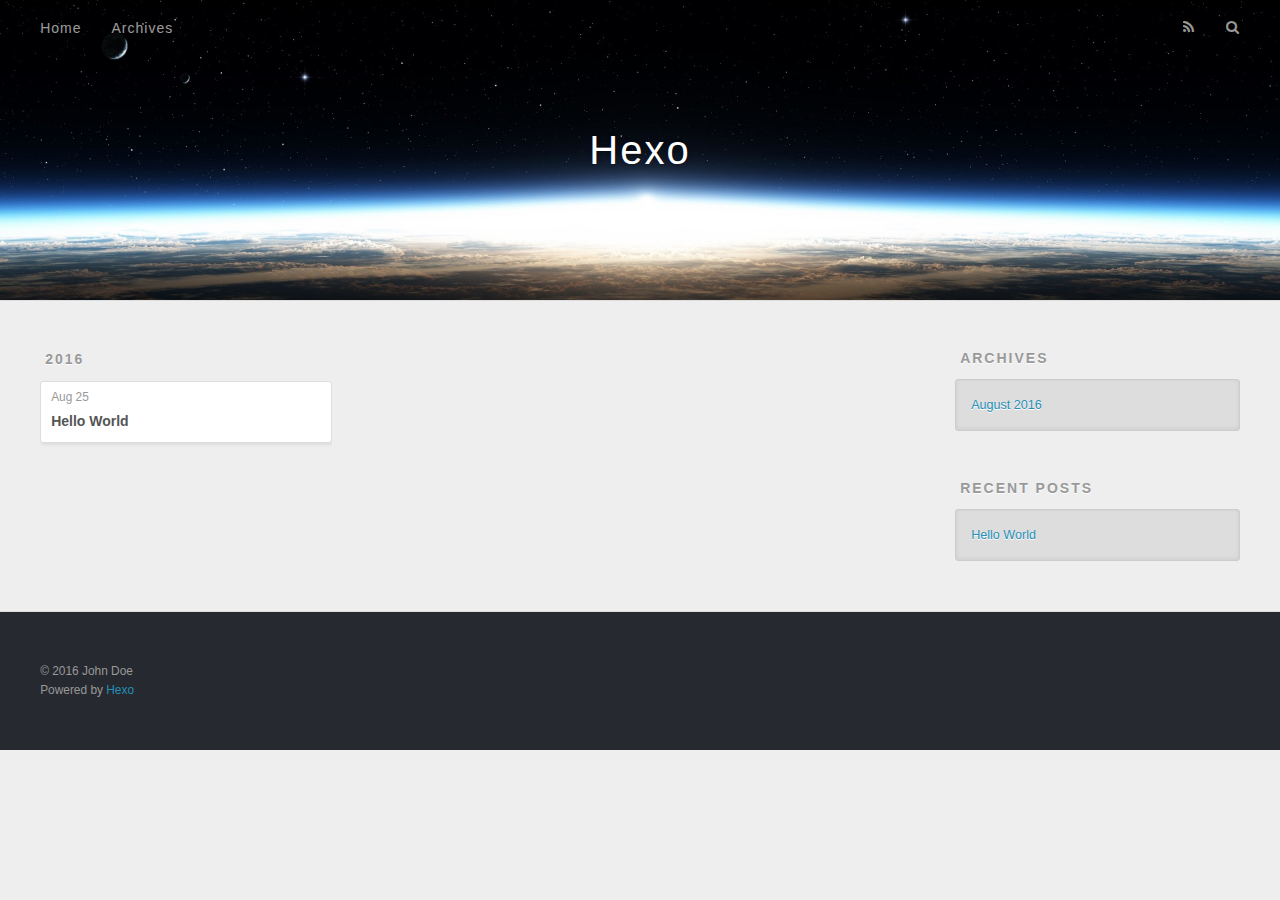
==== archives/index.html @ 9f56f997 "Site updated: 2016-08-25 18:15:41" ====
<!DOCTYPE html>
<html>
<head>
  <meta charset="utf-8">
  
  <title>Archives | Hexo</title>
  <meta name="viewport" content="width=device-width, initial-scale=1, maximum-scale=1">
  <meta property="og:type" content="website">
<meta property="og:title" content="Hexo">
<meta property="og:url" content="http://yoursite.com/archives/index.html">
<meta property="og:site_name" content="Hexo">
<meta name="twitter:card" content="summary">
<meta name="twitter:title" content="Hexo">
  
    <link rel="alternate" href="/atom.xml" title="Hexo" type="application/atom+xml">
  
  
    <link rel="icon" href="/favicon.png">
  
  
    <link href="//fonts.googleapis.com/css?family=Source+Code+Pro" rel="stylesheet" type="text/css">
  
  <link rel="stylesheet" href="/css/style.css">
  

</head>

<body>
  <div id="container">
    <div id="wrap">
      <header id="header">
  <div id="banner"></div>
  <div id="header-outer" class="outer">
    <div id="header-title" class="inner">
      <h1 id="logo-wrap">
        <a href="/" id="logo">Hexo</a>
      </h1>
      
    </div>
    <div id="header-inner" class="inner">
      <nav id="main-nav">
        <a id="main-nav-toggle" class="nav-icon"></a>
        
          <a class="main-nav-link" href="/">Home</a>
        
          <a class="main-nav-link" href="/archives">Archives</a>
        
      </nav>
      <nav id="sub-nav">
        
          <a id="nav-rss-link" class="nav-icon" href="/atom.xml" title="RSS Feed"></a>
        
        <a id="nav-search-btn" class="nav-icon" title="Search"></a>
      </nav>
      <div id="search-form-wrap">
        <form action="//google.com/search" method="get" accept-charset="UTF-8" class="search-form"><input type="search" name="q" results="0" class="search-form-input" placeholder="Search"><button type="submit" class="search-form-submit">&#xF002;</button><input type="hidden" name="sitesearch" value="http://yoursite.com"></form>
      </div>
    </div>
  </div>
</header>
      <div class="outer">
        <section id="main">
  
  
    
    
      
      
      <section class="archives-wrap">
        <div class="archive-year-wrap">
          <a href="/archives/2016" class="archive-year">2016</a>
        </div>
        <div class="archives">
    
    <article class="archive-article archive-type-post">
  <div class="archive-article-inner">
    <header class="archive-article-header">
      <a href="/2016/08/25/hello-world/" class="archive-article-date">
  <time datetime="2016-08-25T10:09:19.779Z" itemprop="datePublished">Aug 25</time>
</a>
      
  
    <h1 itemprop="name">
      <a class="archive-article-title" href="/2016/08/25/hello-world/">Hello World</a>
    </h1>
  

    </header>
  </div>
</article>
  
  
    </div></section>
  

</section>
        
          <aside id="sidebar">
  
    

  
    

  
    
  
    
  <div class="widget-wrap">
    <h3 class="widget-title">Archives</h3>
    <div class="widget">
      <ul class="archive-list"><li class="archive-list-item"><a class="archive-list-link" href="/archives/2016/08/">August 2016</a></li></ul>
    </div>
  </div>


  
    
  <div class="widget-wrap">
    <h3 class="widget-title">Recent Posts</h3>
    <div class="widget">
      <ul>
        
          <li>
            <a href="/2016/08/25/hello-world/">Hello World</a>
          </li>
        
      </ul>
    </div>
  </div>

  
</aside>
        
      </div>
      <footer id="footer">
  
  <div class="outer">
    <div id="footer-info" class="inner">
      &copy; 2016 John Doe<br>
      Powered by <a href="http://hexo.io/" target="_blank">Hexo</a>
    </div>
  </div>
</footer>
    </div>
    <nav id="mobile-nav">
  
    <a href="/" class="mobile-nav-link">Home</a>
  
    <a href="/archives" class="mobile-nav-link">Archives</a>
  
</nav>
    

<script src="//ajax.googleapis.com/ajax/libs/jquery/2.0.3/jquery.min.js"></script>


  <link rel="stylesheet" href="/fancybox/jquery.fancybox.css">
  <script src="/fancybox/jquery.fancybox.pack.js"></script>


<script src="/js/script.js"></script>

  </div>
</body>
</html>
---- css/style.css ----
body {
  width: 100%;
}
body:before,
body:after {
  content: "";
  display: table;
}
body:after {
  clear: both;
}
html,
body,
div,
span,
applet,
object,
iframe,
h1,
h2,
h3,
h4,
h5,
h6,
p,
blockquote,
pre,
a,
abbr,
acronym,
address,
big,
cite,
code,
del,
dfn,
em,
img,
ins,
kbd,
q,
s,
samp,
small,
strike,
strong,
sub,
sup,
tt,
var,
dl,
dt,
dd,
ol,
ul,
li,
fieldset,
form,
label,
legend,
table,
caption,
tbody,
tfoot,
thead,
tr,
th,
td {
  margin: 0;
  padding: 0;
  border: 0;
  outline: 0;
  font-weight: inherit;
  font-style: inherit;
  font-family: inherit;
  font-size: 100%;
  vertical-align: baseline;
}
body {
  line-height: 1;
  color: #000;
  background: #fff;
}
ol,
ul {
  list-style: none;
}
table {
  border-collapse: separate;
  border-spacing: 0;
  vertical-align: middle;
}
caption,
th,
td {
  text-align: left;
  font-weight: normal;
  vertical-align: middle;
}
a img {
  border: none;
}
input,
button {
  margin: 0;
  padding: 0;
}
input::-moz-focus-inner,
button::-moz-focus-inner {
  border: 0;
  padding: 0;
}
@font-face {
  font-family: FontAwesome;
  font-style: normal;
  font-weight: normal;
  src: url("fonts/fontawesome-webfont.eot?v=#4.0.3");
  src: url("fonts/fontawesome-webfont.eot?#iefix&v=#4.0.3") format("embedded-opentype"), url("fonts/fontawesome-webfont.woff?v=#4.0.3") format("woff"), url("fonts/fontawesome-webfont.ttf?v=#4.0.3") format("truetype"), url("fonts/fontawesome-webfont.svg#fontawesomeregular?v=#4.0.3") format("svg");
}
html,
body,
#container {
  height: 100%;
}
body {
  background: #eee;
  font: 14px "Helvetica Neue", Helvetica, Arial, sans-serif;
  -webkit-text-size-adjust: 100%;
}
.outer {
  max-width: 1220px;
  margin: 0 auto;
  padding: 0 20px;
}
.outer:before,
.outer:after {
  content: "";
  display: table;
}
.outer:after {
  clear: both;
}
.inner {
  display: inline;
  float: left;
  width: 98.33333333333333%;
  margin: 0 0.833333333333333%;
}
.left,
.alignleft {
  float: left;
}
.right,
.alignright {
  float: right;
}
.clear {
  clear: both;
}
#container {
  position: relative;
}
.mobile-nav-on {
  overflow: hidden;
}
#wrap {
  height: 100%;
  width: 100%;
  position: absolute;
  top: 0;
  left: 0;
  -webkit-transition: 0.2s ease-out;
  -moz-transition: 0.2s ease-out;
  -ms-transition: 0.2s ease-out;
  transition: 0.2s ease-out;
  z-index: 1;
  background: #eee;
}
.mobile-nav-on #wrap {
  left: 280px;
}
@media screen and (min-width: 768px) {
  #main {
    display: inline;
    float: left;
    width: 73.33333333333333%;
    margin: 0 0.833333333333333%;
  }
}
.article-date,
.article-category-link,
.archive-year,
.widget-title {
  text-decoration: none;
  text-transform: uppercase;
  letter-spacing: 2px;
  color: #999;
  margin-bottom: 1em;
  margin-left: 5px;
  line-height: 1em;
  text-shadow: 0 1px #fff;
  font-weight: bold;
}
.article-inner,
.archive-article-inner {
  background: #fff;
  -webkit-box-shadow: 1px 2px 3px #ddd;
  box-shadow: 1px 2px 3px #ddd;
  border: 1px solid #ddd;
  border-radius: 3px;
}
.article-entry h1,
.widget h1 {
  font-size: 2em;
}
.article-entry h2,
.widget h2 {
  font-size: 1.5em;
}
.article-entry h3,
.widget h3 {
  font-size: 1.3em;
}
.article-entry h4,
.widget h4 {
  font-size: 1.2em;
}
.article-entry h5,
.widget h5 {
  font-size: 1em;
}
.article-entry h6,
.widget h6 {
  font-size: 1em;
  color: #999;
}
.article-entry hr,
.widget hr {
  border: 1px dashed #ddd;
}
.article-entry strong,
.widget strong {
  font-weight: bold;
}
.article-entry em,
.widget em,
.article-entry cite,
.widget cite {
  font-style: italic;
}
.article-entry sup,
.widget sup,
.article-entry sub,
.widget sub {
  font-size: 0.75em;
  line-height: 0;
  position: relative;
  vertical-align: baseline;
}
.article-entry sup,
.widget sup {
  top: -0.5em;
}
.article-entry sub,
.widget sub {
  bottom: -0.2em;
}
.article-entry small,
.widget small {
  font-size: 0.85em;
}
.article-entry acronym,
.widget acronym,
.article-entry abbr,
.widget abbr {
  border-bottom: 1px dotted;
}
.article-entry ul,
.widget ul,
.article-entry ol,
.widget ol,
.article-entry dl,
.widget dl {
  margin: 0 20px;
  line-height: 1.6em;
}
.article-entry ul ul,
.widget ul ul,
.article-entry ol ul,
.widget ol ul,
.article-entry ul ol,
.widget ul ol,
.article-entry ol ol,
.widget ol ol {
  margin-top: 0;
  margin-bottom: 0;
}
.article-entry ul,
.widget ul {
  list-style: disc;
}
.article-entry ol,
.widget ol {
  list-style: decimal;
}
.article-entry dt,
.widget dt {
  font-weight: bold;
}
#header {
  height: 300px;
  position: relative;
  border-bottom: 1px solid #ddd;
}
#header:before,
#header:after {
  content: "";
  position: absolute;
  left: 0;
  right: 0;
  height: 40px;
}
#header:before {
  top: 0;
  background: -webkit-linear-gradient(rgba(0,0,0,0.2), transparent);
  background: -moz-linear-gradient(rgba(0,0,0,0.2), transparent);
  background: -ms-linear-gradient(rgba(0,0,0,0.2), transparent);
  background: linear-gradient(rgba(0,0,0,0.2), transparent);
}
#header:after {
  bottom: 0;
  background: -webkit-linear-gradient(transparent, rgba(0,0,0,0.2));
  background: -moz-linear-gradient(transparent, rgba(0,0,0,0.2));
  background: -ms-linear-gradient(transparent, rgba(0,0,0,0.2));
  background: linear-gradient(transparent, rgba(0,0,0,0.2));
}
#header-outer {
  height: 100%;
  position: relative;
}
#header-inner {
  position: relative;
  overflow: hidden;
}
#banner {
  position: absolute;
  top: 0;
  left: 0;
  width: 100%;
  height: 100%;
  background: url("images/banner.jpg") center #000;
  -webkit-background-size: cover;
  -moz-background-size: cover;
  background-size: cover;
  z-index: -1;
}
#header-title {
  text-align: center;
  height: 40px;
  position: absolute;
  top: 50%;
  left: 0;
  margin-top: -20px;
}
#logo,
#subtitle {
  text-decoration: none;
  color: #fff;
  font-weight: 300;
  text-shadow: 0 1px 4px rgba(0,0,0,0.3);
}
#logo {
  font-size: 40px;
  line-height: 40px;
  letter-spacing: 2px;
}
#subtitle {
  font-size: 16px;
  line-height: 16px;
  letter-spacing: 1px;
}
#subtitle-wrap {
  margin-top: 16px;
}
#main-nav {
  float: left;
  margin-left: -15px;
}
.nav-icon,
.main-nav-link {
  float: left;
  color: #fff;
  opacity: 0.6;
  text-decoration: none;
  text-shadow: 0 1px rgba(0,0,0,0.2);
  -webkit-transition: opacity 0.2s;
  -moz-transition: opacity 0.2s;
  -ms-transition: opacity 0.2s;
  transition: opacity 0.2s;
  display: block;
  padding: 20px 15px;
}
.nav-icon:hover,
.main-nav-link:hover {
  opacity: 1;
}
.nav-icon {
  font-family: FontAwesome;
  text-align: center;
  font-size: 14px;
  width: 14px;
  height: 14px;
  padding: 20px 15px;
  position: relative;
  cursor: pointer;
}
.main-nav-link {
  font-weight: 300;
  letter-spacing: 1px;
}
@media screen and (max-width: 479px) {
  .main-nav-link {
    display: none;
  }
}
#main-nav-toggle {
  display: none;
}
#main-nav-toggle:before {
  content: "\f0c9";
}
@media screen and (max-width: 479px) {
  #main-nav-toggle {
    display: block;
  }
}
#sub-nav {
  float: right;
  margin-right: -15px;
}
#nav-rss-link:before {
  content: "\f09e";
}
#nav-search-btn:before {
  content: "\f002";
}
#search-form-wrap {
  position: absolute;
  top: 15px;
  width: 150px;
  height: 30px;
  right: -150px;
  opacity: 0;
  -webkit-transition: 0.2s ease-out;
  -moz-transition: 0.2s ease-out;
  -ms-transition: 0.2s ease-out;
  transition: 0.2s ease-out;
}
#search-form-wrap.on {
  opacity: 1;
  right: 0;
}
@media screen and (max-width: 479px) {
  #search-form-wrap {
    width: 100%;
    right: -100%;
  }
}
.search-form {
  position: absolute;
  top: 0;
  left: 0;
  right: 0;
  background: #fff;
  padding: 5px 15px;
  border-radius: 15px;
  -webkit-box-shadow: 0 0 10px rgba(0,0,0,0.3);
  box-shadow: 0 0 10px rgba(0,0,0,0.3);
}
.search-form-input {
  border: none;
  background: none;
  color: #555;
  width: 100%;
  font: 13px "Helvetica Neue", Helvetica, Arial, sans-serif;
  outline: none;
}
.search-form-input::-webkit-search-results-decoration,
.search-form-input::-webkit-search-cancel-button {
  -webkit-appearance: none;
}
.search-form-submit {
  position: absolute;
  top: 50%;
  right: 10px;
  margin-top: -7px;
  font: 13px FontAwesome;
  border: none;
  background: none;
  color: #bbb;
  cursor: pointer;
}
.search-form-submit:hover,
.search-form-submit:focus {
  color: #777;
}
.article {
  margin: 50px 0;
}
.article-inner {
  overflow: hidden;
}
.article-meta:before,
.article-meta:after {
  content: "";
  display: table;
}
.article-meta:after {
  clear: both;
}
.article-date {
  float: left;
}
.article-category {
  float: left;
  line-height: 1em;
  color: #ccc;
  text-shadow: 0 1px #fff;
  margin-left: 8px;
}
.article-category:before {
  content: "\2022";
}
.article-category-link {
  margin: 0 12px 1em;
}
.article-header {
  padding: 20px 20px 0;
}
.article-title {
  text-decoration: none;
  font-size: 2em;
  font-weight: bold;
  color: #555;
  line-height: 1.1em;
  -webkit-transition: color 0.2s;
  -moz-transition: color 0.2s;
  -ms-transition: color 0.2s;
  transition: color 0.2s;
}
a.article-title:hover {
  color: #258fb8;
}
.article-entry {
  color: #555;
  padding: 0 20px;
}
.article-entry:before,
.article-entry:after {
  content: "";
  display: table;
}
.article-entry:after {
  clear: both;
}
.article-entry p,
.article-entry table {
  line-height: 1.6em;
  margin: 1.6em 0;
}
.article-entry h1,
.article-entry h2,
.article-entry h3,
.article-entry h4,
.article-entry h5,
.article-entry h6 {
  font-weight: bold;
}
.article-entry h1,
.article-entry h2,
.article-entry h3,
.article-entry h4,
.article-entry h5,
.article-entry h6 {
  line-height: 1.1em;
  margin: 1.1em 0;
}
.article-entry a {
  color: #258fb8;
  text-decoration: none;
}
.article-entry a:hover {
  text-decoration: underline;
}
.article-entry ul,
.article-entry ol,
.article-entry dl {
  margin-top: 1.6em;
  margin-bottom: 1.6em;
}
.article-entry img,
.article-entry video {
  max-width: 100%;
  height: auto;
  display: block;
  margin: auto;
}
.article-entry iframe {
  border: none;
}
.article-entry table {
  width: 100%;
  border-collapse: collapse;
  border-spacing: 0;
}
.article-entry th {
  font-weight: bold;
  border-bottom: 3px solid #ddd;
  padding-bottom: 0.5em;
}
.article-entry td {
  border-bottom: 1px solid #ddd;
  padding: 10px 0;
}
.article-entry blockquote {
  font-family: Georgia, "Times New Roman", serif;
  font-size: 1.4em;
  margin: 1.6em 20px;
  text-align: center;
}
.article-entry blockquote footer {
  font-size: 14px;
  margin: 1.6em 0;
  font-family: "Helvetica Neue", Helvetica, Arial, sans-serif;
}
.article-entry blockquote footer cite:before {
  content: "—";
  padding: 0 0.5em;
}
.article-entry .pullquote {
  text-align: left;
  width: 45%;
  margin: 0;
}
.article-entry .pullquote.left {
  margin-left: 0.5em;
  margin-right: 1em;
}
.article-entry .pullquote.right {
  margin-right: 0.5em;
  margin-left: 1em;
}
.article-entry .caption {
  color: #999;
  display: block;
  font-size: 0.9em;
  margin-top: 0.5em;
  position: relative;
  text-align: center;
}
.article-entry .video-container {
  position: relative;
  padding-top: 56.25%;
  height: 0;
  overflow: hidden;
}
.article-entry .video-container iframe,
.article-entry .video-container object,
.article-entry .video-container embed {
  position: absolute;
  top: 0;
  left: 0;
  width: 100%;
  height: 100%;
  margin-top: 0;
}
.article-more-link a {
  display: inline-block;
  line-height: 1em;
  padding: 6px 15px;
  border-radius: 15px;
  background: #eee;
  color: #999;
  text-shadow: 0 1px #fff;
  text-decoration: none;
}
.article-more-link a:hover {
  background: #258fb8;
  color: #fff;
  text-decoration: none;
  text-shadow: 0 1px #1e7293;
}
.article-footer {
  font-size: 0.85em;
  line-height: 1.6em;
  border-top: 1px solid #ddd;
  padding-top: 1.6em;
  margin: 0 20px 20px;
}
.article-footer:before,
.article-footer:after {
  content: "";
  display: table;
}
.article-footer:after {
  clear: both;
}
.article-footer a {
  color: #999;
  text-decoration: none;
}
.article-footer a:hover {
  color: #555;
}
.article-tag-list-item {
  float: left;
  margin-right: 10px;
}
.article-tag-list-link:before {
  content: "#";
}
.article-comment-link {
  float: right;
}
.article-comment-link:before {
  content: "\f075";
  font-family: FontAwesome;
  padding-right: 8px;
}
.article-share-link {
  cursor: pointer;
  float: right;
  margin-left: 20px;
}
.article-share-link:before {
  content: "\f064";
  font-family: FontAwesome;
  padding-right: 6px;
}
#article-nav {
  position: relative;
}
#article-nav:before,
#article-nav:after {
  content: "";
  display: table;
}
#article-nav:after {
  clear: both;
}
@media screen and (min-width: 768px) {
  #article-nav {
    margin: 50px 0;
  }
  #article-nav:before {
    width: 8px;
    height: 8px;
    position: absolute;
    top: 50%;
    left: 50%;
    margin-top: -4px;
    margin-left: -4px;
    content: "";
    border-radius: 50%;
    background: #ddd;
    -webkit-box-shadow: 0 1px 2px #fff;
    box-shadow: 0 1px 2px #fff;
  }
}
.article-nav-link-wrap {
  text-decoration: none;
  text-shadow: 0 1px #fff;
  color: #999;
  -webkit-box-sizing: border-box;
  -moz-box-sizing: border-box;
  box-sizing: border-box;
  margin-top: 50px;
  text-align: center;
  display: block;
}
.article-nav-link-wrap:hover {
  color: #555;
}
@media screen and (min-width: 768px) {
  .article-nav-link-wrap {
    width: 50%;
    margin-top: 0;
  }
}
@media screen and (min-width: 768px) {
  #article-nav-newer {
    float: left;
    text-align: right;
    padding-right: 20px;
  }
}
@media screen and (min-width: 768px) {
  #article-nav-older {
    float: right;
    text-align: left;
    padding-left: 20px;
  }
}
.article-nav-caption {
  text-transform: uppercase;
  letter-spacing: 2px;
  color: #ddd;
  line-height: 1em;
  font-weight: bold;
}
#article-nav-newer .article-nav-caption {
  margin-right: -2px;
}
.article-nav-title {
  font-size: 0.85em;
  line-height: 1.6em;
  margin-top: 0.5em;
}
.article-share-box {
  position: absolute;
  display: none;
  background: #fff;
  -webkit-box-shadow: 1px 2px 10px rgba(0,0,0,0.2);
  box-shadow: 1px 2px 10px rgba(0,0,0,0.2);
  border-radius: 3px;
  margin-left: -145px;
  overflow: hidden;
  z-index: 1;
}
.article-share-box.on {
  display: block;
}
.article-share-input {
  width: 100%;
  background: none;
  -webkit-box-sizing: border-box;
  -moz-box-sizing: border-box;
  box-sizing: border-box;
  font: 14px "Helvetica Neue", Helvetica, Arial, sans-serif;
  padding: 0 15px;
  color: #555;
  outline: none;
  border: 1px solid #ddd;
  border-radius: 3px 3px 0 0;
  height: 36px;
  line-height: 36px;
}
.article-share-links {
  background: #eee;
}
.article-share-links:before,
.article-share-links:after {
  content: "";
  display: table;
}
.article-share-links:after {
  clear: both;
}
.article-share-twitter,
.article-share-facebook,
.article-share-pinterest,
.article-share-google {
  width: 50px;
  height: 36px;
  display: block;
  float: left;
  position: relative;
  color: #999;
  text-shadow: 0 1px #fff;
}
.article-share-twitter:before,
.article-share-facebook:before,
.article-share-pinterest:before,
.article-share-google:before {
  font-size: 20px;
  font-family: FontAwesome;
  width: 20px;
  height: 20px;
  position: absolute;
  top: 50%;
  left: 50%;
  margin-top: -10px;
  margin-left: -10px;
  text-align: center;
}
.article-share-twitter:hover,
.article-share-facebook:hover,
.article-share-pinterest:hover,
.article-share-google:hover {
  color: #fff;
}
.article-share-twitter:before {
  content: "\f099";
}
.article-share-twitter:hover {
  background: #00aced;
  text-shadow: 0 1px #008abe;
}
.article-share-facebook:before {
  content: "\f09a";
}
.article-share-facebook:hover {
  background: #3b5998;
  text-shadow: 0 1px #2f477a;
}
.article-share-pinterest:before {
  content: "\f0d2";
}
.article-share-pinterest:hover {
  background: #cb2027;
  text-shadow: 0 1px #a21a1f;
}
.article-share-google:before {
  content: "\f0d5";
}
.article-share-google:hover {
  background: #dd4b39;
  text-shadow: 0 1px #be3221;
}
.article-gallery {
  background: #000;
  position: relative;
}
.article-gallery-photos {
  position: relative;
  overflow: hidden;
}
.article-gallery-img {
  display: none;
  max-width: 100%;
}
.article-gallery-img:first-child {
  display: block;
}
.article-gallery-img.loaded {
  position: absolute;
  display: block;
}
.article-gallery-img img {
  display: block;
  max-width: 100%;
  margin: 0 auto;
}
#comments {
  background: #fff;
  -webkit-box-shadow: 1px 2px 3px #ddd;
  box-shadow: 1px 2px 3px #ddd;
  padding: 20px;
  border: 1px solid #ddd;
  border-radius: 3px;
  margin: 50px 0;
}
#comments a {
  color: #258fb8;
}
.archives-wrap {
  margin: 50px 0;
}
.archives:before,
.archives:after {
  content: "";
  display: table;
}
.archives:after {
  clear: both;
}
.archive-year-wrap {
  margin-bottom: 1em;
}
.archives {
  -webkit-column-gap: 10px;
  -moz-column-gap: 10px;
  column-gap: 10px;
}
@media screen and (min-width: 480px) and (max-width: 767px) {
  .archives {
    -webkit-column-count: 2;
    -moz-column-count: 2;
    column-count: 2;
  }
}
@media screen and (min-width: 768px) {
  .archives {
    -webkit-column-count: 3;
    -moz-column-count: 3;
    column-count: 3;
  }
}
.archive-article {
  -webkit-column-break-inside: avoid;
  page-break-inside: avoid;
  overflow: hidden;
  break-inside: avoid-column;
}
.archive-article-inner {
  padding: 10px;
  margin-bottom: 15px;
}
.archive-article-title {
  text-decoration: none;
  font-weight: bold;
  color: #555;
  -webkit-transition: color 0.2s;
  -moz-transition: color 0.2s;
  -ms-transition: color 0.2s;
  transition: color 0.2s;
  line-height: 1.6em;
}
.archive-article-title:hover {
  color: #258fb8;
}
.archive-article-footer {
  margin-top: 1em;
}
.archive-article-date {
  color: #999;
  text-decoration: none;
  font-size: 0.85em;
  line-height: 1em;
  margin-bottom: 0.5em;
  display: block;
}
#page-nav {
  margin: 50px auto;
  background: #fff;
  -webkit-box-shadow: 1px 2px 3px #ddd;
  box-shadow: 1px 2px 3px #ddd;
  border: 1px solid #ddd;
  border-radius: 3px;
  text-align: center;
  color: #999;
  overflow: hidden;
}
#page-nav:before,
#page-nav:after {
  content: "";
  display: table;
}
#page-nav:after {
  clear: both;
}
#page-nav a,
#page-nav span {
  padding: 10px 20px;
  line-height: 1;
  height: 2ex;
}
#page-nav a {
  color: #999;
  text-decoration: none;
}
#page-nav a:hover {
  background: #999;
  color: #fff;
}
#page-nav .prev {
  float: left;
}
#page-nav .next {
  float: right;
}
#page-nav .page-number {
  display: inline-block;
}
@media screen and (max-width: 479px) {
  #page-nav .page-number {
    display: none;
  }
}
#page-nav .current {
  color: #555;
  font-weight: bold;
}
#page-nav .space {
  color: #ddd;
}
#footer {
  background: #262a30;
  padding: 50px 0;
  border-top: 1px solid #ddd;
  color: #999;
}
#footer a {
  color: #258fb8;
  text-decoration: none;
}
#footer a:hover {
  text-decoration: underline;
}
#footer-info {
  line-height: 1.6em;
  font-size: 0.85em;
}
.article-entry pre,
.article-entry .highlight {
  background: #2d2d2d;
  margin: 0 -20px;
  padding: 15px 20px;
  border-style: solid;
  border-color: #ddd;
  border-width: 1px 0;
  overflow: auto;
  color: #ccc;
  line-height: 22.400000000000002px;
}
.article-entry .highlight .gutter pre,
.article-entry .gist .gist-file .gist-data .line-numbers {
  color: #666;
  font-size: 0.85em;
}
.article-entry pre,
.article-entry code {
  font-family: "Source Code Pro", Consolas, Monaco, Menlo, Consolas, monospace;
}
.article-entry code {
  background: #eee;
  text-shadow: 0 1px #fff;
  padding: 0 0.3em;
}
.article-entry pre code {
  background: none;
  text-shadow: none;
  padding: 0;
}
.article-entry .highlight pre {
  border: none;
  margin: 0;
  padding: 0;
}
.article-entry .highlight table {
  margin: 0;
  width: auto;
}
.article-entry .highlight td {
  border: none;
  padding: 0;
}
.article-entry .highlight figcaption {
  font-size: 0.85em;
  color: #999;
  line-height: 1em;
  margin-bottom: 1em;
}
.article-entry .highlight figcaption:before,
.article-entry .highlight figcaption:after {
  content: "";
  display: table;
}
.article-entry .highlight figcaption:after {
  clear: both;
}
.article-entry .highlight figcaption a {
  float: right;
}
.article-entry .highlight .gutter pre {
  text-align: right;
  padding-right: 20px;
}
.article-entry .highlight .line {
  height: 22.400000000000002px;
}
.article-entry .highlight .line.marked {
  background: #515151;
}
.article-entry .gist {
  margin: 0 -20px;
  border-style: solid;
  border-color: #ddd;
  border-width: 1px 0;
  background: #2d2d2d;
  padding: 15px 20px 15px 0;
}
.article-entry .gist .gist-file {
  border: none;
  font-family: "Source Code Pro", Consolas, Monaco, Menlo, Consolas, monospace;
  margin: 0;
}
.article-entry .gist .gist-file .gist-data {
  background: none;
  border: none;
}
.article-entry .gist .gist-file .gist-data .line-numbers {
  background: none;
  border: none;
  padding: 0 20px 0 0;
}
.article-entry .gist .gist-file .gist-data .line-data {
  padding: 0 !important;
}
.article-entry .gist .gist-file .highlight {
  margin: 0;
  padding: 0;
  border: none;
}
.article-entry .gist .gist-file .gist-meta {
  background: #2d2d2d;
  color: #999;
  font: 0.85em "Helvetica Neue", Helvetica, Arial, sans-serif;
  text-shadow: 0 0;
  padding: 0;
  margin-top: 1em;
  margin-left: 20px;
}
.article-entry .gist .gist-file .gist-meta a {
  color: #258fb8;
  font-weight: normal;
}
.article-entry .gist .gist-file .gist-meta a:hover {
  text-decoration: underline;
}
pre .comment,
pre .title {
  color: #999;
}
pre .variable,
pre .attribute,
pre .tag,
pre .regexp,
pre .ruby .constant,
pre .xml .tag .title,
pre .xml .pi,
pre .xml .doctype,
pre .html .doctype,
pre .css .id,
pre .css .class,
pre .css .pseudo {
  color: #f2777a;
}
pre .number,
pre .preprocessor,
pre .built_in,
pre .literal,
pre .params,
pre .constant {
  color: #f99157;
}
pre .class,
pre .ruby .class .title,
pre .css .rules .attribute {
  color: #9c9;
}
pre .string,
pre .value,
pre .inheritance,
pre .header,
pre .ruby .symbol,
pre .xml .cdata {
  color: #9c9;
}
pre .css .hexcolor {
  color: #6cc;
}
pre .function,
pre .python .decorator,
pre .python .title,
pre .ruby .function .title,
pre .ruby .title .keyword,
pre .perl .sub,
pre .javascript .title,
pre .coffeescript .title {
  color: #69c;
}
pre .keyword,
pre .javascript .function {
  color: #c9c;
}
@media screen and (max-width: 479px) {
  #mobile-nav {
    position: absolute;
    top: 0;
    left: 0;
    width: 280px;
    height: 100%;
    background: #191919;
    border-right: 1px solid #fff;
  }
}
@media screen and (max-width: 479px) {
  .mobile-nav-link {
    display: block;
    color: #999;
    text-decoration: none;
    padding: 15px 20px;
    font-weight: bold;
  }
  .mobile-nav-link:hover {
    color: #fff;
  }
}
@media screen and (min-width: 768px) {
  #sidebar {
    display: inline;
    float: left;
    width: 23.333333333333332%;
    margin: 0 0.833333333333333%;
  }
}
.widget-wrap {
  margin: 50px 0;
}
.widget {
  color: #777;
  text-shadow: 0 1px #fff;
  background: #ddd;
  -webkit-box-shadow: 0 -1px 4px #ccc inset;
  box-shadow: 0 -1px 4px #ccc inset;
  border: 1px solid #ccc;
  padding: 15px;
  border-radius: 3px;
}
.widget a {
  color: #258fb8;
  text-decoration: none;
}
.widget a:hover {
  text-decoration: underline;
}
.widget ul ul,
.widget ol ul,
.widget dl ul,
.widget ul ol,
.widget ol ol,
.widget dl ol,
.widget ul dl,
.widget ol dl,
.widget dl dl {
  margin-left: 15px;
  list-style: disc;
}
.widget {
  line-height: 1.6em;
  word-wrap: break-word;
  font-size: 0.9em;
}
.widget ul,
.widget ol {
  list-style: none;
  margin: 0;
}
.widget ul ul,
.widget ol ul,
.widget ul ol,
.widget ol ol {
  margin: 0 20px;
}
.widget ul ul,
.widget ol ul {
  list-style: disc;
}
.widget ul ol,
.widget ol ol {
  list-style: decimal;
}
.category-list-count,
.tag-list-count,
.archive-list-count {
  padding-left: 5px;
  color: #999;
  font-size: 0.85em;
}
.category-list-count:before,
.tag-list-count:before,
.archive-list-count:before {
  content: "(";
}
.category-list-count:after,
.tag-list-count:after,
.archive-list-count:after {
  content: ")";
}
.tagcloud a {
  margin-right: 5px;
  display: inline-block;
}
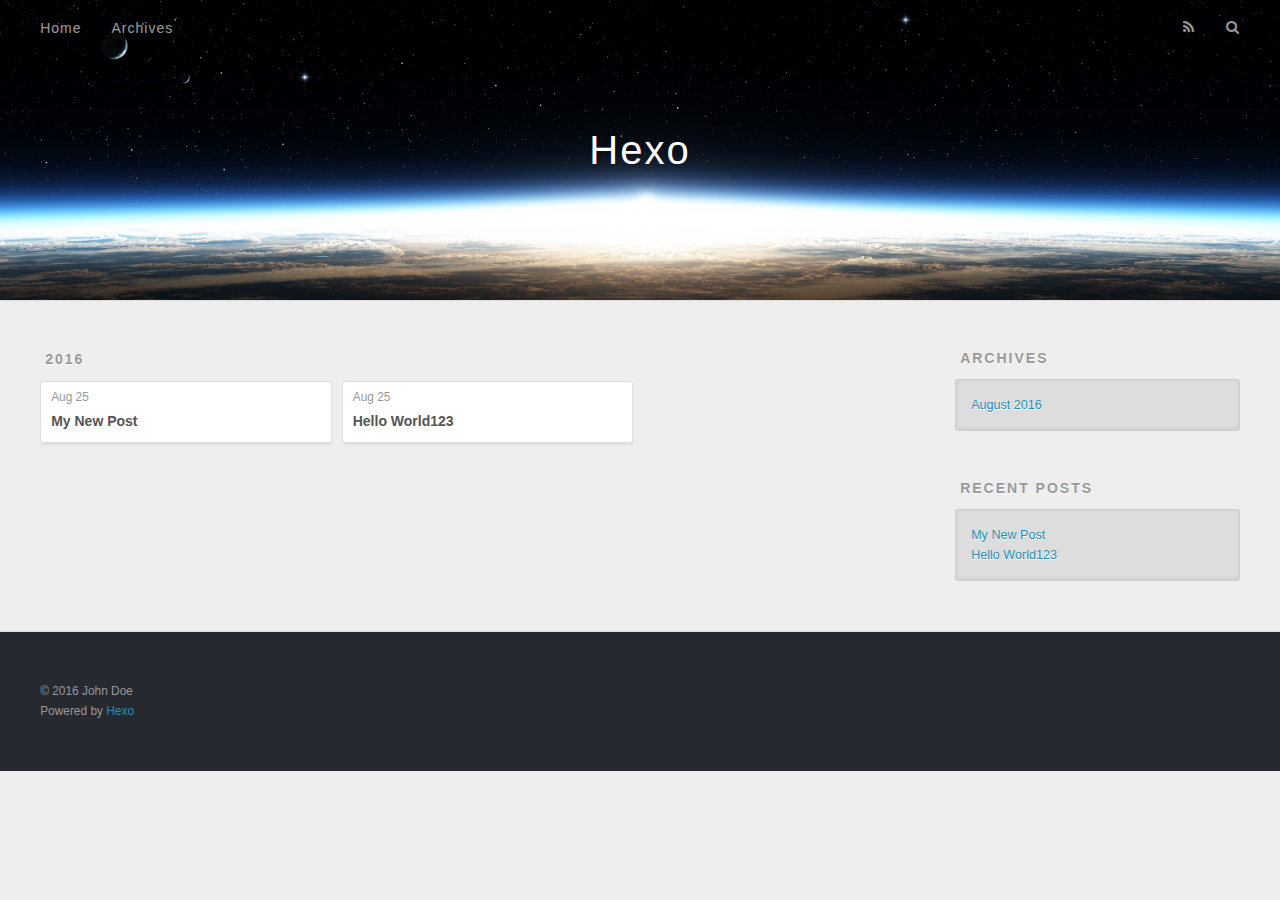
==== commit 93cfd424: "Site updated: 2016-08-25 18:24:32" ====
--- a/archives/index.html
+++ b/archives/index.html
@@ -75,13 +75,32 @@
     <article class="archive-article archive-type-post">
   <div class="archive-article-inner">
     <header class="archive-article-header">
+      <a href="/2016/08/25/My-New-Post/" class="archive-article-date">
+  <time datetime="2016-08-25T10:19:46.000Z" itemprop="datePublished">Aug 25</time>
+</a>
+      
+  
+    <h1 itemprop="name">
+      <a class="archive-article-title" href="/2016/08/25/My-New-Post/">My New Post</a>
+    </h1>
+  
+
+    </header>
+  </div>
+</article>
+  
+    
+    
+    <article class="archive-article archive-type-post">
+  <div class="archive-article-inner">
+    <header class="archive-article-header">
       <a href="/2016/08/25/hello-world/" class="archive-article-date">
   <time datetime="2016-08-25T10:09:19.779Z" itemprop="datePublished">Aug 25</time>
 </a>
       
   
     <h1 itemprop="name">
-      <a class="archive-article-title" href="/2016/08/25/hello-world/">Hello World</a>
+      <a class="archive-article-title" href="/2016/08/25/hello-world/">Hello World123</a>
     </h1>
   
 
@@ -122,7 +141,11 @@
       <ul>
         
           <li>
-            <a href="/2016/08/25/hello-world/">Hello World</a>
+            <a href="/2016/08/25/My-New-Post/">My New Post</a>
+          </li>
+        
+          <li>
+            <a href="/2016/08/25/hello-world/">Hello World123</a>
           </li>
         
       </ul>
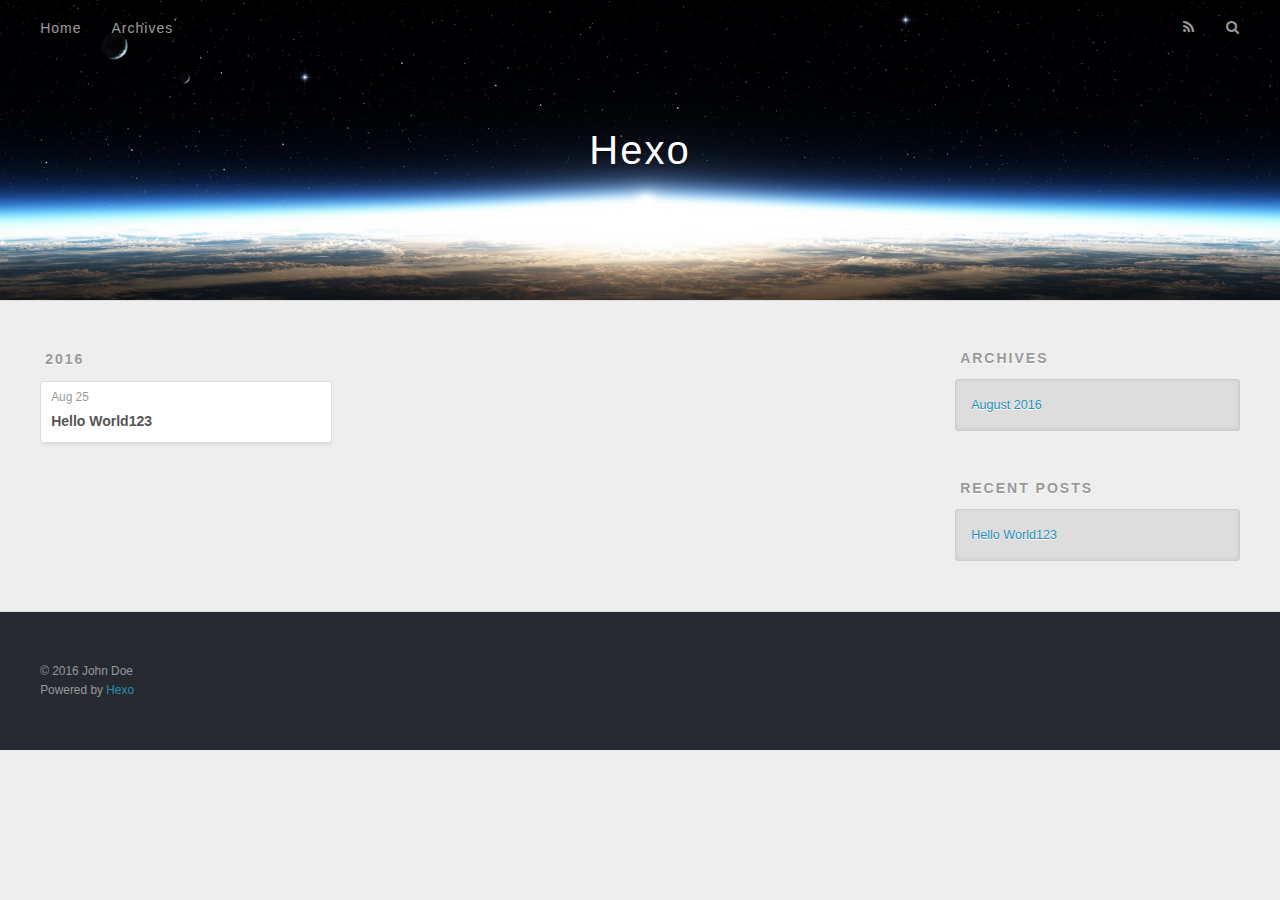
==== commit 67cf040b: "Site updated: 2016-08-25 18:25:23" ====
--- a/archives/index.html
+++ b/archives/index.html
@@ -75,25 +75,6 @@
     <article class="archive-article archive-type-post">
   <div class="archive-article-inner">
     <header class="archive-article-header">
-      <a href="/2016/08/25/My-New-Post/" class="archive-article-date">
-  <time datetime="2016-08-25T10:19:46.000Z" itemprop="datePublished">Aug 25</time>
-</a>
-      
-  
-    <h1 itemprop="name">
-      <a class="archive-article-title" href="/2016/08/25/My-New-Post/">My New Post</a>
-    </h1>
-  
-
-    </header>
-  </div>
-</article>
-  
-    
-    
-    <article class="archive-article archive-type-post">
-  <div class="archive-article-inner">
-    <header class="archive-article-header">
       <a href="/2016/08/25/hello-world/" class="archive-article-date">
   <time datetime="2016-08-25T10:09:19.779Z" itemprop="datePublished">Aug 25</time>
 </a>
@@ -141,10 +122,6 @@
       <ul>
         
           <li>
-            <a href="/2016/08/25/My-New-Post/">My New Post</a>
-          </li>
-        
-          <li>
             <a href="/2016/08/25/hello-world/">Hello World123</a>
           </li>
         
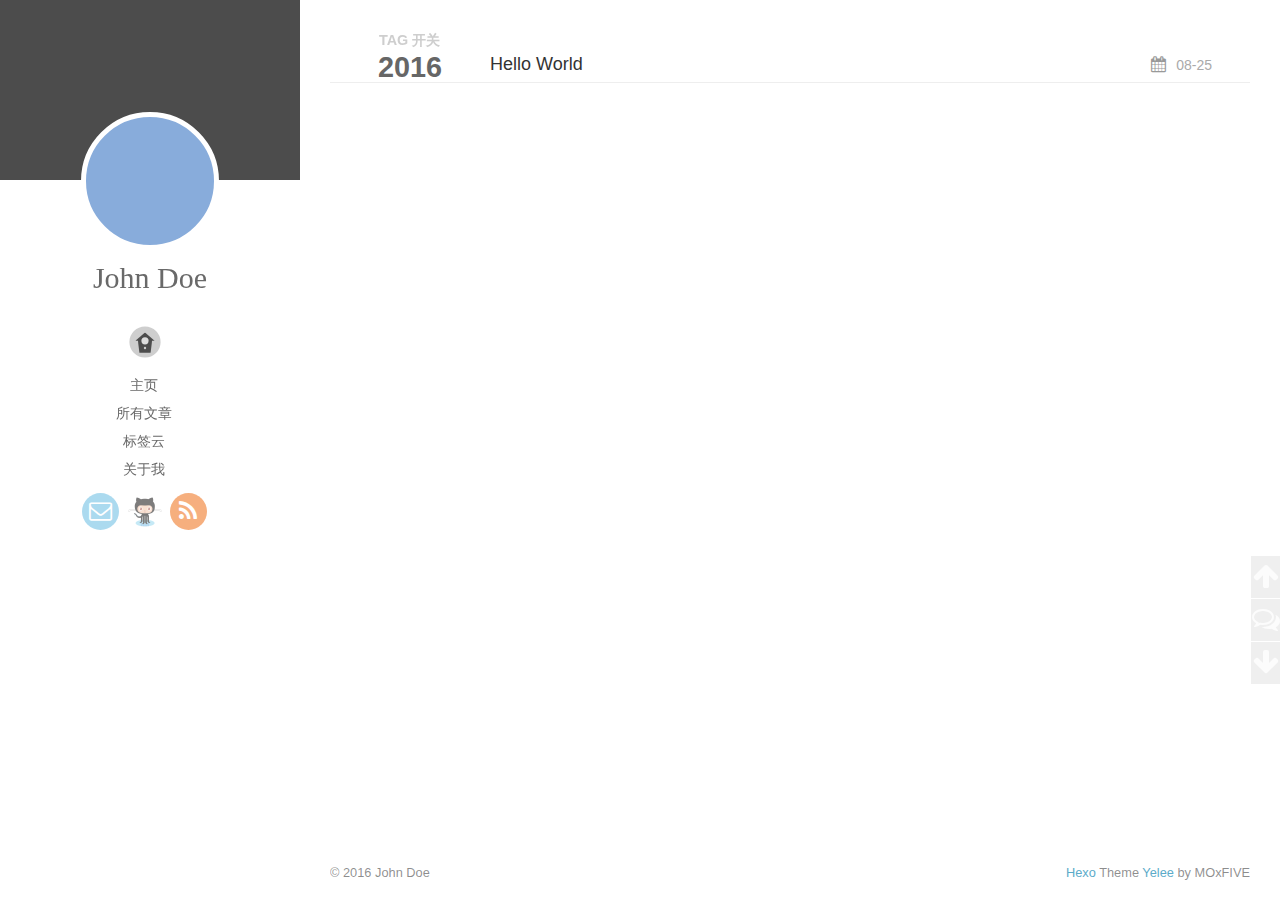
==== commit bab235de: "Site updated: 2016-08-26 11:46:05" ====
--- a/archives/index.html
+++ b/archives/index.html
@@ -12,54 +12,185 @@
 <meta name="twitter:card" content="summary">
 <meta name="twitter:title" content="Hexo">
   
-    <link rel="alternate" href="/atom.xml" title="Hexo" type="application/atom+xml">
+    <link rel="alternative" href="/atom.xml" title="Hexo" type="application/atom+xml">
   
   
     <link rel="icon" href="/favicon.png">
   
-  
-    <link href="//fonts.googleapis.com/css?family=Source+Code+Pro" rel="stylesheet" type="text/css">
-  
   <link rel="stylesheet" href="/css/style.css">
-  
-
+  <link rel="stylesheet" href="/font-awesome/css/font-awesome.min.css">
+  <link rel="apple-touch-icon" href="/apple-touch-icon.png">
+  
 </head>
-
 <body>
   <div id="container">
-    <div id="wrap">
-      <header id="header">
-  <div id="banner"></div>
-  <div id="header-outer" class="outer">
-    <div id="header-title" class="inner">
-      <h1 id="logo-wrap">
-        <a href="/" id="logo">Hexo</a>
-      </h1>
-      
+    <div class="left-col">
+    <div class="overlay"></div>
+<div class="intrude-less">
+    <header id="header" class="inner">
+        <a href="/" class="profilepic">
+            
+            <img lazy-src="/img/avatar.png" class="js-avatar">
+            
+        </a>
+
+        <hgroup>
+          <h1 class="header-author"><a href="/">John Doe</a></h1>
+        </hgroup>
+
+        
+                
+
+
+        
+            <div id="switch-btn" class="switch-btn">
+                <div class="icon">
+                    <div class="icon-ctn">
+                        <div class="icon-wrap icon-house" data-idx="0">
+                            <div class="birdhouse"></div>
+                            <div class="birdhouse_holes"></div>
+                        </div>
+                        <div class="icon-wrap icon-ribbon hide" data-idx="1">
+                            <div class="ribbon"></div>
+                        </div>
+                        
+                        <div class="icon-wrap icon-link hide" data-idx="2">
+                            <div class="loopback_l"></div>
+                            <div class="loopback_r"></div>
+                        </div>
+                        
+                        
+                        <div class="icon-wrap icon-me hide" data-idx="3">
+                            <div class="user"></div>
+                            <div class="shoulder"></div>
+                        </div>
+                        
+                    </div>
+                    
+                </div>
+                <div class="tips-box hide">
+                    <div class="tips-arrow"></div>
+                    <ul class="tips-inner">
+                        <li>菜单</li>
+                        <li>标签</li>
+                        
+                        <li>友情链接</li>
+                        
+                        
+                        <li>关于我</li>
+                        
+                    </ul>
+                </div>
+            </div>
+        
+
+        <div id="switch-area" class="switch-area">
+            <div class="switch-wrap">
+                <section class="switch-part switch-part1">
+                    <nav class="header-menu">
+                        <ul>
+                        
+                            <li><a href="/">主页</a></li>
+                        
+                            <li><a href="/archives/">所有文章</a></li>
+                        
+                            <li><a href="/tags/">标签云</a></li>
+                        
+                            <li><a href="/about/">关于我</a></li>
+                        
+                        </ul>
+                    </nav>
+                    <nav class="header-nav">
+                        <ul class="social">
+                            
+                                <li id="Email"><a class="Email" target="_blank" href="mailto:123@123.com" title="Email"></a></li>
+                            
+                                <li id="GitHub"><a class="GitHub" target="_blank" href="#" title="GitHub"></a></li>
+                            
+                                <li id="RSS"><a class="RSS" target="_blank" href="/atom.xml" title="RSS"></a></li>
+                            
+                        </ul>
+                    </nav>
+                </section>
+                
+                
+                <section class="switch-part switch-part2">
+                    <div class="widget tagcloud" id="js-tagcloud">
+                        
+                    </div>
+                </section>
+                
+                
+                
+                <section class="switch-part switch-part3">
+                    <div id="js-friends">
+                    
+                      <a target="_blank" class="main-nav-link switch-friends-link" href="https://hexo.io">Hexo</a>
+                    
+                      <a target="_blank" class="main-nav-link switch-friends-link" href="https://pages.github.com/">GitHub</a>
+                    
+                      <a target="_blank" class="main-nav-link switch-friends-link" href="http://moxfive.xyz/">MOxFIVE</a>
+                    
+                    </div>
+                </section>
+                
+
+                
+                
+                <section class="switch-part switch-part4">
+                
+                    <div id="js-aboutme">专注于前端</div>
+                </section>
+                
+            </div>
+        </div>
+    </header>                
+</div>
     </div>
-    <div id="header-inner" class="inner">
-      <nav id="main-nav">
-        <a id="main-nav-toggle" class="nav-icon"></a>
-        
-          <a class="main-nav-link" href="/">Home</a>
-        
-          <a class="main-nav-link" href="/archives">Archives</a>
-        
-      </nav>
-      <nav id="sub-nav">
-        
-          <a id="nav-rss-link" class="nav-icon" href="/atom.xml" title="RSS Feed"></a>
-        
-        <a id="nav-search-btn" class="nav-icon" title="Search"></a>
-      </nav>
-      <div id="search-form-wrap">
-        <form action="//google.com/search" method="get" accept-charset="UTF-8" class="search-form"><input type="search" name="q" results="0" class="search-form-input" placeholder="Search"><button type="submit" class="search-form-submit">&#xF002;</button><input type="hidden" name="sitesearch" value="http://yoursite.com"></form>
+    <div class="mid-col">
+      <nav id="mobile-nav">
+      <div class="overlay">
+          <div class="slider-trigger"></div>
+          <h1 class="header-author js-mobile-header hide"><a href="/" title="回到主页">John Doe</a></h1>
       </div>
+    <div class="intrude-less">
+        <header id="header" class="inner">
+            <a href="/" class="profilepic">
+                <img lazy-src="/img/avatar.png" class="js-avatar">
+            </a>
+            <hgroup>
+              <h1 class="header-author"><a href="/" title="回到主页">John Doe</a></h1>
+            </hgroup>
+            
+            <nav class="header-menu">
+                <ul>
+                
+                    <li><a href="/">主页</a></li>
+                
+                    <li><a href="/archives/">所有文章</a></li>
+                
+                    <li><a href="/tags/">标签云</a></li>
+                
+                    <li><a href="/about/">关于我</a></li>
+                
+                <div class="clearfix"></div>
+                </ul>
+            </nav>
+            <nav class="header-nav">
+                        <ul class="social">
+                            
+                                <li id="Email"><a class="Email" target="_blank" href="mailto:123@123.com" title="Email"></a></li>
+                            
+                                <li id="GitHub"><a class="GitHub" target="_blank" href="#" title="GitHub"></a></li>
+                            
+                                <li id="RSS"><a class="RSS" target="_blank" href="/atom.xml" title="RSS"></a></li>
+                            
+                        </ul>
+            </nav>
+        </header>                
     </div>
-  </div>
-</header>
-      <div class="outer">
-        <section id="main">
+</nav>
+      <div class="body-wrap">
   
   
     
@@ -75,16 +206,24 @@
     <article class="archive-article archive-type-post">
   <div class="archive-article-inner">
     <header class="archive-article-header">
-      <a href="/2016/08/25/hello-world/" class="archive-article-date">
-  <time datetime="2016-08-25T10:09:19.779Z" itemprop="datePublished">Aug 25</time>
+          <div class="article-meta">
+              <a href="/2016/08/25/hello-world/" class="archive-article-date">
+      <time datetime="2016-08-25T10:09:19.779Z" itemprop="datePublished">08-25</time>
 </a>
-      
+        </div>
+         
   
     <h1 itemprop="name">
-      <a class="archive-article-title" href="/2016/08/25/hello-world/">Hello World123</a>
+      <a class="archive-article-title" href="/2016/08/25/hello-world/">Hello World</a>
     </h1>
   
 
+        <div class="article-info info-on-archive">
+          
+
+          
+        </div>
+        <div class="clearfix"></div>
     </header>
   </div>
 </article>
@@ -93,74 +232,120 @@
     </div></section>
   
 
-</section>
-        
-          <aside id="sidebar">
-  
-    
-
-  
-    
-
-  
-    
-  
-    
-  <div class="widget-wrap">
-    <h3 class="widget-title">Archives</h3>
-    <div class="widget">
-      <ul class="archive-list"><li class="archive-list-item"><a class="archive-list-link" href="/archives/2016/08/">August 2016</a></li></ul>
+    
+
+</div>
+      <footer id="footer">
+    <div class="outer">
+        <div id="footer-info">
+            <div class="footer-left">
+                &copy; 2016 John Doe
+            </div>
+            <div class="footer-right">
+                <a href="http://hexo.io/" target="_blank" title="快速、简洁且高效的静态博客框架">Hexo</a>  Theme <a href="https://github.com/MOxFIVE/hexo-theme-yelee" target="_blank" title="简而不减双栏 Hexo 博客主题">Yelee</a> by MOxFIVE
+            </div>
+        </div>
+        <div class="visit">
+            <span id="busuanzi_container_site_pv" style='display:none'>
+                <span id="site-visit" >本站到访数: 
+                    <span id="busuanzi_value_site_uv"></span>
+                </span>
+            </span>
+            <span id="busuanzi_container_page_pv" style='display:none'>
+                <span id="page-visit">, 本页阅读量: 
+                    <span id="busuanzi_value_page_pv"></span>
+                </span>
+            </span>
+        </div>
     </div>
-  </div>
-
-
-  
-    
-  <div class="widget-wrap">
-    <h3 class="widget-title">Recent Posts</h3>
-    <div class="widget">
-      <ul>
-        
-          <li>
-            <a href="/2016/08/25/hello-world/">Hello World123</a>
-          </li>
-        
-      </ul>
-    </div>
-  </div>
-
-  
-</aside>
-        
-      </div>
-      <footer id="footer">
-  
-  <div class="outer">
-    <div id="footer-info" class="inner">
-      &copy; 2016 John Doe<br>
-      Powered by <a href="http://hexo.io/" target="_blank">Hexo</a>
-    </div>
-  </div>
 </footer>
     </div>
-    <nav id="mobile-nav">
-  
-    <a href="/" class="mobile-nav-link">Home</a>
-  
-    <a href="/archives" class="mobile-nav-link">Archives</a>
-  
-</nav>
-    
-
-<script src="//ajax.googleapis.com/ajax/libs/jquery/2.0.3/jquery.min.js"></script>
-
-
-  <link rel="stylesheet" href="/fancybox/jquery.fancybox.css">
-  <script src="/fancybox/jquery.fancybox.pack.js"></script>
-
-
-<script src="/js/script.js"></script>
-
+    
+    <script>
+        var yiliaConfig = {
+            fancybox: false,
+            mathjax: true,
+            animate: true,
+            isHome: false,
+            isPost: false,
+            isArchive: true,
+            isTag: false,
+            isCategory: false,
+            open_in_new: false
+        }
+    </script>
+
+
+<script src="http://7.url.cn/edu/jslib/comb/require-2.1.6,jquery-1.9.1.min.js"></script>
+<script src="/js/main.js"></script>
+
+    <script>
+        $(document).ready(function() {
+            var iPad = window.navigator.userAgent.indexOf('iPad');
+            if (iPad > -1 || $(".left-col").css("display") === "none") {
+                var bgColorList = ["#9db3f4", "#414141", "#e5a859", "#f5dfc6", "#c084a0", "#847e72", "#cd8390", "#996731"];
+                var bgColor = Math.ceil(Math.random() * (bgColorList.length - 1));
+                $("body").css({"background-color": bgColorList[bgColor], "background-size": "cover"});
+            }
+            else {
+                var backgroundnum = 5;
+                var backgroundimg = "url(/background/bg-x.jpg)".replace(/x/gi, Math.ceil(Math.random() * backgroundnum));
+                $("body").css({"background": backgroundimg, "background-attachment": "fixed", "background-size": "cover"});
+            }
+        })
+    </script>
+
+
+
+
+<script type="text/x-mathjax-config">
+MathJax.Hub.Config({
+    tex2jax: {
+        inlineMath: [ ['$','$'], ["\\(","\\)"]  ],
+        processEscapes: true,
+        skipTags: ['script', 'noscript', 'style', 'textarea', 'pre', 'code']
+    }
+});
+
+MathJax.Hub.Queue(function() {
+    var all = MathJax.Hub.getAllJax(), i;
+    for(i=0; i < all.length; i += 1) {
+        all[i].SourceElement().parentNode.className += ' has-jax';                 
+    }       
+});
+</script>
+
+<script type="text/javascript" src="http://cdn.mathjax.org/mathjax/latest/MathJax.js?config=TeX-AMS-MML_HTMLorMML">
+</script>
+
+
+<div class="scroll" id="scroll">
+    <a href="#" title="返回顶部"><i class="fa fa-arrow-up"></i></a>
+    <a href="#comments" title="查看评论"><i class="fa fa-comments-o"></i></a>
+    <a href="#footer" title="转到底部"><i class="fa fa-arrow-down"></i></a>
+</div>
+
+<script>
+    $(document).ready(function() {
+        if ($("#comments").length < 1) {
+            $("#scroll > a:nth-child(2)").hide();
+        };
+    })
+</script>
+
+    <button class="hide-labels">TAG 开关</button>
+    <script src="http://7.url.cn/edu/jslib/comb/require-2.1.6,jquery-1.9.1.min.js">
+    </script>
+    <script>
+        $(document).ready(function() {
+            $("button").click(function() {
+                $(".article-info").toggle(200);
+            });
+        });
+    </script>
+
+<script async src="https://dn-lbstatics.qbox.me/busuanzi/2.3/busuanzi.pure.mini.js">
+</script>
   </div>
 </body>
 </html>--- a/css/style.css
+++ b/css/style.css
@@ -8,6 +8,13 @@
 }
 body:after {
   clear: both;
+}
+@font-face {
+  font-family: 'FontAwesome';
+  src: url("fonts/fontawesome-webfont.eot");
+  src: url("fonts/fontawesome-webfont.eot?#iefix") format("embedded-opentype"), url("fonts/fontawesome-webfont.woff") format("woff"), url("fonts/fontawesome-webfont.ttf") format("truetype"), url("fonts/fontawesome-webfont.svgz#FontAwesomeRegular") format("svg"), url("fonts/fontawesome-webfont.svg#FontAwesomeRegular") format("svg");
+  font-weight: normal;
+  font-style: normal;
 }
 html,
 body,
@@ -100,6 +107,13 @@
 a img {
   border: none;
 }
+ol {
+  list-style: decimal;
+  padding-left: 20px;
+}
+ul {
+  list-style: none;
+}
 input,
 button {
   margin: 0;
@@ -114,8 +128,8 @@
   font-family: FontAwesome;
   font-style: normal;
   font-weight: normal;
-  src: url("fonts/fontawesome-webfont.eot?v=#4.0.3");
-  src: url("fonts/fontawesome-webfont.eot?#iefix&v=#4.0.3") format("embedded-opentype"), url("fonts/fontawesome-webfont.woff?v=#4.0.3") format("woff"), url("fonts/fontawesome-webfont.ttf?v=#4.0.3") format("truetype"), url("fonts/fontawesome-webfont.svg#fontawesomeregular?v=#4.0.3") format("svg");
+  src: url("font-awesome/fonts/fontawesome-webfont.eot?v=#4.5.0");
+  src: url("font-awesome/fonts/fontawesome-webfont.eot?#iefix&v=#4.5.0") format("embedded-opentype"), url("font-awesome/fonts/fontawesome-webfont.woff?v=#4.5.0") format("woff"), url("font-awesome/fonts/fontawesome-webfont.ttf?v=#4.5.0") format("truetype"), url("font-awesome/fonts/fontawesome-webfont.svg#fontawesomeregular?v=#4.5.0") format("svg");
 }
 html,
 body,
@@ -123,1006 +137,1856 @@
   height: 100%;
 }
 body {
-  background: #eee;
-  font: 14px "Helvetica Neue", Helvetica, Arial, sans-serif;
-  -webkit-text-size-adjust: 100%;
-}
-.outer {
-  max-width: 1220px;
-  margin: 0 auto;
-  padding: 0 20px;
-}
-.outer:before,
-.outer:after {
+  font-family: "Lucida Grande", Verdana, "Helvetica Neue", Arial, sans-serif, "Microsoft YaHei", "Hiragino Sans GB", "WenQuanYi Micro Hei", sans-serif;
+  font-size: 16px;
+  background: #fff;
+  color: rgba(0,0,0,0.6);
+  -webkit-overflow-scrolling: touch;
+}
+::selection {
+  background: rgba(147,181,224,0.6);
+  color: #fff;
+}
+h2,
+h3,
+h4,
+h5,
+h6 {
+  font-family: Times, Georgia, serif, "Microsoft YaHei", "Hiragino Sans GB", "WenQuanYi Micro Hei", sans-serif;
+}
+h1,
+h2,
+h3 {
+  display: block;
+}
+h1 {
+  font-size: 1.5em;
+  font-family: "Segoe UI", "Lucida Grande", Verdana, "Helvetica Neue", Arial, sans-serif, "Microsoft YaHei", "Hiragino Sans GB", "WenQuanYi Micro Hei", sans-serif;
+}
+h2 {
+  font-size: 1.3em;
+}
+h3 {
+  font-size: 1.1em;
+}
+h4,
+h5,
+h6 {
+  font-size: 1em;
+}
+a {
+  text-decoration: none;
+  outline-width: 0;
+  color: #258fb8;
+  outline: none;
+}
+.alignleft {
+  float: left;
+}
+.alignright {
+  float: right;
+}
+.clearfix {
+  *zoom: 1;
+}
+.clearfix:after {
   content: "";
   display: table;
-}
-.outer:after {
   clear: both;
 }
 .inner {
-  display: inline;
-  float: left;
-  width: 98.33333333333333%;
-  margin: 0 0.833333333333333%;
-}
-.left,
-.alignleft {
-  float: left;
-}
-.right,
-.alignright {
-  float: right;
-}
-.clear {
-  clear: both;
+  width: 1000px;
+  margin: 0 auto;
+}
+.hide {
+  display: none;
+}
+@media screen and (max-width: 1040px) {
+  .inner {
+    width: 100%;
+  }
 }
 #container {
   position: relative;
-}
-.mobile-nav-on {
-  overflow: hidden;
-}
-#wrap {
+  min-height: 100%;
+}
+#container #mobile-nav {
+  display: none;
+}
+#container #mobile-nav .overlay {
+  height: 110px;
+  position: absolute;
+  width: 100%;
+  background: #4d4d4d;
+}
+#container #mobile-nav .overlay.fixed {
+  position: fixed;
+  height: 42px;
+  z-index: 99;
+}
+#container #mobile-nav #header {
+  padding: 10px 0 0 0;
+}
+#container #mobile-nav #header .profilepic {
+  display: block;
+  position: relative;
+  z-index: 100;
+}
+#container #mobile-nav #header .header-menu {
+  height: auto;
+  margin: 10px;
+}
+#container #mobile-nav #header .header-menu ul {
+  text-align: center;
+  cursor: default;
+}
+#container #mobile-nav #header .header-menu li {
+  display: inline-block;
+  margin: 3px;
+}
+#container .left-col {
+  background: rgba(255,255,255,0.85);
+  width: 300px;
+  position: fixed;
+  opacity: 1;
+  -webkit-transition: all 0.2s ease-in;
+  -moz-transition: all 0.2s ease-in;
+  -ms-transition: all 0.2s ease-in;
+  transition: all 0.2s ease-in;
   height: 100%;
+}
+#container .left-col .overlay {
   width: 100%;
-  position: absolute;
-  top: 0;
-  left: 0;
-  -webkit-transition: 0.2s ease-out;
-  -moz-transition: 0.2s ease-out;
-  -ms-transition: 0.2s ease-out;
-  transition: 0.2s ease-out;
-  z-index: 1;
-  background: #eee;
-}
-.mobile-nav-on #wrap {
-  left: 280px;
-}
-@media screen and (min-width: 768px) {
-  #main {
-    display: inline;
+  height: 180px;
+  background-color: #000;
+  position: absolute;
+  opacity: 0.7;
+}
+#container .left-col .intrude-less {
+  width: 76%;
+  text-align: center;
+  margin: 112px auto 0;
+}
+#container .left-col li:hover {
+  background: none;
+  font-weight: bold;
+}
+#container .mid-col {
+  position: absolute;
+  right: 0;
+  min-height: 100%;
+  background: rgba(255,255,255,0.8);
+  left: 300px;
+  width: auto;
+}
+@media screen and (max-width: 800px) {
+  #container .left-col {
+    display: none;
+  }
+  #container .mid-col {
+    left: 0;
+  }
+  #container #header .header-nav {
+    position: relative;
+  }
+  #container .header-author.fixed {
+    position: fixed;
+    top: -8px;
+    width: 100%;
+    color: #ddd;
+  }
+  #container .header-author.fixed a {
+    color: #fff;
+  }
+  #container .overlay .slider-trigger {
+    position: absolute;
+    z-index: 101;
+    bottom: 0;
+    left: 0;
+    width: 42px;
+    height: 42px;
+  }
+  #container .overlay .slider-trigger:hover {
+    background: #444;
+  }
+  #container .overlay .slider-trigger:before {
+    color: #ddd;
+    content: "\f00b";
+    font: 16px FontAwesome;
+    width: 16px;
+    height: 16px;
+    margin-left: 9px;
+    margin-top: 14px;
+    display: block;
+  }
+  #container .article-header {
+    border-left: none;
+    padding: 0;
+    border-bottom: 1px dotted #ddd;
+  }
+  #container .article-header h1 {
+    margin-bottom: 10px;
+  }
+  #container #header .header-subtitle {
+    padding: 0 3em;
+    font-size: 1em;
+  }
+  #container .article-info-index.article-info {
+    padding-top: 10px;
+    margin: 0;
+    border-top: 1px solid #ddd;
+  }
+  #container .article-info-post.article-info {
+    margin: 0;
+    padding-top: 10px;
+    border: none;
+  }
+  #container .article-more-link a {
+    float: right;
+  }
+  #container #viewer-box .viewer-box-l {
+    font-size: 14px;
+  }
+  #container .article {
+/*    padding: 10px;*/
+    margin: 10px;
+    font-size: 14px;
+  }
+  #container .article .article-entry {
+    padding-left: 0;
+    padding-right: 0;
+    padding-top: 10px;
+  }
+  #container .article .article-title {
+    font-size: 18px;
+/*max-width: 185px;*/
+    padding-right: 5em;
+    display: block;
+    margin: 0;
+  }
+  #container .article .article-meta {
+    width: auto;
+  }
+  #container .article .article-meta .article-date {
+    margin: 0;
+  }
+  #container .article .article-meta .article-date time {
+    padding-right: 0.5em;
+  }
+  #container .article .article-meta .article-tag-list {
+    margin-top: 7px;
+    position: absolute;
+    right: 10px;
+    top: 0;
+  }
+  #container .article .article-meta .article-tag-list:before {
     float: left;
-    width: 73.33333333333333%;
-    margin: 0 0.833333333333333%;
-  }
-}
-.article-date,
-.article-category-link,
-.archive-year,
-.widget-title {
-  text-decoration: none;
-  text-transform: uppercase;
-  letter-spacing: 2px;
-  color: #999;
-  margin-bottom: 1em;
-  margin-left: 5px;
-  line-height: 1em;
-  text-shadow: 0 1px #fff;
-  font-weight: bold;
-}
-.article-inner,
-.archive-article-inner {
-  background: #fff;
-  -webkit-box-shadow: 1px 2px 3px #ddd;
-  box-shadow: 1px 2px 3px #ddd;
-  border: 1px solid #ddd;
-  border-radius: 3px;
-}
-.article-entry h1,
-.widget h1 {
-  font-size: 2em;
-}
-.article-entry h2,
-.widget h2 {
-  font-size: 1.5em;
-}
-.article-entry h3,
-.widget h3 {
-  font-size: 1.3em;
-}
-.article-entry h4,
-.widget h4 {
-  font-size: 1.2em;
-}
-.article-entry h5,
-.widget h5 {
-  font-size: 1em;
-}
-.article-entry h6,
-.widget h6 {
-  font-size: 1em;
-  color: #999;
-}
-.article-entry hr,
-.widget hr {
-  border: 1px dashed #ddd;
-}
-.article-entry strong,
-.widget strong {
-  font-weight: bold;
-}
-.article-entry em,
-.widget em,
-.article-entry cite,
-.widget cite {
-  font-style: italic;
-}
-.article-entry sup,
-.widget sup,
-.article-entry sub,
-.widget sub {
-  font-size: 0.75em;
-  line-height: 0;
-  position: relative;
-  vertical-align: baseline;
-}
-.article-entry sup,
-.widget sup {
-  top: -0.5em;
-}
-.article-entry sub,
-.widget sub {
-  bottom: -0.2em;
-}
-.article-entry small,
-.widget small {
-  font-size: 0.85em;
-}
-.article-entry acronym,
-.widget acronym,
-.article-entry abbr,
-.widget abbr {
-  border-bottom: 1px dotted;
-}
-.article-entry ul,
-.widget ul,
-.article-entry ol,
-.widget ol,
-.article-entry dl,
-.widget dl {
-  margin: 0 20px;
-  line-height: 1.6em;
-}
-.article-entry ul ul,
-.widget ul ul,
-.article-entry ol ul,
-.widget ol ul,
-.article-entry ul ol,
-.widget ul ol,
-.article-entry ol ol,
-.widget ol ol {
-  margin-top: 0;
-  margin-bottom: 0;
-}
-.article-entry ul,
-.widget ul {
-  list-style: disc;
-}
-.article-entry ol,
-.widget ol {
-  list-style: decimal;
-}
-.article-entry dt,
-.widget dt {
-  font-weight: bold;
+    margin-top: 1px;
+    left: 0;
+  }
+  #container .article .article-meta .article-tag-list .article-tag-list-item {
+    float: left;
+    padding-left: 0;
+    width: auto;
+    max-width: 83px;
+  }
+  #container .article .article-meta .article-category {
+    margin-top: 7px;
+    position: absolute;
+    right: 10px;
+    top: -30px;
+  }
+  #container .article .article-meta .article-category:before {
+    float: left;
+    margin-top: 1px;
+    left: 15px;
+  }
+  #container .article .article-meta .article-category .article-category-link {
+    max-width: 83px;
+    width: auto;
+    padding-left: 10px;
+  }
+  #container .article-inner {
+    padding: 12px;
+  }
+  #container .archive-article-inner .article-meta {
+    top: 0;
+    margin-top: 0.5em;
+  }
+  #container .archives .archive-article {
+    padding: 0;
+  }
+  #container .archives .archive-article-date {
+    margin-right: 0;
+  }
+  #container .archives .article-info {
+    display: none;
+  }
+  #container .archive-article-inner .article-meta .archive-article-date,
+  #container .share {
+    padding: 3px 10px;
+  }
+  #container .duoshuo {
+    padding: 0 13px;
+  }
+  #container #disqus_thread {
+    padding: 0 13px;
+  }
+  #container #mobile-nav {
+    display: block;
+  }
+  #container #page-nav .extend {
+    opacity: 1;
+  }
+  #container #page-nav {
+    margin-top: 1em;
+  }
+  #container #page-nav .page-number {
+    margin-bottom: 1.5em;
+  }
+  #container .instagram .open-ins {
+    left: 2px;
+    top: -30px;
+    color: #aaa;
+  }
+  #container .info-on-right {
+    float: initial;
+  }
+  #container .archives-wrap {
+    margin: 10px 10px 0px;
+    padding: 10px;
+    padding-right: 0;
+  }
+  #container .archives-wrap .archive-year-wrap {
+    position: relative;
+    padding: 0 0 0 0;
+  }
+  #container .archives-wrap .archive-year-wrap a {
+    padding: 0 0 0 0;
+  }
+  #container .archives-wrap h1 {
+    font-size: 1.2em;
+    margin-bottom: 0.3em;
+  }
+  #container .archives .archive-article {
+    padding: 10px 0;
+    margin-left: 0;
+  }
+  #container #footer .footer-left {
+    float: initial;
+    margin-bottom: 0.5em;
+  }
+  #container #footer .footer-right {
+    float: initial;
+    margin-bottom: 1em;
+  }
+  #container #footer .visit {
+    margin: 0;
+  }
+  #container .article-category::before {
+    display: none;
+  }
+  #container .article-tag::before {
+    display: none;
+  }
+  #container .article-meta time:before {
+    display: none;
+  }
+  #container .visit {
+    margin-top: 1em;
+  }
+  #container #tocButton {
+    z-index: 100;
+    position: fixed;
+    left: 0.5em;
+    top: auto; /*In order to cover style in article.styl*/
+    bottom: 10px;
+    padding: 0.2em 0.4em;
+    border-radius: 6px;
+    border-style: outset;
+    background: rgba(255,255,255,0.7);
+    font-size: 1em;
+    font-weight: bold;
+    color: #808080;
+  }
+  #container #tocButton:hover {
+    color: #88acdb;
+    font-size: 1em;
+  }
+  #container .toc-article {
+    display: none;
+    z-index: 99;
+    left: 0;
+    top: 38%;
+    bottom: 1em;
+    height: auto;
+    max-height: 58%;
+    width: none;
+    width: auto;
+    min-width: 7em;
+    max-width: 61.8%;
+    overflow: auto;
+    margin-left: 0;
+    padding: 10px;
+    padding-left: 0;
+    border-radius: 2.8%;
+    background: none;
+    font-size: 1em;
+    line-height: 1.25em;
+  }
+  #container .toc-article .toc-title {
+    display: none;
+  }
+  #container .toc-article .toc {
+    padding: 0.5em;
+  }
+  #container .toc-article ol {
+    margin: 0;
+    padding: 0.5em;
+    border-radius: 5px;
+    background: rgba(255,255,255,0.75);
+  }
+  #container .toc-article ol ol {
+    padding: 0.1em 0;
+    padding-left: 1.2em;
+  }
+  #container .toc-article a {
+    color: #767676;
+  }
+  #container .copyright {
+    width: 90%;
+    padding: 0.5em 1.3em;
+  }
+  #container .scroll {
+    right: 1.2em;
+  }
+  #container .scroll li {
+    font-size: 1.7em;
+  }
+  #container .hide-labels {
+    z-index: 100;
+    position: fixed;
+    left: 0.5em;
+    top: auto;
+    bottom: 10px;
+    padding: 0.2em 0.4em;
+    border-radius: 6px;
+    border-style: outset;
+    opacity: 0.9;
+    background: rgba(255,255,255,0.8);
+    font-weight: bold;
+    color: #808080;
+  }
+  #container #post-nav-button {
+    display: none;
+  }
+  #container .post-list {
+    visibility: hidden;
+  }
+  #container .ua {
+    display: none !important;
+  }
+  #container #header .social li:nth-child(5n) {
+    margin-right: 3px;
+  }
+}
+.header-author {
+  text-align: center;
+  margin: 13px 0;
+  font-family: Roboto, "Roboto", serif;
+  font-size: 30px;
+  -webkit-transition: 0.3s;
+  -moz-transition: 0.3s;
+  -ms-transition: 0.3s;
+  transition: 0.3s;
 }
 #header {
-  height: 300px;
-  position: relative;
-  border-bottom: 1px solid #ddd;
-}
-#header:before,
-#header:after {
-  content: "";
-  position: absolute;
-  left: 0;
-  right: 0;
-  height: 40px;
-}
-#header:before {
-  top: 0;
-  background: -webkit-linear-gradient(rgba(0,0,0,0.2), transparent);
-  background: -moz-linear-gradient(rgba(0,0,0,0.2), transparent);
-  background: -ms-linear-gradient(rgba(0,0,0,0.2), transparent);
-  background: linear-gradient(rgba(0,0,0,0.2), transparent);
-}
-#header:after {
-  bottom: 0;
-  background: -webkit-linear-gradient(transparent, rgba(0,0,0,0.2));
-  background: -moz-linear-gradient(transparent, rgba(0,0,0,0.2));
-  background: -ms-linear-gradient(transparent, rgba(0,0,0,0.2));
-  background: linear-gradient(transparent, rgba(0,0,0,0.2));
-}
-#header-outer {
-  height: 100%;
-  position: relative;
-}
-#header-inner {
+  width: 100%;
+}
+#header a {
+  color: #696969;
+}
+#header a:hover {
+  color: #b0a0aa;
+}
+#header .profilepic {
+  text-align: center;
+  display: block;
+  border: 5px solid #fff;
+  border-radius: 300px;
+  width: 128px;
+  height: 128px;
+  margin: 0 auto;
   position: relative;
   overflow: hidden;
-}
-#banner {
-  position: absolute;
-  top: 0;
-  left: 0;
+  background: #88acdb;
+  -webkit-transition: all 0.2s ease-in;
+  display: -webkit-box;
+  -webkit-box-orient: horizontal;
+  -webkit-box-pack: center;
+  -webkit-box-align: center;
+  text-align: center;
+}
+#header .profilepic img {
+  width: 20%;
+  height: 20%;
+  border-radius: 300px;
+  opacity: 0;
+  -webkit-transition: all 0.2s ease-in;
+}
+#header .profilepic img.show {
   width: 100%;
   height: 100%;
-  background: url("images/banner.jpg") center #000;
-  -webkit-background-size: cover;
-  -moz-background-size: cover;
-  background-size: cover;
-  z-index: -1;
-}
-#header-title {
+  opacity: 1;
+}
+#header .profilepic:hover {
+  background: #fff;
+  border: 5px solid #88acdb;
+  -webkit-box-shadow: 0 0 1.5em #88acdb;
+  box-shadow: 0 0 1.5em #88acdb;
+  -webkit-animation: profilepic 0.15s linear infinite alternate;
+  -moz-animation: profilepic 0.15s linear infinite alternate;
+  -ms-animation: profilepic 0.15s linear infinite alternate;
+  animation: profilepic 0.15s linear infinite alternate;
+  -webkit-animation: profilepic 0.15s linear infinite alternate;
+}
+@-moz-keyframes profilepic {
+  0% {
+    right: 4px;
+    top: 1x;
+  }
+  100% {
+    right: 0px;
+    top: -1px;
+  }
+}
+@-webkit-keyframes profilepic {
+  0% {
+    right: 4px;
+    top: 1x;
+  }
+  100% {
+    right: 0px;
+    top: -1px;
+  }
+}
+@-o-keyframes profilepic {
+  0% {
+    right: 4px;
+    top: 1x;
+  }
+  100% {
+    right: 0px;
+    top: -1px;
+  }
+}
+@keyframes profilepic {
+  0% {
+    right: 4px;
+    top: 1x;
+  }
+  100% {
+    right: 0px;
+    top: -1px;
+  }
+}
+#header .header-subtitle {
   text-align: center;
-  height: 40px;
-  position: absolute;
-  top: 50%;
+  color: #999;
+  font-size: 14px;
+  line-height: 25px;
+  overflow: hidden;
+  text-overflow: ellipsis;
+  display: -webkit-box;
+  -webkit-line-clamp: 2;
+  -webkit-box-orient: vertical;
+}
+#header .header-menu {
+  font-weight: 550;
+  line-height: 28px;
+  font-family: inherit;
+  cursor: pointer;
+  text-transform: uppercase;
+  float: none;
+  min-height: 84px;
+  max-height: 140px;
+  overflow: auto;
+  margin-left: -12px;
+  text-align: center;
+  display: -webkit-box;
+  -webkit-box-orient: horizontal;
+  -webkit-box-pack: center;
+  -webkit-box-align: center;
+}
+#header .header-menu li {
+  cursor: default;
+}
+#header .header-menu li a {
+  font-size: 14px;
+  min-width: 300px;
+}
+#header .switch-area {
+  position: relative;
+  width: 100%;
+  overflow: hidden;
+  min-height: 500px;
+  font-size: 14px;
+}
+#header .switch-area .switch-wrap {
+  -webkit-transition: -webkit-transform 0.3s ease-in;
+  -moz-transition: -moz-transform 0.3s ease-in;
+  -ms-transition: -ms-transform 0.3s ease-in;
+  transition: transform 0.3s ease-in;
+  position: relative;
+}
+#header .turn-left {
+  -webkit-transform: translate(-100%, 0);
+  -moz-transform: translate(-100%, 0);
+  -ms-transform: translate(-100%, 0);
+  transform: translate(-100%, 0);
+}
+#header .header-nav {
+  width: 100%;
+  position: absolute;
+  -webkit-transition: -webkit-transform 0.3s ease-in;
+  -moz-transition: -moz-transform 0.3s ease-in;
+  -ms-transition: -ms-transform 0.3s ease-in;
+  transition: transform 0.3s ease-in;
+}
+#header .header-nav .social {
+  margin-right: 11px;
+  margin-top: 10px;
+  text-align: center;
+  font-family: Arial;
+}
+#header .header-nav .social li {
+  display: inline-block;
+  width: 37px;
+  border-radius: 50%;
+  margin-right: 3px;
+  margin-bottom: 6px;
+  font: 23px FontAwesome;
+  background: #6f7170;
+  opacity: 0.58;
+  text-align: center;
+}
+#header .header-nav .social li a {
+  line-height: 37px;
+  color: #fff;
+}
+#header .header-nav .social li:hover {
+  opacity: 1;
+  -webkit-transform: scale(1.08);
+  -moz-transform: scale(1.08);
+  -ms-transform: scale(1.08);
+  transform: scale(1.08);
+}
+#header .header-nav .social li:nth-child(5n),
+#header .header-nav .social li:last-child {
+  margin-right: 0;
+}
+#header .header-nav .social #新浪微博 {
+  background: url("/img/weibo.png") center no-repeat #ecc260;
+}
+#header .header-nav .social .新浪微博:before {
+  content: "\f18a";
+  color: transparent;
+}
+#header .header-nav .social #GitHub {
+  background: url("/img/github.png") center no-repeat #fff;
+}
+#header .header-nav .social .GitHub:before {
+  content: "\f113";
+  color: transparent;
+}
+#header .header-nav .social #V2EX {
+  background: url("/img/v2ex.png") center no-repeat #e4cdb4;
+}
+#header .header-nav .social .V2EX:before {
+  content: "\f073";
+  color: transparent;
+}
+#header .header-nav .social #RSS {
+  background: #ef7522;
+}
+#header .header-nav .social .RSS:before {
+  content: "\f09e";
+}
+#header .header-nav .social #知乎 {
+  background: url("/img/zhihu.png") center no-repeat #0078d8;
+}
+#header .header-nav .social .知乎:before {
+  content: "\f073";
+  color: transparent;
+}
+#header .header-nav .social #豆瓣 {
+  background: url("/img/douban.png") center no-repeat #06c611;
+}
+#header .header-nav .social .豆瓣:before {
+  content: "\f073";
+  color: transparent;
+}
+#header .header-nav .social #Google {
+  background: #c83d20;
+}
+#header .header-nav .social .Google:before {
+  content: "\f1a0";
+}
+#header .header-nav .social #Twitter {
+  background: #55cff8;
+}
+#header .header-nav .social .Twitter:before {
+  content: "\f099";
+}
+#header .header-nav .social #LinkedIn {
+  background: #005a87;
+}
+#header .header-nav .social .LinkedIn:before {
+  content: "\f0e1";
+}
+#header .header-nav .social #Email {
+  background: #6fc0e4;
+}
+#header .header-nav .social .Email:before {
+  content: "\f003";
+}
+#header .header-nav .social #Facebook {
+  background: #3b5998;
+}
+#header .header-nav .social .Facebook:before {
+  content: "\f09a";
+}
+#header .header-nav .social #QQ {
+  background: #1cbcef;
+}
+#header .header-nav .social .QQ:before {
+  content: "\f1d6";
+}
+#header .header-nav .social #微信 {
+  background: #8cdc49;
+}
+#header .header-nav .social .微信:before {
+  content: "\f1d7";
+}
+#header .header-nav .social #PayPal {
+  background: #03a4e4;
+}
+#header .header-nav .social .PayPal:before {
+  content: "\f1ed";
+}
+#header .header-nav .social #StackOverflow {
+  background: #f48024;
+}
+#header .header-nav .social .StackOverflow:before {
+  content: "\f16c";
+}
+#header .header-nav .social #Instagram {
+  background: #bab0a6;
+}
+#header .header-nav .social .Instagram:before {
+  content: "\f16d";
+}
+#header .header-nav .social #Flickr {
+  background: #0365c8;
+}
+#header .header-nav .social .Flickr:before {
+  content: "\f16e";
+}
+#header .switch-part {
+  width: 100%;
+  position: absolute;
+}
+#header .switch-part1 {
   left: 0;
-  margin-top: -20px;
-}
-#logo,
-#subtitle {
-  text-decoration: none;
+}
+#header .switch-part2 {
+  left: 100%;
+  top: 20px;
+  overlay-x: hidden;
+  overflow-y: auto;
+  max-height: 200px;
+}
+#header .switch-part3 {
+  left: 200%;
+  line-height: 30px;
+}
+#header .switch-part3 .switch-friends-link {
+  margin-right: 9px;
+  border-radius: 3px;
+  padding: 5px;
+}
+#header .switch-part3 .switch-friends-link:hover {
+  background: #88acdb;
   color: #fff;
-  font-weight: 300;
-  text-shadow: 0 1px 4px rgba(0,0,0,0.3);
-}
-#logo {
-  font-size: 40px;
-  line-height: 40px;
-  letter-spacing: 2px;
-}
-#subtitle {
-  font-size: 16px;
-  line-height: 16px;
-  letter-spacing: 1px;
-}
-#subtitle-wrap {
-  margin-top: 16px;
-}
-#main-nav {
-  float: left;
-  margin-left: -15px;
-}
-.nav-icon,
-.main-nav-link {
-  float: left;
-  color: #fff;
-  opacity: 0.6;
-  text-decoration: none;
-  text-shadow: 0 1px rgba(0,0,0,0.2);
-  -webkit-transition: opacity 0.2s;
-  -moz-transition: opacity 0.2s;
-  -ms-transition: opacity 0.2s;
-  transition: opacity 0.2s;
-  display: block;
-  padding: 20px 15px;
-}
-.nav-icon:hover,
-.main-nav-link:hover {
+}
+#header .switch-part4 {
+  left: 300%;
+  text-align: left;
+  line-height: 30px;
+}
+.duoshuo {
+  padding: 0 40px;
+}
+#disqus_thread {
+  padding: 0 40px;
+}
+.search {
+  width: 68%;
+  height: 18px;
+  margin-top: 1px;
+  padding: 0;
+  font-family: inherit;
+  border: 2px solid transparent;
+  border-bottom: 2px solid #d3d3d3;
+  border-radius: 2px;
+  opacity: 0.2;
+  background: none;
+}
+.search:hover {
+  border: 2px solid #d3d3d3;
   opacity: 1;
-}
-.nav-icon {
-  font-family: FontAwesome;
-  text-align: center;
-  font-size: 14px;
-  width: 14px;
-  height: 14px;
-  padding: 20px 15px;
-  position: relative;
-  cursor: pointer;
-}
-.main-nav-link {
-  font-weight: 300;
-  letter-spacing: 1px;
-}
-@media screen and (max-width: 479px) {
-  .main-nav-link {
-    display: none;
-  }
-}
-#main-nav-toggle {
-  display: none;
-}
-#main-nav-toggle:before {
-  content: "\f0c9";
-}
-@media screen and (max-width: 479px) {
-  #main-nav-toggle {
-    display: block;
-  }
-}
-#sub-nav {
-  float: right;
-  margin-right: -15px;
-}
-#nav-rss-link:before {
-  content: "\f09e";
-}
-#nav-search-btn:before {
-  content: "\f002";
-}
-#search-form-wrap {
-  position: absolute;
-  top: 15px;
-  width: 150px;
-  height: 30px;
-  right: -150px;
-  opacity: 0;
-  -webkit-transition: 0.2s ease-out;
-  -moz-transition: 0.2s ease-out;
-  -ms-transition: 0.2s ease-out;
-  transition: 0.2s ease-out;
-}
-#search-form-wrap.on {
-  opacity: 1;
-  right: 0;
-}
-@media screen and (max-width: 479px) {
-  #search-form-wrap {
-    width: 100%;
-    right: -100%;
-  }
-}
-.search-form {
-  position: absolute;
-  top: 0;
-  left: 0;
-  right: 0;
-  background: #fff;
-  padding: 5px 15px;
-  border-radius: 15px;
   -webkit-box-shadow: 0 0 10px rgba(0,0,0,0.3);
   box-shadow: 0 0 10px rgba(0,0,0,0.3);
 }
-.search-form-input {
+#scroll {
+  right: 0;
+}
+.scroll {
+  z-index: 999;
+  position: fixed;
+  top: 61.8%;
+  text-align: center;
+  line-height: 42px;
+}
+.scroll a {
+  display: block;
+  width: 29px;
+  height: 42px;
+  font-size: 28px;
+  background: rgba(215,216,215,0.4);
+}
+.scroll a .fa {
+  color: rgba(255,255,255,0.8);
+}
+.scroll a:hover {
+  background: rgba(147,181,224,0.3) !important;
+}
+.scroll a:hover .fa {
+  color: #fff;
+}
+.scroll a:not(:last-child) {
+  border-bottom: 1px solid #fff;
+}
+.hide-labels {
+  position: fixed;
+  left: 378px;
+  top: 30px;
+  padding: 1px;
   border: none;
+  border-radius: 5px;
+  cursor: pointer;
+  outline: none;
+  font-family: inherit;
+  font-size: 0.9em;
+  font-weight: bold;
+  color: #666;
   background: none;
+  opacity: 0.32;
+  -webkit-appearance: none;
+}
+.hide-labels:hover {
+  color: #88acdb;
+  opacity: 1;
+}
+#post-nav-button {
+  left: 300px;
+  top: 61.8%;
+}
+#post-nav-button a {
+  border-bottom-color: transparent;
+  background: none;
+  cursor: pointer;
+}
+#post-nav-button a .fa-times {
+  display: none;
+}
+.post-list {
+  display: none;
+  text-align: left;
+  font-size: 0.9em;
+  line-height: 1.3em;
+  list-style: decimal;
+}
+.post-list li {
+  margin: 0.4em 0 0.1em 0.7em;
+}
+.post-list li a {
+  color: #808080;
+}
+.post-list li a:hover {
+color
+  text-decoration: none;
+}
+.post-list li:hover a {
+  color: #88acdb;
+}
+.archives-wrap {
+  position: relative;
+  margin: 0 30px;
+  padding-right: 1.5em;
+  border-bottom: 1px solid #eee;
+  background: #fff;
+}
+.archives-wrap:first-child {
+  margin-top: 30px;
+}
+.archives-wrap:last-child {
+  margin-bottom: 80px;
+}
+.archives-wrap .archive-year-wrap {
+  line-height: 35px;
+  width: 200px;
+  position: absolute;
+  padding-top: 20px;
+  font-size: 1.8em;
+}
+.archives-wrap .archive-year-wrap a {
+  color: #666;
+  font-weight: bold;
+  padding-left: 48px;
+}
+.archives {
+  position: relative;
+}
+.archives .article-info {
+  border: none;
+}
+.archives .archive-article {
+  margin-left: 160px;
+  padding: 0.5em 0;
+  border-bottom: 1px solid #eee;
+  border-top: 1px solid #fff;
+  position: relative;
+}
+.archives .archive-article:first-child {
+  border-top: 1em;
+  padding-top: 20px;
+}
+.archives .archive-article:last-child {
+  border-bottom: none;
+}
+.archives .archive-article-title {
+  font-size: 18px;
+  color: #333;
+  -webkit-transition: color 0.3s;
+  -moz-transition: color 0.3s;
+  -ms-transition: color 0.3s;
+  transition: color 0.3s;
+}
+.archives .archive-article-title:hover {
+  color: #657b83;
+}
+.archives .archive-article-title span {
+  display: block;
+  color: #a8a8a8;
+  font-size: 12px;
+  line-height: 14px;
+  height: 7px;
+  padding-left: 2px;
+}
+.archives .archive-article-title span:before {
+  display: inline-block;
+  content: "“";
+  font-family: serif;
+  font-size: 30px;
+  float: left;
+  margin: 4px 4px 0 -12px;
+  color: #c8c8c8;
+}
+.archive-article-inner .archive-article-header {
+  position: relative;
+}
+.archive-article-inner .article-meta {
+  position: relative;
+  float: right;
+  margin-top: -10px;
   color: #555;
-  width: 100%;
-  font: 13px "Helvetica Neue", Helvetica, Arial, sans-serif;
-  outline: none;
-}
-.search-form-input::-webkit-search-results-decoration,
-.search-form-input::-webkit-search-cancel-button {
-  -webkit-appearance: none;
-}
-.search-form-submit {
-  position: absolute;
-  top: 50%;
-  right: 10px;
-  margin-top: -7px;
-  font: 13px FontAwesome;
+  background: none;
+  text-align: right;
+  width: auto;
+}
+.archive-article-inner .article-meta .article-date time {
+  color: #aaa;
+}
+.archive-article-inner .article-meta .archive-article-date,
+.archive-article-inner .article-meta .article-tag-list {
+  margin-right: 1em;
+  display: -moz-inline-stack;
+  display: inline-block;
+  vertical-align: middle;
+  zoom: 1;
+  color: #666;
+  font-size: 14px;
+}
+.archive-article-inner .article-meta .archive-article-date {
+  cursor: default;
+  font-size: 14px;
+  margin-bottom: 5px;
+  margin-top: -10px;
+}
+.archive-article-inner .article-meta .archive-article-date time:before {
+  content: "\f073";
+  color: #999;
+  position: relative;
+  margin-right: 10px;
+  font: 16px FontAwesome;
+}
+.archive-article-inner .article-meta .article-category:before {
+  float: left;
+  margin-top: 1px;
+  left: 15px;
+}
+.archive-article-inner .article-meta .article-category .article-category-link {
+  width: auto;
+  max-width: 83px;
+  padding-left: 10px;
+}
+.archive-article-inner .article-meta .article-tag-list {
+  margin-top: 0px;
+}
+.archive-article-inner .article-meta .article-tag-list:before {
+  left: 15px;
+}
+.archive-article-inner .article-meta .article-tag-list .article-tag-list-item {
+  display: inline-block;
+  width: auto;
+  max-width: 83px;
+  padding-left: 8px;
+  font-size: 12px;
+}
+.archives-wrap {
+  background: rgba(255,255,255,0.4);
+}
+.archives-wrap .archives {
+  background: transparent;
+}
+.body-wrap {
+  margin-bottom: 80px;
+}
+.article {
+  margin: 30px;
+  margin-bottom: 5px;
+  position: relative;
+  background: rgba(255,255,255,0.45);
+  -webkit-transition: all 0.2s ease-in;
+}
+.article.show {
+  visibility: visible;
+  -webkit-animation: cd-bounce-1 0.6s;
+  -moz-animation: cd-bounce-1 0.6s;
+  -webkit-animation: cd-bounce-1 0.6s;
+  -moz-animation: cd-bounce-1 0.6s;
+  -ms-animation: cd-bounce-1 0.6s;
+  animation: cd-bounce-1 0.6s;
+}
+.article.hidden {
+  visibility: hidden;
+}
+.article img {
+  max-width: 100%;
+  margin: 0.5em auto;
+}
+@-webkit-keyframes cd-bounce-1 {
+  0% {
+    opacity: 0;
+    -webkit-transform: scale(1);
+  }
+  60% {
+    opacity: 1;
+    -webkit-transform: scale(1.01);
+  }
+  100% {
+    -webkit-transform: scale(1);
+  }
+}
+@-moz-keyframes cd-bounce-1 {
+  0% {
+    opacity: 0;
+    -moz-transform: scale(1);
+  }
+  60% {
+    opacity: 1;
+    -moz-transform: scale(1.01);
+  }
+  100% {
+    -moz-transform: scale(1);
+  }
+}
+.article-index {
+  margin-left: 200px;
+  padding: 15px 0;
+  margin-right: 75px;
+}
+.article-index .brief {
+  display: block;
+  color: #a8a8a8;
+  font-size: 12px;
+  line-height: 14px;
+  height: 7px;
+  padding-left: 2px;
+}
+.article-index .brief:before {
+  display: inline-block;
+  content: "“";
+  font-family: serif;
+  font-size: 30px;
+  float: left;
+  margin: 4px 4px 0 -12px;
+  color: #c8c8c8;
+}
+.article-title {
+  color: #696969;
+  margin-left: 0px;
+  font-weight: 300;
+  line-height: 35px;
+  margin-bottom: 20px;
+  font-size: 26px;
+  -webkit-transition: color 0.3s;
+  -moz-transition: color 0.3s;
+  -o-transition: color 0.3s;
+  -webkit-transition: color 0.3s;
+  -moz-transition: color 0.3s;
+  -ms-transition: color 0.3s;
+  transition: color 0.3s;
+}
+.article-title:hover {
+  color: #b0a0aa;
+}
+.article-inner {
+  position: relative;
+  margin-bottom: 0px;
+  padding-bottom: 0.5em;
+  word-break: break-word;
+}
+.article-header {
+  border-left: 6px solid #eee;
+  padding: 15px 8.2em 15px 25px;
+}
+.article-header:hover {
+  border-left: 5px solid #9c9;
+}
+.article-info li:hover {
+  background: none;
+}
+.article-info-index.article-info {
+  padding-top: 20px;
+  margin: 30px 30px 0 30px;
+  border-top: 1px solid #ddd;
+}
+.article-info-post.article-info {
+  padding: 0;
   border: none;
-  background: none;
-  color: #bbb;
-  cursor: pointer;
-}
-.search-form-submit:hover,
-.search-form-submit:focus {
-  color: #777;
-}
-.article {
-  margin: 50px 0;
-}
-.article-inner {
-  overflow: hidden;
-}
-.article-meta:before,
-.article-meta:after {
+  margin: -30px 0 20px 30px;
+}
+.article-entry {
+  line-height: 1.65em;
+  padding: 0 2em;
+}
+.article-entry a:hover {
+  text-decoration: underline;
+  color: #9c9;
+}
+.article-entry p {
+  margin-top: 0.2em;
+  font-size: 1em;
+}
+.article-entry li {
+  margin: 0.1em;
+  font-size: 1.1em;
+}
+.article-entry blockquote {
+  padding: 0.4em 20px;
+  margin-top: 10px;
+  border-left: 4px solid rgba(147,181,224,0.4);
+  background: rgba(255,255,255,0.4);
+}
+.article-entry blockquote p {
+  margin-top: 0;
+}
+.article-entry blockquote blockquote {
+  border-left: none;
+}
+.article-entry em {
+  font-style: italic;
+}
+.article-entry ul li:before {
+  display: inline-block;
   content: "";
-  display: table;
-}
-.article-meta:after {
-  clear: both;
-}
-.article-date {
-  float: left;
-}
-.article-category {
-  float: left;
-  line-height: 1em;
-  color: #ccc;
-  text-shadow: 0 1px #fff;
-  margin-left: 8px;
-}
-.article-category:before {
-  content: "\2022";
-}
-.article-category-link {
-  margin: 0 12px 1em;
-}
-.article-header {
-  padding: 20px 20px 0;
-}
-.article-title {
-  text-decoration: none;
-  font-size: 2em;
+  width: 0.4em;
+  height: 0.4em;
+  margin-right: 0.5em;
+  margin-bottom: 0.11em;
+  border: 1px solid #d3d3d3;
+  border-radius: 50%;
+  background: #d3d3d3;
+}
+.article-entry ul,
+.article-entry ol {
+  font-size: 14px;
+  margin: 10px 0px;
+}
+.article-entry li ul,
+.article-entry li ol {
+  margin-left: 30px;
+}
+.article-entry li ul li:before,
+.article-entry li ol li:before {
+  content: "";
+  background: #dedede;
+}
+.article-entry h1 {
+  margin-top: 30px;
+}
+.article-entry h2 {
+  margin: 0.5em auto;
   font-weight: bold;
-  color: #555;
-  line-height: 1.1em;
-  -webkit-transition: color 0.2s;
-  -moz-transition: color 0.2s;
-  -ms-transition: color 0.2s;
-  transition: color 0.2s;
-}
-a.article-title:hover {
-  color: #258fb8;
-}
-.article-entry {
-  color: #555;
-  padding: 0 20px;
-}
-.article-entry:before,
-.article-entry:after {
-  content: "";
-  display: table;
-}
-.article-entry:after {
-  clear: both;
-}
-.article-entry p,
-.article-entry table {
-  line-height: 1.6em;
-  margin: 1.6em 0;
-}
-.article-entry h1,
-.article-entry h2,
-.article-entry h3,
+  color: #9c9;
+  padding-bottom: 5px;
+  border-bottom: 1px solid #ddd;
+  text-align: center;
+}
+.article-entry h2:hover {
+  color: #88acdb;
+}
+.article-entry h2::before,
+.article-entry h2::after {
+  content: " —— ";
+  font-family: Arial;
+}
+.article-entry h3 {
+  margin: 0.5em auto;
+  color: #438aac;
+  background: rgba(243,248,253,0.6);
+  border: 1px solid #d2e8fa;
+  padding: 0.2em 0.6em;
+  font-weight: normal;
+}
+.article-entry h3:hover a {
+  text-decoration: underline;
+}
+.article-entry h3::after {
+  content: " >";
+}
 .article-entry h4,
 .article-entry h5,
 .article-entry h6 {
+  margin-top: 20px;
   font-weight: bold;
-}
-.article-entry h1,
-.article-entry h2,
-.article-entry h3,
-.article-entry h4,
-.article-entry h5,
-.article-entry h6 {
-  line-height: 1.1em;
-  margin: 1.1em 0;
-}
-.article-entry a {
-  color: #258fb8;
-  text-decoration: none;
-}
-.article-entry a:hover {
-  text-decoration: underline;
-}
-.article-entry ul,
-.article-entry ol,
-.article-entry dl {
-  margin-top: 1.6em;
-  margin-bottom: 1.6em;
-}
-.article-entry img,
+  color: #574c4c;
+  padding-bottom: 5px;
+  border-bottom: 1px solid #ddd;
+}
+.article-entry h4:hover,
+.article-entry h5:hover,
+.article-entry h6:hover {
+  color: #88acdb;
+}
 .article-entry video {
   max-width: 100%;
-  height: auto;
+}
+.article-entry strong {
+  font-weight: bold;
+}
+.article-entry .caption {
   display: block;
-  margin: auto;
-}
-.article-entry iframe {
-  border: none;
+  font-size: 0.8em;
+  color: #aaa;
+}
+.article-entry hr {
+  height: 0;
+  margin-top: 20px;
+  margin-bottom: 20px;
+  border-left: 0;
+  border-right: 0;
+  border-top: 1px solid #ddd;
+  border-bottom: 1px solid #fff;
 }
 .article-entry table {
   width: 100%;
+  max-width: 65em;
+  border: 1px solid #dedede;
+  margin: 15px auto;
   border-collapse: collapse;
-  border-spacing: 0;
-}
-.article-entry th {
+  empty-cells: show;
+}
+.article-entry table tr,
+.article-entry table td {
+  height: 35px;
+}
+.article-entry table th {
   font-weight: bold;
-  border-bottom: 3px solid #ddd;
-  padding-bottom: 0.5em;
-}
-.article-entry td {
-  border-bottom: 1px solid #ddd;
-  padding: 10px 0;
-}
-.article-entry blockquote {
-  font-family: Georgia, "Times New Roman", serif;
-  font-size: 1.4em;
-  margin: 1.6em 20px;
   text-align: center;
-}
-.article-entry blockquote footer {
+  background: rgba(158,188,226,0.2);
+  white-space: nowrap;
+}
+.article-entry table tbody tr:hover {
+  background: #efefef;
+}
+.article-entry table td,
+.article-entry table th {
+  border: 1px solid #dedede;
+  padding: 0 10px;
+}
+.article-entry table tr:nth-child(2n) {
+  background: rgba(158,188,226,0.12);
+}
+.article-entry table td:nth-child(1) {
+  white-space: nowrap;
+}
+.article-entry figure table {
+  border: none;
+  width: auto;
+  margin: 0;
+}
+.article-entry figure table tbody tr:hover {
+  background: none;
+}
+.article-meta {
+  position: absolute;
+  right: 0;
+  top: 23px;
+  width: 150px;
+  font-size: 14;
+  text-align: center;
+  z-index: 1;
+}
+.article-meta time {
+  color: #aaa;
+}
+.article-meta time:before {
+  margin-top: 0px;
+  margin-right: 4px;
+  content: "\f073";
+  font: 1em FontAwesome;
+  color: #999;
+}
+.article-more-link {
+  float: right;
+  margin-top: 5px;
+}
+.article-more-link a {
+  padding: 2px 4px;
+  -webkit-border-radius: 2px;
+  -moz-border-radius: 2px;
+  border-radius: 2px;
+  background: #88acdb;
+  color: #fff;
+  font-size: 0.9em;
+  line-height: 1em;
+  -webkit-transition: background 0.3s;
+  -moz-transition: background 0.3s;
+  -ms-transition: background 0.3s;
+  transition: background 0.3s;
+  opacity: 0.6;
+}
+.article-more-link a:hover {
+  background: #9c9;
+  opacity: 1;
+}
+.article-more-link a.hidden {
+  visibility: hidden;
+}
+.article-more-link:hover {
+  -webkit-transform: scale(1.06);
+  -moz-transform: scale(1.06);
+  -ms-transform: scale(1.06);
+  transform: scale(1.06);
+}
+#article-nav {
+  display: table;
+  width: 100%;
+  height: 2.5em;
+  margin: 1em auto;
+  background: rgba(158,188,226,0.6);
+}
+#article-nav:hover {
+  background: #93b5e0;
+}
+.article-nav-title {
+  display: table-cell;
+  vertical-align: middle;
+}
+.article-nav-title a {
+  color: #fff;
+}
+.article-nav-title a:hover {
+  font-style: italic;
+}
+#article-nav-older {
+  padding-right: 1em;
+  text-align: right;
+}
+#article-nav-older::after {
+  padding-left: 0.5em;
+  content: "→";
+  color: #fff;
+  font-weight: bold;
+  font-family: Calibri;
+}
+#article-nav-newer {
+  padding-left: 1em;
+  text-align: left;
+}
+#article-nav-newer::before {
+  padding-right: 0.5em;
+  content: "←";
+  color: #fff;
+  font-weight: bold;
+  font-family: Calibri;
+}
+#intro {
+  display: inline;
+  font-weight: normal;
+  font-size: inherit;
+  opacity: 0;
+  color: #fff;
+}
+#intro::before,
+#intro::after {
+  content: none;
+}
+li:hover {
+  background: rgba(158,188,226,0.21);
+}
+.article-entry > ol:last-child > li:nth-child(2n) {
+  background: rgba(158,188,226,0.12);
+}
+.article-entry > ol:last-child li {
+  word-break: break-all;
+}
+.article-entry > ol:last-child li:hover {
+  background: #f0f0f0;
+}
+#tocButton {
+  position: fixed;
+  border: none;
+  left: 220px;
+  top: 382px;
+  background: none;
+  font-size: 0.9em;
+  font-weight: bold;
+  color: #d3d3d3;
+  cursor: pointer;
+  font-family: inherit;
+  outline: none; /*Remove button border when clicked.*/
+  -webkit-appearance: none; /*Remove iOS button style*/
+}
+#tocButton:hover {
+  color: #88acdb;
+}
+.toc-article {
+  position: fixed;
+  width: 230px;
+  top: 378px;
+  bottom: 1em;
+  left: 0;
+  margin-left: 0em;
+  padding: 6px 10px 10px 50px;
+  border-radius: 2.8%;
+  overflow: auto;
+}
+#toc {
+  float: right;
+  font-size: 0.9em;
+  line-height: 1.65em;
+}
+#toc a {
+  color: #808080;
+}
+#toc a:visited {
+  color: #f48385;
+}
+#toc a:hover {
+  color: #88acdb;
+  text-decoration: none;
+}
+#toc li:hover {
+  background: none;
+}
+#toc li:hover li:hover {
+  background: rgba(158,188,226,0.21);
+}
+#toc .toc-title {
+  font-weight: bold;
+  color: #808080;
+}
+#toc .toc {
+  padding: 0.7em;
+  padding-right: 0;
+}
+#toc .toc li {
+  list-style-type: none;
+}
+#toc ol {
+  margin-left: 0;
+}
+#toc .toc-child {
+  padding-left: 1.25em;
+  margin: 4px 0;
+}
+#toc .toc-link:hover {
+  background: rgba(158,188,226,0.21);
+}
+.copyright {
+  width: 85%;
+  max-width: 45em;
+  margin: 0 auto;
+  padding: 0.5em 1.8em;
+  border: 1px solid #d3d3d3;
+  font-size: 0.93em;
+  line-height: 1.6em;
+  word-break: break-word;
+  background: rgba(255,255,255,0.4);
+}
+.copyright span {
+  margin-right: 1em;
+  color: #b5b5b5;
+  font-weight: bold;
+}
+.copyright a {
+  color: #808080;
+}
+.copyright a:hover {
+  color: #a3d2a3;
+  text-decoration: underline;
+}
+.copyright:hover p .copy-path::after {
+  content: "复制";
+}
+.copyright .copy-path {
+  margin-left: 1em;
+}
+.copyright .copy-path:hover {
+  color: #808080;
+  cursor: pointer;
+}
+@-moz-keyframes cd-bounce-1 {
+  0% {
+    opacity: 0;
+    -webkit-transform: scale(1);
+    -moz-transform: scale(1);
+    -ms-transform: scale(1);
+    -o-transform: scale(1);
+    -webkit-transform: scale(1);
+    -moz-transform: scale(1);
+    -ms-transform: scale(1);
+    transform: scale(1);
+  }
+  60% {
+    opacity: 1;
+    -webkit-transform: scale(1.01);
+    -moz-transform: scale(1.01);
+    -ms-transform: scale(1.01);
+    -o-transform: scale(1.01);
+    -webkit-transform: scale(1.01);
+    -moz-transform: scale(1.01);
+    -ms-transform: scale(1.01);
+    transform: scale(1.01);
+  }
+  100% {
+    -webkit-transform: scale(1);
+    -moz-transform: scale(1);
+    -ms-transform: scale(1);
+    -o-transform: scale(1);
+    -webkit-transform: scale(1);
+    -moz-transform: scale(1);
+    -ms-transform: scale(1);
+    transform: scale(1);
+  }
+}
+@-webkit-keyframes cd-bounce-1 {
+  0% {
+    opacity: 0;
+    -webkit-transform: scale(1);
+    -moz-transform: scale(1);
+    -ms-transform: scale(1);
+    -o-transform: scale(1);
+    -webkit-transform: scale(1);
+    -moz-transform: scale(1);
+    -ms-transform: scale(1);
+    transform: scale(1);
+  }
+  60% {
+    opacity: 1;
+    -webkit-transform: scale(1.01);
+    -moz-transform: scale(1.01);
+    -ms-transform: scale(1.01);
+    -o-transform: scale(1.01);
+    -webkit-transform: scale(1.01);
+    -moz-transform: scale(1.01);
+    -ms-transform: scale(1.01);
+    transform: scale(1.01);
+  }
+  100% {
+    -webkit-transform: scale(1);
+    -moz-transform: scale(1);
+    -ms-transform: scale(1);
+    -o-transform: scale(1);
+    -webkit-transform: scale(1);
+    -moz-transform: scale(1);
+    -ms-transform: scale(1);
+    transform: scale(1);
+  }
+}
+@-o-keyframes cd-bounce-1 {
+  0% {
+    opacity: 0;
+    -webkit-transform: scale(1);
+    -moz-transform: scale(1);
+    -ms-transform: scale(1);
+    -o-transform: scale(1);
+    -webkit-transform: scale(1);
+    -moz-transform: scale(1);
+    -ms-transform: scale(1);
+    transform: scale(1);
+  }
+  60% {
+    opacity: 1;
+    -webkit-transform: scale(1.01);
+    -moz-transform: scale(1.01);
+    -ms-transform: scale(1.01);
+    -o-transform: scale(1.01);
+    -webkit-transform: scale(1.01);
+    -moz-transform: scale(1.01);
+    -ms-transform: scale(1.01);
+    transform: scale(1.01);
+  }
+  100% {
+    -webkit-transform: scale(1);
+    -moz-transform: scale(1);
+    -ms-transform: scale(1);
+    -o-transform: scale(1);
+    -webkit-transform: scale(1);
+    -moz-transform: scale(1);
+    -ms-transform: scale(1);
+    transform: scale(1);
+  }
+}
+@keyframes cd-bounce-1 {
+  0% {
+    opacity: 0;
+    -webkit-transform: scale(1);
+    -moz-transform: scale(1);
+    -ms-transform: scale(1);
+    -o-transform: scale(1);
+    -webkit-transform: scale(1);
+    -moz-transform: scale(1);
+    -ms-transform: scale(1);
+    transform: scale(1);
+  }
+  60% {
+    opacity: 1;
+    -webkit-transform: scale(1.01);
+    -moz-transform: scale(1.01);
+    -ms-transform: scale(1.01);
+    -o-transform: scale(1.01);
+    -webkit-transform: scale(1.01);
+    -moz-transform: scale(1.01);
+    -ms-transform: scale(1.01);
+    transform: scale(1.01);
+  }
+  100% {
+    -webkit-transform: scale(1);
+    -moz-transform: scale(1);
+    -ms-transform: scale(1);
+    -o-transform: scale(1);
+    -webkit-transform: scale(1);
+    -moz-transform: scale(1);
+    -ms-transform: scale(1);
+    transform: scale(1);
+  }
+}
+.archives-wrap {
+  position: relative;
+  margin: 0 30px;
+  padding-right: 1.5em;
+  border-bottom: 1px solid #eee;
+  background: #fff;
+}
+.archives-wrap:first-child {
+  margin-top: 30px;
+}
+.archives-wrap:last-child {
+  margin-bottom: 80px;
+}
+.archives-wrap .archive-year-wrap {
+  line-height: 35px;
+  width: 200px;
+  position: absolute;
+  padding-top: 20px;
+  font-size: 1.8em;
+}
+.archives-wrap .archive-year-wrap a {
+  color: #666;
+  font-weight: bold;
+  padding-left: 48px;
+}
+.archives {
+  position: relative;
+}
+.archives .article-info {
+  border: none;
+}
+.archives .archive-article {
+  margin-left: 160px;
+  padding: 0.5em 0;
+  border-bottom: 1px solid #eee;
+  border-top: 1px solid #fff;
+  position: relative;
+}
+.archives .archive-article:first-child {
+  border-top: 1em;
+  padding-top: 20px;
+}
+.archives .archive-article:last-child {
+  border-bottom: none;
+}
+.archives .archive-article-title {
+  font-size: 18px;
+  color: #333;
+  -webkit-transition: color 0.3s;
+  -moz-transition: color 0.3s;
+  -ms-transition: color 0.3s;
+  transition: color 0.3s;
+}
+.archives .archive-article-title:hover {
+  color: #657b83;
+}
+.archives .archive-article-title span {
+  display: block;
+  color: #a8a8a8;
+  font-size: 12px;
+  line-height: 14px;
+  height: 7px;
+  padding-left: 2px;
+}
+.archives .archive-article-title span:before {
+  display: inline-block;
+  content: "“";
+  font-family: serif;
+  font-size: 30px;
+  float: left;
+  margin: 4px 4px 0 -12px;
+  color: #c8c8c8;
+}
+.archive-article-inner .archive-article-header {
+  position: relative;
+}
+.archive-article-inner .article-meta {
+  position: relative;
+  float: right;
+  margin-top: -10px;
+  color: #555;
+  background: none;
+  text-align: right;
+  width: auto;
+}
+.archive-article-inner .article-meta .article-date time {
+  color: #aaa;
+}
+.archive-article-inner .article-meta .archive-article-date,
+.archive-article-inner .article-meta .article-tag-list {
+  margin-right: 1em;
+  display: -moz-inline-stack;
+  display: inline-block;
+  vertical-align: middle;
+  zoom: 1;
+  color: #666;
   font-size: 14px;
-  margin: 1.6em 0;
-  font-family: "Helvetica Neue", Helvetica, Arial, sans-serif;
-}
-.article-entry blockquote footer cite:before {
-  content: "—";
-  padding: 0 0.5em;
-}
-.article-entry .pullquote {
-  text-align: left;
-  width: 45%;
-  margin: 0;
-}
-.article-entry .pullquote.left {
-  margin-left: 0.5em;
-  margin-right: 1em;
-}
-.article-entry .pullquote.right {
-  margin-right: 0.5em;
-  margin-left: 1em;
-}
-.article-entry .caption {
+}
+.archive-article-inner .article-meta .archive-article-date {
+  cursor: default;
+  font-size: 14px;
+  margin-bottom: 5px;
+  margin-top: -10px;
+}
+.archive-article-inner .article-meta .archive-article-date time:before {
+  content: "\f073";
   color: #999;
-  display: block;
-  font-size: 0.9em;
-  margin-top: 0.5em;
   position: relative;
-  text-align: center;
-}
-.article-entry .video-container {
-  position: relative;
-  padding-top: 56.25%;
-  height: 0;
-  overflow: hidden;
-}
-.article-entry .video-container iframe,
-.article-entry .video-container object,
-.article-entry .video-container embed {
-  position: absolute;
-  top: 0;
-  left: 0;
-  width: 100%;
-  height: 100%;
-  margin-top: 0;
-}
-.article-more-link a {
+  margin-right: 10px;
+  font: 16px FontAwesome;
+}
+.archive-article-inner .article-meta .article-category:before {
+  float: left;
+  margin-top: 1px;
+  left: 15px;
+}
+.archive-article-inner .article-meta .article-category .article-category-link {
+  width: auto;
+  max-width: 83px;
+  padding-left: 10px;
+}
+.archive-article-inner .article-meta .article-tag-list {
+  margin-top: 0px;
+}
+.archive-article-inner .article-meta .article-tag-list:before {
+  left: 15px;
+}
+.archive-article-inner .article-meta .article-tag-list .article-tag-list-item {
   display: inline-block;
-  line-height: 1em;
-  padding: 6px 15px;
-  border-radius: 15px;
-  background: #eee;
-  color: #999;
-  text-shadow: 0 1px #fff;
-  text-decoration: none;
-}
-.article-more-link a:hover {
-  background: #258fb8;
-  color: #fff;
-  text-decoration: none;
-  text-shadow: 0 1px #1e7293;
-}
-.article-footer {
-  font-size: 0.85em;
-  line-height: 1.6em;
-  border-top: 1px solid #ddd;
-  padding-top: 1.6em;
-  margin: 0 20px 20px;
-}
-.article-footer:before,
-.article-footer:after {
-  content: "";
-  display: table;
-}
-.article-footer:after {
-  clear: both;
-}
-.article-footer a {
-  color: #999;
-  text-decoration: none;
-}
-.article-footer a:hover {
-  color: #555;
-}
-.article-tag-list-item {
-  float: left;
-  margin-right: 10px;
-}
-.article-tag-list-link:before {
-  content: "#";
-}
-.article-comment-link {
-  float: right;
-}
-.article-comment-link:before {
-  content: "\f075";
-  font-family: FontAwesome;
-  padding-right: 8px;
-}
-.article-share-link {
-  cursor: pointer;
-  float: right;
-  margin-left: 20px;
-}
-.article-share-link:before {
-  content: "\f064";
-  font-family: FontAwesome;
-  padding-right: 6px;
-}
-#article-nav {
-  position: relative;
-}
-#article-nav:before,
-#article-nav:after {
-  content: "";
-  display: table;
-}
-#article-nav:after {
-  clear: both;
-}
-@media screen and (min-width: 768px) {
-  #article-nav {
-    margin: 50px 0;
-  }
-  #article-nav:before {
-    width: 8px;
-    height: 8px;
-    position: absolute;
-    top: 50%;
-    left: 50%;
-    margin-top: -4px;
-    margin-left: -4px;
-    content: "";
-    border-radius: 50%;
-    background: #ddd;
-    -webkit-box-shadow: 0 1px 2px #fff;
-    box-shadow: 0 1px 2px #fff;
-  }
-}
-.article-nav-link-wrap {
-  text-decoration: none;
-  text-shadow: 0 1px #fff;
-  color: #999;
-  -webkit-box-sizing: border-box;
-  -moz-box-sizing: border-box;
-  box-sizing: border-box;
-  margin-top: 50px;
-  text-align: center;
-  display: block;
-}
-.article-nav-link-wrap:hover {
-  color: #555;
-}
-@media screen and (min-width: 768px) {
-  .article-nav-link-wrap {
-    width: 50%;
-    margin-top: 0;
-  }
-}
-@media screen and (min-width: 768px) {
-  #article-nav-newer {
-    float: left;
-    text-align: right;
-    padding-right: 20px;
-  }
-}
-@media screen and (min-width: 768px) {
-  #article-nav-older {
-    float: right;
-    text-align: left;
-    padding-left: 20px;
-  }
-}
-.article-nav-caption {
-  text-transform: uppercase;
-  letter-spacing: 2px;
-  color: #ddd;
-  line-height: 1em;
-  font-weight: bold;
-}
-#article-nav-newer .article-nav-caption {
-  margin-right: -2px;
-}
-.article-nav-title {
-  font-size: 0.85em;
-  line-height: 1.6em;
-  margin-top: 0.5em;
-}
-.article-share-box {
-  position: absolute;
-  display: none;
-  background: #fff;
-  -webkit-box-shadow: 1px 2px 10px rgba(0,0,0,0.2);
-  box-shadow: 1px 2px 10px rgba(0,0,0,0.2);
-  border-radius: 3px;
-  margin-left: -145px;
-  overflow: hidden;
-  z-index: 1;
-}
-.article-share-box.on {
-  display: block;
-}
-.article-share-input {
-  width: 100%;
-  background: none;
-  -webkit-box-sizing: border-box;
-  -moz-box-sizing: border-box;
-  box-sizing: border-box;
-  font: 14px "Helvetica Neue", Helvetica, Arial, sans-serif;
-  padding: 0 15px;
-  color: #555;
-  outline: none;
-  border: 1px solid #ddd;
-  border-radius: 3px 3px 0 0;
-  height: 36px;
-  line-height: 36px;
-}
-.article-share-links {
-  background: #eee;
-}
-.article-share-links:before,
-.article-share-links:after {
-  content: "";
-  display: table;
-}
-.article-share-links:after {
-  clear: both;
-}
-.article-share-twitter,
-.article-share-facebook,
-.article-share-pinterest,
-.article-share-google {
-  width: 50px;
-  height: 36px;
-  display: block;
-  float: left;
-  position: relative;
-  color: #999;
-  text-shadow: 0 1px #fff;
-}
-.article-share-twitter:before,
-.article-share-facebook:before,
-.article-share-pinterest:before,
-.article-share-google:before {
-  font-size: 20px;
-  font-family: FontAwesome;
-  width: 20px;
-  height: 20px;
-  position: absolute;
-  top: 50%;
-  left: 50%;
-  margin-top: -10px;
-  margin-left: -10px;
-  text-align: center;
-}
-.article-share-twitter:hover,
-.article-share-facebook:hover,
-.article-share-pinterest:hover,
-.article-share-google:hover {
-  color: #fff;
-}
-.article-share-twitter:before {
-  content: "\f099";
-}
-.article-share-twitter:hover {
-  background: #00aced;
-  text-shadow: 0 1px #008abe;
-}
-.article-share-facebook:before {
-  content: "\f09a";
-}
-.article-share-facebook:hover {
-  background: #3b5998;
-  text-shadow: 0 1px #2f477a;
-}
-.article-share-pinterest:before {
-  content: "\f0d2";
-}
-.article-share-pinterest:hover {
-  background: #cb2027;
-  text-shadow: 0 1px #a21a1f;
-}
-.article-share-google:before {
-  content: "\f0d5";
-}
-.article-share-google:hover {
-  background: #dd4b39;
-  text-shadow: 0 1px #be3221;
-}
-.article-gallery {
-  background: #000;
-  position: relative;
-}
-.article-gallery-photos {
-  position: relative;
-  overflow: hidden;
-}
-.article-gallery-img {
-  display: none;
-  max-width: 100%;
-}
-.article-gallery-img:first-child {
-  display: block;
-}
-.article-gallery-img.loaded {
-  position: absolute;
-  display: block;
-}
-.article-gallery-img img {
-  display: block;
-  max-width: 100%;
-  margin: 0 auto;
-}
-#comments {
-  background: #fff;
-  -webkit-box-shadow: 1px 2px 3px #ddd;
-  box-shadow: 1px 2px 3px #ddd;
-  padding: 20px;
-  border: 1px solid #ddd;
-  border-radius: 3px;
-  margin: 50px 0;
-}
-#comments a {
-  color: #258fb8;
+  width: auto;
+  max-width: 83px;
+  padding-left: 8px;
+  font-size: 12px;
 }
 .archives-wrap {
-  margin: 50px 0;
-}
-.archives:before,
-.archives:after {
-  content: "";
-  display: table;
-}
-.archives:after {
-  clear: both;
-}
-.archive-year-wrap {
-  margin-bottom: 1em;
-}
-.archives {
-  -webkit-column-gap: 10px;
-  -moz-column-gap: 10px;
-  column-gap: 10px;
-}
-@media screen and (min-width: 480px) and (max-width: 767px) {
-  .archives {
-    -webkit-column-count: 2;
-    -moz-column-count: 2;
-    column-count: 2;
-  }
-}
-@media screen and (min-width: 768px) {
-  .archives {
-    -webkit-column-count: 3;
-    -moz-column-count: 3;
-    column-count: 3;
-  }
-}
-.archive-article {
-  -webkit-column-break-inside: avoid;
-  page-break-inside: avoid;
-  overflow: hidden;
-  break-inside: avoid-column;
-}
-.archive-article-inner {
-  padding: 10px;
-  margin-bottom: 15px;
-}
-.archive-article-title {
-  text-decoration: none;
-  font-weight: bold;
-  color: #555;
-  -webkit-transition: color 0.2s;
-  -moz-transition: color 0.2s;
-  -ms-transition: color 0.2s;
-  transition: color 0.2s;
-  line-height: 1.6em;
-}
-.archive-article-title:hover {
-  color: #258fb8;
-}
-.archive-article-footer {
-  margin-top: 1em;
-}
-.archive-article-date {
-  color: #999;
-  text-decoration: none;
-  font-size: 0.85em;
-  line-height: 1em;
-  margin-bottom: 0.5em;
-  display: block;
-}
-#page-nav {
-  margin: 50px auto;
-  background: #fff;
-  -webkit-box-shadow: 1px 2px 3px #ddd;
-  box-shadow: 1px 2px 3px #ddd;
-  border: 1px solid #ddd;
-  border-radius: 3px;
-  text-align: center;
-  color: #999;
-  overflow: hidden;
-}
-#page-nav:before,
-#page-nav:after {
-  content: "";
-  display: table;
-}
-#page-nav:after {
-  clear: both;
-}
-#page-nav a,
-#page-nav span {
-  padding: 10px 20px;
-  line-height: 1;
-  height: 2ex;
-}
-#page-nav a {
-  color: #999;
-  text-decoration: none;
-}
-#page-nav a:hover {
-  background: #999;
-  color: #fff;
-}
-#page-nav .prev {
-  float: left;
-}
-#page-nav .next {
-  float: right;
-}
-#page-nav .page-number {
-  display: inline-block;
-}
-@media screen and (max-width: 479px) {
-  #page-nav .page-number {
-    display: none;
-  }
-}
-#page-nav .current {
-  color: #555;
-  font-weight: bold;
-}
-#page-nav .space {
-  color: #ddd;
-}
-#footer {
-  background: #262a30;
-  padding: 50px 0;
-  border-top: 1px solid #ddd;
-  color: #999;
-}
-#footer a {
-  color: #258fb8;
-  text-decoration: none;
-}
-#footer a:hover {
-  text-decoration: underline;
-}
-#footer-info {
-  line-height: 1.6em;
-  font-size: 0.85em;
+  background: rgba(255,255,255,0.4);
+}
+.archives-wrap .archives {
+  background: transparent;
 }
 .article-entry pre,
 .article-entry .highlight {
-  background: #2d2d2d;
-  margin: 0 -20px;
-  padding: 15px 20px;
+  background: rgba(249,249,249,0.5);
+  margin: auto;
+  padding: 0.35em 1.5em;
   border-style: solid;
   border-color: #ddd;
-  border-width: 1px 0;
+  border-width: 1px;
   overflow: auto;
-  color: #ccc;
+  color: #4d4d4c;
   line-height: 22.400000000000002px;
 }
 .article-entry .highlight .gutter pre,
 .article-entry .gist .gist-file .gist-data .line-numbers {
-  color: #666;
+  color: #d3d3d3;
   font-size: 0.85em;
 }
 .article-entry pre,
 .article-entry code {
-  font-family: "Source Code Pro", Consolas, Monaco, Menlo, Consolas, monospace;
+  font-family: Menlo, Consolas, "Source Code Pro", Inconsolata, Monaco, monospace, "Microsoft YaHei", "Hiragino Sans GB", "WenQuanYi Micro Hei", sans-serif;
+  font-size: 1em;
 }
 .article-entry code {
-  background: #eee;
-  text-shadow: 0 1px #fff;
+  color: #808080;
+  background: rgba(248,237,223,0.5);
   padding: 0 0.3em;
+  border-radius: 7px;
 }
 .article-entry pre code {
-  background: none;
   text-shadow: none;
   padding: 0;
 }
+.article-entry .highlight {
+  border-radius: 2px;
+  max-height: 50em;
+  margin-top: 0.5em;
+  margin-bottom: 1em;
+  overflow: auto;
+}
 .article-entry .highlight pre {
+  background: none;
   border: none;
   margin: 0;
   padding: 0;
@@ -1137,7 +2001,7 @@
 }
 .article-entry .highlight figcaption {
   font-size: 0.85em;
-  color: #999;
+  color: #8e908c;
   line-height: 1em;
   margin-bottom: 1em;
 }
@@ -1154,25 +2018,22 @@
 }
 .article-entry .highlight .gutter pre {
   text-align: right;
-  padding-right: 20px;
+  padding-right: 1em;
 }
 .article-entry .highlight .line {
   height: 22.400000000000002px;
-}
-.article-entry .highlight .line.marked {
-  background: #515151;
 }
 .article-entry .gist {
   margin: 0 -20px;
   border-style: solid;
   border-color: #ddd;
   border-width: 1px 0;
-  background: #2d2d2d;
+  background: rgba(249,249,249,0.5);
   padding: 15px 20px 15px 0;
 }
 .article-entry .gist .gist-file {
   border: none;
-  font-family: "Source Code Pro", Consolas, Monaco, Menlo, Consolas, monospace;
+  font-family: Menlo, Consolas, "Source Code Pro", Inconsolata, Monaco, monospace;
   margin: 0;
 }
 .article-entry .gist .gist-file .gist-data {
@@ -1193,9 +2054,9 @@
   border: none;
 }
 .article-entry .gist .gist-file .gist-meta {
-  background: #2d2d2d;
-  color: #999;
-  font: 0.85em "Helvetica Neue", Helvetica, Arial, sans-serif;
+  background: rgba(249,249,249,0.5);
+  color: #8e908c;
+  font: 0.85em "Lucida Grande", Verdana, "Helvetica Neue", Arial, sans-serif;
   text-shadow: 0 0;
   padding: 0;
   margin-top: 1em;
@@ -1210,7 +2071,7 @@
 }
 pre .comment,
 pre .title {
-  color: #999;
+  color: #8e908c;
 }
 pre .variable,
 pre .attribute,
@@ -1224,7 +2085,7 @@
 pre .css .id,
 pre .css .class,
 pre .css .pseudo {
-  color: #f2777a;
+  color: #c82829;
 }
 pre .number,
 pre .preprocessor,
@@ -1232,12 +2093,12 @@
 pre .literal,
 pre .params,
 pre .constant {
-  color: #f99157;
+  color: #f5871f;
 }
 pre .class,
 pre .ruby .class .title,
 pre .css .rules .attribute {
-  color: #9c9;
+  color: #718c00;
 }
 pre .string,
 pre .value,
@@ -1245,10 +2106,10 @@
 pre .header,
 pre .ruby .symbol,
 pre .xml .cdata {
-  color: #9c9;
+  color: #718c00;
 }
 pre .css .hexcolor {
-  color: #6cc;
+  color: #3e999f;
 }
 pre .function,
 pre .python .decorator,
@@ -1258,117 +2119,659 @@
 pre .perl .sub,
 pre .javascript .title,
 pre .coffeescript .title {
-  color: #69c;
+  color: #4271ae;
 }
 pre .keyword,
 pre .javascript .function {
-  color: #c9c;
-}
-@media screen and (max-width: 479px) {
-  #mobile-nav {
-    position: absolute;
-    top: 0;
-    left: 0;
-    width: 280px;
-    height: 100%;
-    background: #191919;
-    border-right: 1px solid #fff;
-  }
-}
-@media screen and (max-width: 479px) {
-  .mobile-nav-link {
-    display: block;
-    color: #999;
-    text-decoration: none;
-    padding: 15px 20px;
-    font-weight: bold;
-  }
-  .mobile-nav-link:hover {
-    color: #fff;
-  }
-}
-@media screen and (min-width: 768px) {
-  #sidebar {
-    display: inline;
-    float: left;
-    width: 23.333333333333332%;
-    margin: 0 0.833333333333333%;
-  }
-}
-.widget-wrap {
-  margin: 50px 0;
-}
-.widget {
-  color: #777;
+  color: #8959a8;
+}
+#footer {
+  font-size: 0.8em;
+  font-family: "Microsoft YaHei", "Hiragino Sans GB", "WenQuanYi Micro Hei", sans-serif;
   text-shadow: 0 1px #fff;
+  position: absolute;
+  bottom: 20px;
+  opacity: 0.75;
+  width: 100%;
+  text-align: center;
+}
+#footer .outer {
+  padding: 0 30px;
+}
+.footer-left {
+  float: left;
+}
+.footer-right {
+  float: right;
+}
+.share {
+  padding-left: 40px;
+  margin-bottom: 5px;
+  opacity: 0.2;
+}
+.share:hover {
+  opacity: 0.7;
+}
+.back_home {
+  float: right;
+}
+.back_home a {
+  font-weight: bold;
+  margin-left: 10px;
+}
+.back_home a:hover {
+  color: #6e6e6e;
+}
+.share:hover a:last-child::after {
+  content: "\f029"; /*fa fa-qrcode*/
+  font: 28px FontAwesome;
+  color: #000;
+}
+#page-nav {
+  text-align: center;
+  margin-top: 30px;
+}
+#page-nav .page-number {
+  width: 20px;
+  height: 20px;
+  background: #4d4d4d;
+  -webkit-border-radius: 50%;
+  -moz-border-radius: 50%;
+  border-radius: 50%;
+  display: inline-block;
+  color: #fff;
+  line-height: 20px;
+  font-size: 12px;
+  margin: 0 3px 30px;
+}
+#page-nav .page-number:hover {
+  background: #5e5e5e;
+}
+#page-nav .current {
+  background: #88acdb;
+  cursor: default;
+}
+#page-nav .current:hover {
+  background: #88acdb;
+}
+#page-nav .extend {
+  color: #4d4d4d;
+  margin: 0 27px;
+  opacity: 0;
+}
+#page-nav .extend:hover {
+  color: #5e5e5e;
+}
+#page-nav:hover .extend {
+  opacity: 1;
+}
+#post-instagram {
+  padding: 30px;
+}
+#post-instagram .article-entry {
+  padding-right: 0;
+}
+.instagram {
+  position: relative;
+  min-height: 500px;
+}
+.instagram .open-ins {
+  display: block;
+  padding: 10px 0;
+  position: absolute;
+  right: 28px;
+  top: -75px;
+  color: #333;
+}
+.instagram .open-ins:hover {
+  color: #657b83;
+}
+.instagram .year {
+  display: inline;
+}
+.instagram .album h1 em {
+  font-style: normal;
+  font-size: 14px;
+  margin-left: 10px;
+}
+.instagram .album ul {
+  min-height: 149px;
+  padding-top: 17px;
+  border-bottom: 1px solid #ddd;
+  list-style: none;
+}
+.instagram .album li {
+  position: relative;
+  display: inline-block;
+  min-width: 157px;
+  margin: 0;
+}
+.instagram .album li:before {
+  display: none;
+}
+.instagram .album div.img-box {
+  position: relative;
+  margin: 0 20px 10px;
+  -webkit-box-shadow: 0 1px 0 rgba(255,255,255,0.4), 0 1px 0 1px rgba(255,255,255,0.1);
+  -moz-box-shadow: 0 1px 0 rgba(255,255,255,0.4), 0 1px 0 1px rgba(255,255,255,0.1);
+  -webkit-box-shadow: 0 1px 0 rgba(255,255,255,0.4), 0 1px 0 1px rgba(255,255,255,0.1);
+  box-shadow: 0 1px 0 rgba(255,255,255,0.4), 0 1px 0 1px rgba(255,255,255,0.1);
+}
+.instagram .album div.img-box .img-bg {
+  position: absolute;
+  top: 0;
+  left: 0;
+  bottom: 0px;
+  width: 100%;
+  margin: -5px;
+  padding: 5px;
+  background: rgba(204,204,204,0.8);
+  -webkit-box-shadow: 0 0 0 1px rgba(0,0,0,0.04), 0 1px 5px rgba(0,0,0,0.1);
+  -moz-box-shadow: 0 0 0 1px rgba(0,0,0,0.04), 0 1px 5px rgba(0,0,0,0.1);
+  -webkit-box-shadow: 0 0 0 1px rgba(0,0,0,0.04), 0 1px 5px rgba(0,0,0,0.1);
+  box-shadow: 0 0 0 1px rgba(0,0,0,0.04), 0 1px 5px rgba(0,0,0,0.1);
+  -webkit-transition: all 0.15s ease-out 0.1s;
+  -moz-transition: all 0.15s ease-out 0.1s;
+  -o-transition: all 0.15s ease-out 0.1s;
+  -webkit-transition: all 0.15s ease-out 0.1s;
+  -moz-transition: all 0.15s ease-out 0.1s;
+  -ms-transition: all 0.15s ease-out 0.1s;
+  transition: all 0.15s ease-out 0.1s;
+  opacity: 0.2;
+  cursor: pointer;
+  display: block;
+}
+.instagram .album div.img-box .img-bg:hover {
+  opacity: 0;
+}
+.instagram .album div.img-box img {
+  width: 100%;
+  height: auto;
+  display: block;
+}
+@media screen and (max-width: 600px) {
+  .instagram .album ul {
+    margin-left: 0;
+    padding: 0;
+    text-align: center;
+  }
+  .instagram .album li {
+    max-width: 300px;
+  }
+  .instagram .album div.img-box {
+    margin: 0;
+  }
+}
+.switch-btn {
+  margin-left: 74px;
+  margin-top: 23px;
+  position: relative;
+  width: 70px;
+  text-align: center;
+}
+.switch-btn .tips-box {
+  position: relative;
+}
+.switch-btn .tips-box .tips-arrow {
+  width: 0;
+  height: 0;
+  border-left: 5px solid transparent;
+  border-right: 5px solid transparent;
+  border-bottom: 6px solid #000;
+  opacity: 0.8;
+  position: absolute;
+  top: -6px;
+  left: 30px;
+}
+.switch-btn .tips-box .tips-inner {
+  padding: 5px 8px 4px 8px;
+  background-color: #000;
+  color: #fff;
+  width: 80px;
+  text-align: center;
+  border-radius: 3px;
+  opacity: 0.8;
+  position: absolute;
+  z-index: 99;
+  left: -13px;
+}
+.switch-btn .tips-box .tips-inner li {
+  padding: 4px 0;
+  cursor: pointer;
+  font-size: 13px;
+  color: #ddd;
+}
+.switch-btn .tips-box .tips-inner li:hover {
+  background: #111;
+}
+.switch-btn .icon {
+  height: 32px;
+  width: 32px;
+  background: #cecece;
+  border-radius: 100px;
+  position: relative;
+  overflow: hidden;
+  display: inline-block;
+  padding: 10px;
+  -webkit-transform: scale(0.6);
+  -moz-transform: scale(0.6);
+  -ms-transform: scale(0.6);
+  transform: scale(0.6);
+  cursor: pointer;
+}
+.switch-btn .icon-ctn {
+  width: 34px;
+  height: 34px;
+  position: relative;
+  overflow: hidden;
+}
+.switch-btn .icon-ctn .birdhouse {
+  width: 0;
+  height: 0;
+  position: absolute;
+  top: 0;
+  left: 0;
+  border-style: solid;
+  border-color: transparent transparent #4d4d4d transparent;
+  border-width: 0 16px 14px;
+}
+.switch-btn .icon-ctn .birdhouse:after {
+  content: '';
+  position: absolute;
+  top: 12px;
+  left: -12px;
+  border-style: solid;
+  border-color: #4d4d4d transparent transparent transparent;
+  border-width: 100px 12px;
+}
+.switch-btn .icon-ctn .birdhouse_holes {
+  width: 12px;
+  height: 12px;
   background: #ddd;
-  -webkit-box-shadow: 0 -1px 4px #ccc inset;
-  box-shadow: 0 -1px 4px #ccc inset;
-  border: 1px solid #ccc;
-  padding: 15px;
-  border-radius: 3px;
-}
-.widget a {
-  color: #258fb8;
+  position: absolute;
+  -webkit-border-radius: 60px;
+  -moz-border-radius: 60px;
+  border-radius: 60px;
+  left: 10px;
+  top: 8px;
+}
+.switch-btn .icon-ctn .birdhouse_holes:after {
+  content: '';
+  position: absolute;
+  width: 4px;
+  height: 4px;
+  background: #ccc;
+  bottom: -8px;
+  left: 4px;
+  -webkit-border-radius: 60px;
+  -moz-border-radius: 60px;
+  border-radius: 60px;
+}
+.switch-btn .icon-ctn .ribbon {
+  width: 12px;
+  height: 20px;
+  background: #333;
+  margin: 2px 0 0 10px;
+}
+.switch-btn .icon-ctn .ribbon:after {
+  content: '';
+  position: absolute;
+  left: 10px;
+  top: 16px;
+  width: 0;
+  height: 0;
+  border: solid #333;
+  border-color: transparent #333 transparent #333;
+  border-width: 6px 6px 8px 6px;
+}
+.switch-btn .icon-ctn .loopback_l {
+  width: 10px;
+  height: 5px;
+  border-style: solid;
+  border-width: 0px 3px 3px 3px;
+  border-color: #333;
+  border-radius: 0 0 50px 50px;
+  position: absolute;
+  top: 16px;
+  left: 1px;
+}
+.switch-btn .icon-ctn .loopback_l:before {
+  content: '';
+  position: absolute;
+  width: 0;
+  height: 0;
+  border-style: solid;
+  border-width: 4px;
+  border-color: transparent transparent transparent #333;
+  bottom: 7px;
+  left: 5px;
+}
+.switch-btn .icon-ctn .loopback_l:after {
+  content: '';
+  width: 5px;
+  height: 5px;
+  border-style: solid;
+  border-width: 3px 0 0 3px;
+  border-color: #333;
+  border-radius: 50px 0 0 0;
+  position: absolute;
+  left: -3px;
+  bottom: 5px;
+}
+.switch-btn .icon-ctn .loopback_r {
+  width: 10px;
+  height: 5px;
+  border-style: solid;
+  border-width: 3px 3px 0 3px;
+  border-color: #333;
+  border-radius: 50px 50px 0 0;
+  position: absolute;
+  top: 8px;
+  right: 2px;
+}
+.switch-btn .icon-ctn .loopback_r:before {
+  content: '';
+  position: absolute;
+  width: 0;
+  height: 0;
+  border-style: solid;
+  border-width: 4px;
+  border-color: transparent #333 transparent transparent;
+  top: 7px;
+  right: 5px;
+}
+.switch-btn .icon-ctn .loopback_r:after {
+  content: '';
+  width: 5px;
+  height: 5px;
+  border-style: solid;
+  border-width: 0 3px 3px 0;
+  border-color: #333;
+  border-radius: 0 0 50px 0;
+  position: absolute;
+  left: 5px;
+  top: 5px;
+}
+.switch-btn .icon-ctn .user {
+  width: 12px;
+  height: 14px;
+  background: #333;
+  border-radius: 5px 5px 0 0;
+  margin-left: 10px;
+  margin-top: 2px;
+}
+.switch-btn .icon-ctn .user:before {
+  content: '';
+  width: 0px;
+  height: 0px;
+  position: absolute;
+  top: 17px;
+  left: 0px;
+  border-style: solid;
+  border-color: transparent transparent #333 transparent;
+  border-width: 0 16px 6px 16px;
+}
+.switch-btn .icon-ctn .user:after {
+  content: '';
+  width: 8px;
+  height: 5px;
+  background: #333;
+  position: absolute;
+  margin-top: 13px;
+  margin-left: -4px;
+}
+.switch-btn .icon-ctn .shoulder {
+  width: 32px;
+  height: 6px;
+  background: #333;
+  position: absolute;
+  bottom: 6px;
+}
+#header .tagcloud a {
+  color: #fff;
+}
+.tagcloud a {
+  display: inline-block;
   text-decoration: none;
-}
-.widget a:hover {
-  text-decoration: underline;
-}
-.widget ul ul,
-.widget ol ul,
-.widget dl ul,
-.widget ul ol,
-.widget ol ol,
-.widget dl ol,
-.widget ul dl,
-.widget ol dl,
-.widget dl dl {
-  margin-left: 15px;
-  list-style: disc;
-}
-.widget {
-  line-height: 1.6em;
-  word-wrap: break-word;
-  font-size: 0.9em;
-}
-.widget ul,
-.widget ol {
-  list-style: none;
+  font-weight: normal;
+  font-size: 10px;
+  color: #fff;
+  height: 18px;
+  line-height: 18px;
+  float: left;
+  padding: 0 5px 0px 10px;
+  position: relative;
+  border-radius: 0 5px 5px 0;
+  margin: 5px 9px 5px 8px;
+  opacity: 0.8;
+  font-family: inherit;
+}
+.tagcloud a:hover {
+  opacity: 1;
+  -webkit-transform: scale(1.06);
+  -moz-transform: scale(1.06);
+  -ms-transform: scale(1.06);
+  transform: scale(1.06);
+}
+.tagcloud a:before {
+  content: " ";
+  width: 0px;
+  height: 0px;
+  position: absolute;
+  top: 0;
+  left: -18px;
+  border: 9px solid transparent;
+}
+.tagcloud a:after {
+  content: " ";
+  width: 4px;
+  height: 4px;
+  background-color: #fff;
+  border-radius: 4px;
+  -webkit-box-shadow: 0px 0px 0px 1px rgba(0,0,0,0.3);
+  box-shadow: 0px 0px 0px 1px rgba(0,0,0,0.3);
+  position: absolute;
+  top: 7px;
+  left: 2px;
+}
+.tagcloud a.color1 {
+  background: #ff945c;
+}
+.tagcloud a.color1:before {
+  border-right-color: #ff945c;
+}
+.tagcloud a.color2 {
+  background: #f5c7b7;
+}
+.tagcloud a.color2:before {
+  border-right-color: #f5c7b7;
+}
+.tagcloud a.color3 {
+  background: #ba8f6c;
+}
+.tagcloud a.color3:before {
+  border-right-color: #ba8f6c;
+}
+.tagcloud a.color4 {
+  background: #cfb7c4;
+}
+.tagcloud a.color4:before {
+  border-right-color: #cfb7c4;
+}
+.tagcloud a.color5 {
+  background: #88acdb;
+}
+.tagcloud a.color5:before {
+  border-right-color: #88acdb;
+}
+.tagcloud a:hover {
+  background-color: #9c9;
+  border-color: #9c9;
+}
+.tagcloud a:hover::before {
+  border-right-color: #9c9;
+}
+.article-tag::before {
+  float: left;
+  color: #999;
+  content: "\f02b";
+  font: 16px FontAwesome;
+  margin-left: 1em;
+  margin-right: 5px;
+  margin-top: 6px;
+}
+.article-category::before {
+  float: left;
+  color: #999;
+  content: "\f02d";
+  font: 16px FontAwesome;
+  margin-right: 5px;
+  margin-top: 6px;
+}
+.article-pop-out {
+  float: left;
+}
+.article-pop-out:before {
+  float: left;
+  color: #999;
+  content: "\f08d";
+  font: 16px FontAwesome;
+  float: left;
+  margin-right: 10px;
+  margin-top: 9px;
+}
+.article-pop-out:after {
+  float: left;
+  content: "";
+  margin-right: 20px;
+  margin-top: 9px;
+  float: left;
+}
+::-webkit-scrollbar {
+  width: 10px;
+  height: 10px;
+}
+::-webkit-scrollbar-button {
+  width: 0;
+  height: 0;
+}
+::-webkit-scrollbar-button:start:increment,
+::-webkit-scrollbar-button:end:decrement {
+  display: none;
+}
+::-webkit-scrollbar-corner {
+  display: block;
+}
+::-webkit-scrollbar-thumb {
+  border-radius: 8px;
+  background-color: rgba(0,0,0,0.2);
+}
+::-webkit-scrollbar-thumb:hover {
+  border-radius: 8px;
+  background-color: rgba(0,0,0,0.5);
+}
+::-webkit-scrollbar-track,
+::-webkit-scrollbar-thumb {
+  border-right: 1px solid transparent;
+  border-left: 1px solid transparent;
+}
+::-webkit-scrollbar-track:hover {
+  background-color: rgba(0,0,0,0.15);
+}
+::-webkit-scrollbar-button:start {
+  width: 10px;
+  height: 10px;
+  background: url("../img/scrollbar_arrow.png") no-repeat 0 0;
+}
+::-webkit-scrollbar-button:start:hover {
+  background: url("../img/scrollbar_arrow.png") no-repeat -15px 0;
+}
+::-webkit-scrollbar-button:start:active {
+  background: url("../img/scrollbar_arrow.png") no-repeat -30px 0;
+}
+::-webkit-scrollbar-button:end {
+  width: 10px;
+  height: 10px;
+  background: url("../img/scrollbar_arrow.png") no-repeat 0 -18px;
+}
+::-webkit-scrollbar-button:end:hover {
+  background: url("../img/scrollbar_arrow.png") no-repeat -15px -18px;
+}
+::-webkit-scrollbar-button:end:active {
+  background: url("../img/scrollbar_arrow.png") no-repeat -30px -18px;
+}
+#viewer {
+  position: fixed;
+  z-index: 1000000;
+  top: 0;
+  bottom: 0;
+  left: 0;
+  right: 0;
+  overflow: hidden;
+}
+#viewer-box {
+  width: 100%;
+  height: 100%;
+  position: relative;
+  color: #ccc;
+  -webkit-transform: translate3d(-100%, 0, 0);
+  -webkit-transition: -webkit-transform 0.25s ease-in-out;
+}
+#viewer-box .viewer-box-l {
+  background: rgba(20,20,20,0.9);
+  width: 80%;
+  height: 100%;
+  float: left;
+}
+#viewer-box .viewer-box-l .viewer-box-wrap {
+  margin: 20px 10px 0px 20px;
+}
+#viewer-box .viewer-box-l .viewer-title {
+  line-height: 32px;
+}
+#viewer-box .viewer-box-l .viewer-title:before {
+  content: "";
+  width: 6px;
+  height: 6px;
+  border: 1px solid #999;
+  -webkit-border-radius: 10px;
+  border-radius: 10px;
+  background: #aaa;
+  display: inline-block;
+  margin-right: 10px;
+}
+#viewer-box .viewer-box-l .viewer-div {
+  border-bottom: 1px dotted #666;
+  padding-bottom: 13px;
+  line-height: 20px;
+}
+#viewer-box .viewer-box-l .viewer-div:last-child {
+  border-bottom: none;
+}
+#viewer-box .viewer-box-l .viewer-div .switch-friends-link {
+  line-height: 20px;
+}
+#viewer-box .viewer-box-r {
+  background: rgba(0,0,0,0);
+  width: 20%;
+  height: 100%;
+  float: right;
+}
+#viewer-box.anm-swipe {
+  -webkit-transform: translate3d(0, 0, 0);
+}
+#viewer-box.anm-swipe .viewer-box-r {
+  background: rgba(0,0,0,0);
+}
+.hide {
+  display: none;
+}
+#viewer-box .viewer-list {
   margin: 0;
-}
-.widget ul ul,
-.widget ol ul,
-.widget ul ol,
-.widget ol ol {
-  margin: 0 20px;
-}
-.widget ul ul,
-.widget ol ul {
-  list-style: disc;
-}
-.widget ul ol,
-.widget ol ol {
-  list-style: decimal;
-}
-.category-list-count,
-.tag-list-count,
-.archive-list-count {
-  padding-left: 5px;
-  color: #999;
-  font-size: 0.85em;
-}
-.category-list-count:before,
-.tag-list-count:before,
-.archive-list-count:before {
-  content: "(";
-}
-.category-list-count:after,
-.tag-list-count:after,
-.archive-list-count:after {
-  content: ")";
-}
-.tagcloud a {
-  margin-right: 5px;
-  display: inline-block;
-}
+  padding: 0;
+  height: 100%;
+  overflow: hidden;
+}
+.youyan {
+  padding: 20px 40px;
+}
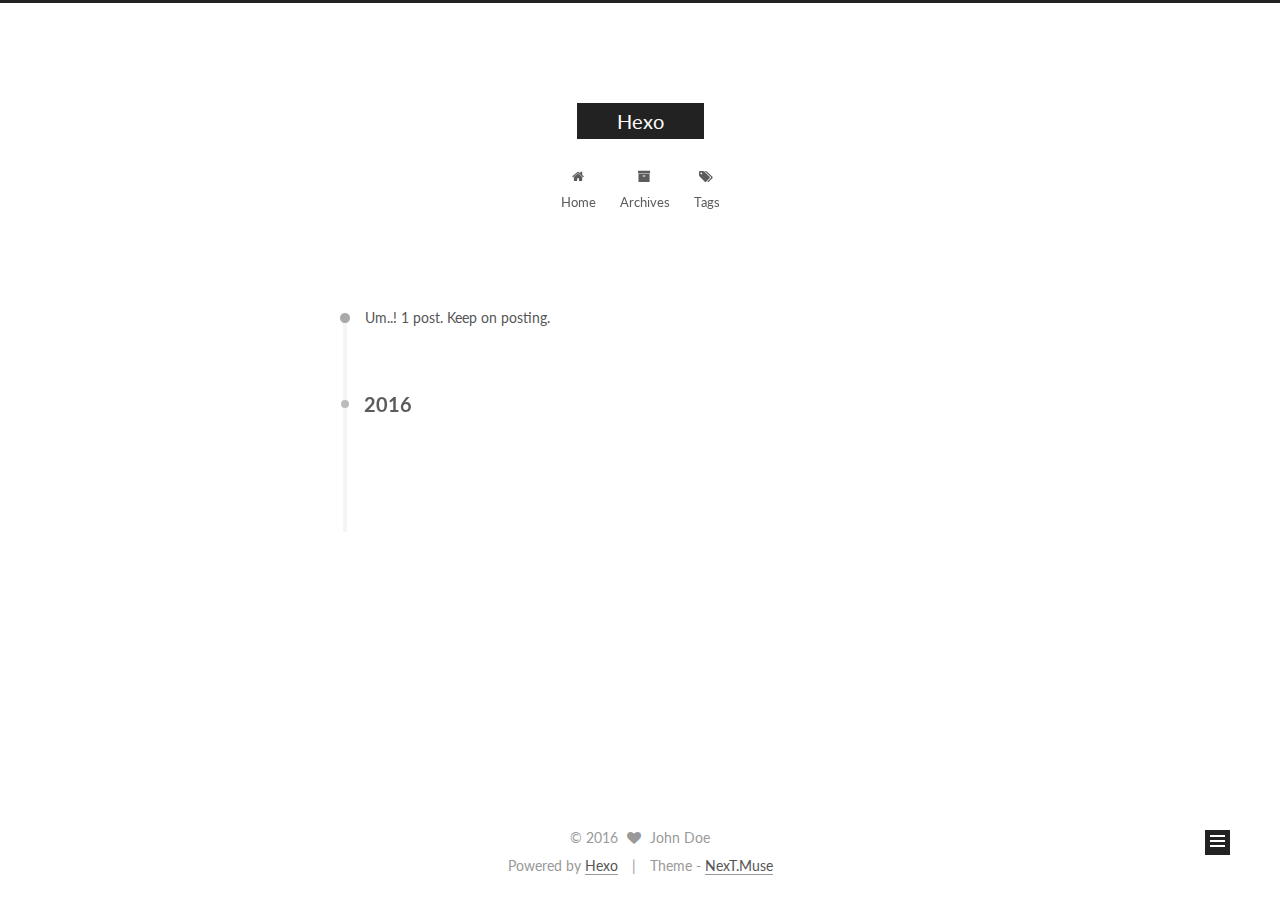
==== commit e631d589: "Site updated: 2016-08-26 11:50:07" ====
--- a/archives/index.html
+++ b/archives/index.html
@@ -1,351 +1,466 @@
-<!DOCTYPE html>
-<html>
+<!doctype html>
+
+
+
+  
+
+
+<html class="theme-next muse use-motion">
 <head>
-  <meta charset="utf-8">
-  
-  <title>Archives | Hexo</title>
-  <meta name="viewport" content="width=device-width, initial-scale=1, maximum-scale=1">
-  <meta property="og:type" content="website">
+  <meta charset="UTF-8"/>
+<meta http-equiv="X-UA-Compatible" content="IE=edge,chrome=1" />
+<meta name="viewport" content="width=device-width, initial-scale=1, maximum-scale=1"/>
+
+
+
+<meta http-equiv="Cache-Control" content="no-transform" />
+<meta http-equiv="Cache-Control" content="no-siteapp" />
+
+
+
+
+
+
+
+
+
+
+
+
+  
+  
+  <link href="/vendors/fancybox/source/jquery.fancybox.css?v=2.1.5" rel="stylesheet" type="text/css" />
+
+
+
+
+  
+  
+  
+  
+
+  
+    
+    
+  
+
+  
+
+  
+
+  
+
+  
+
+  
+    
+    
+    <link href="//fonts.googleapis.com/css?family=Lato:300,300italic,400,400italic,700,700italic&subset=latin,latin-ext" rel="stylesheet" type="text/css">
+  
+
+
+
+
+
+
+<link href="/vendors/font-awesome/css/font-awesome.min.css?v=4.4.0" rel="stylesheet" type="text/css" />
+
+<link href="/css/main.css?v=5.0.1" rel="stylesheet" type="text/css" />
+
+
+  <meta name="keywords" content="Hexo, NexT" />
+
+
+
+
+
+
+
+
+  <link rel="shortcut icon" type="image/x-icon" href="/favicon.ico?v=5.0.1" />
+
+
+
+
+
+
+<meta property="og:type" content="website">
 <meta property="og:title" content="Hexo">
 <meta property="og:url" content="http://yoursite.com/archives/index.html">
 <meta property="og:site_name" content="Hexo">
 <meta name="twitter:card" content="summary">
 <meta name="twitter:title" content="Hexo">
-  
-    <link rel="alternative" href="/atom.xml" title="Hexo" type="application/atom+xml">
-  
-  
-    <link rel="icon" href="/favicon.png">
-  
-  <link rel="stylesheet" href="/css/style.css">
-  <link rel="stylesheet" href="/font-awesome/css/font-awesome.min.css">
-  <link rel="apple-touch-icon" href="/apple-touch-icon.png">
-  
+
+
+
+<script type="text/javascript" id="hexo.configuration">
+  var NexT = window.NexT || {};
+  var CONFIG = {
+    scheme: 'Muse',
+    sidebar: {"position":"left","display":"post"},
+    fancybox: true,
+    motion: true,
+    duoshuo: {
+      userId: 0,
+      author: 'Author'
+    }
+  };
+</script>
+
+
+
+
+  <link rel="canonical" href="http://yoursite.com/archives/"/>
+
+  <title> Archive | Hexo </title>
 </head>
-<body>
-  <div id="container">
-    <div class="left-col">
-    <div class="overlay"></div>
-<div class="intrude-less">
-    <header id="header" class="inner">
-        <a href="/" class="profilepic">
-            
-            <img lazy-src="/img/avatar.png" class="js-avatar">
-            
-        </a>
-
-        <hgroup>
-          <h1 class="header-author"><a href="/">John Doe</a></h1>
-        </hgroup>
-
-        
-                
-
-
-        
-            <div id="switch-btn" class="switch-btn">
-                <div class="icon">
-                    <div class="icon-ctn">
-                        <div class="icon-wrap icon-house" data-idx="0">
-                            <div class="birdhouse"></div>
-                            <div class="birdhouse_holes"></div>
-                        </div>
-                        <div class="icon-wrap icon-ribbon hide" data-idx="1">
-                            <div class="ribbon"></div>
-                        </div>
-                        
-                        <div class="icon-wrap icon-link hide" data-idx="2">
-                            <div class="loopback_l"></div>
-                            <div class="loopback_r"></div>
-                        </div>
-                        
-                        
-                        <div class="icon-wrap icon-me hide" data-idx="3">
-                            <div class="user"></div>
-                            <div class="shoulder"></div>
-                        </div>
-                        
-                    </div>
-                    
-                </div>
-                <div class="tips-box hide">
-                    <div class="tips-arrow"></div>
-                    <ul class="tips-inner">
-                        <li>菜单</li>
-                        <li>标签</li>
-                        
-                        <li>友情链接</li>
-                        
-                        
-                        <li>关于我</li>
-                        
-                    </ul>
-                </div>
-            </div>
-        
-
-        <div id="switch-area" class="switch-area">
-            <div class="switch-wrap">
-                <section class="switch-part switch-part1">
-                    <nav class="header-menu">
-                        <ul>
-                        
-                            <li><a href="/">主页</a></li>
-                        
-                            <li><a href="/archives/">所有文章</a></li>
-                        
-                            <li><a href="/tags/">标签云</a></li>
-                        
-                            <li><a href="/about/">关于我</a></li>
-                        
-                        </ul>
-                    </nav>
-                    <nav class="header-nav">
-                        <ul class="social">
-                            
-                                <li id="Email"><a class="Email" target="_blank" href="mailto:123@123.com" title="Email"></a></li>
-                            
-                                <li id="GitHub"><a class="GitHub" target="_blank" href="#" title="GitHub"></a></li>
-                            
-                                <li id="RSS"><a class="RSS" target="_blank" href="/atom.xml" title="RSS"></a></li>
-                            
-                        </ul>
-                    </nav>
-                </section>
-                
-                
-                <section class="switch-part switch-part2">
-                    <div class="widget tagcloud" id="js-tagcloud">
-                        
-                    </div>
-                </section>
-                
-                
-                
-                <section class="switch-part switch-part3">
-                    <div id="js-friends">
-                    
-                      <a target="_blank" class="main-nav-link switch-friends-link" href="https://hexo.io">Hexo</a>
-                    
-                      <a target="_blank" class="main-nav-link switch-friends-link" href="https://pages.github.com/">GitHub</a>
-                    
-                      <a target="_blank" class="main-nav-link switch-friends-link" href="http://moxfive.xyz/">MOxFIVE</a>
-                    
-                    </div>
-                </section>
-                
-
-                
-                
-                <section class="switch-part switch-part4">
-                
-                    <div id="js-aboutme">专注于前端</div>
-                </section>
-                
-            </div>
+
+<body itemscope itemtype="http://schema.org/WebPage" lang="">
+
+  
+
+
+
+
+
+
+
+
+
+
+  
+  
+    
+  
+
+  <div class="container one-collumn sidebar-position-left  page-archive  ">
+    <div class="headband"></div>
+
+    <header id="header" class="header" itemscope itemtype="http://schema.org/WPHeader">
+      <div class="header-inner"><div class="site-meta ">
+  
+
+  <div class="custom-logo-site-title">
+    <a href="/"  class="brand" rel="start">
+      <span class="logo-line-before"><i></i></span>
+      <span class="site-title">Hexo</span>
+      <span class="logo-line-after"><i></i></span>
+    </a>
+  </div>
+  <p class="site-subtitle"></p>
+</div>
+
+<div class="site-nav-toggle">
+  <button>
+    <span class="btn-bar"></span>
+    <span class="btn-bar"></span>
+    <span class="btn-bar"></span>
+  </button>
+</div>
+
+<nav class="site-nav">
+  
+
+  
+    <ul id="menu" class="menu">
+      
+        
+        <li class="menu-item menu-item-home">
+          <a href="/" rel="section">
+            
+              <i class="menu-item-icon fa fa-fw fa-home"></i> <br />
+            
+            Home
+          </a>
+        </li>
+      
+        
+        <li class="menu-item menu-item-archives">
+          <a href="/archives" rel="section">
+            
+              <i class="menu-item-icon fa fa-fw fa-archive"></i> <br />
+            
+            Archives
+          </a>
+        </li>
+      
+        
+        <li class="menu-item menu-item-tags">
+          <a href="/tags" rel="section">
+            
+              <i class="menu-item-icon fa fa-fw fa-tags"></i> <br />
+            
+            Tags
+          </a>
+        </li>
+      
+
+      
+    </ul>
+  
+
+  
+</nav>
+
+ </div>
+    </header>
+
+    <main id="main" class="main">
+      <div class="main-inner">
+        <div class="content-wrap">
+          <div id="content" class="content">
+            
+
+  <section id="posts" class="posts-collapse">
+    <span class="archive-move-on"></span>
+
+    <span class="archive-page-counter">
+      
+      
+      
+        
+      
+      Um..! 1 post. Keep on posting.
+    </span>
+
+    
+
+      
+      
+      
+
+      
+        
+        <div class="collection-title">
+          <h2 class="archive-year motion-element" id="archive-year-2016">2016</h2>
         </div>
-    </header>                
+      
+      
+
+      
+
+  <article class="post post-type-normal" itemscope itemtype="http://schema.org/Article">
+    <header class="post-header">
+
+      <h1 class="post-title">
+        
+            <a class="post-title-link" href="/2016/08/25/hello-world/" itemprop="url">
+              
+                <span itemprop="name">Hello World</span>
+              
+            </a>
+        
+      </h1>
+
+      <div class="post-meta">
+        <time class="post-time" itemprop="dateCreated"
+              datetime="2016-08-25T18:09:19+08:00"
+              content="2016-08-25" >
+          08-25
+        </time>
+      </div>
+
+    </header>
+  </article>
+
+
+
+    
+
+  </section>
+
+  
+
+
+
+          </div>
+          
+
+
+          
+
+        </div>
+        
+          
+  
+  <div class="sidebar-toggle">
+    <div class="sidebar-toggle-line-wrap">
+      <span class="sidebar-toggle-line sidebar-toggle-line-first"></span>
+      <span class="sidebar-toggle-line sidebar-toggle-line-middle"></span>
+      <span class="sidebar-toggle-line sidebar-toggle-line-last"></span>
+    </div>
+  </div>
+
+  <aside id="sidebar" class="sidebar">
+    <div class="sidebar-inner">
+
+      
+
+      
+
+      <section class="site-overview sidebar-panel  sidebar-panel-active ">
+        <div class="site-author motion-element" itemprop="author" itemscope itemtype="http://schema.org/Person">
+          <img class="site-author-image" itemprop="image"
+               src="/images/avatar.gif"
+               alt="John Doe" />
+          <p class="site-author-name" itemprop="name">John Doe</p>
+          <p class="site-description motion-element" itemprop="description"></p>
+        </div>
+        <nav class="site-state motion-element">
+          <div class="site-state-item site-state-posts">
+            <a href="/archives">
+              <span class="site-state-item-count">1</span>
+              <span class="site-state-item-name">posts</span>
+            </a>
+          </div>
+
+          
+
+          
+
+        </nav>
+
+        
+
+        <div class="links-of-author motion-element">
+          
+        </div>
+
+        
+        
+
+        
+        
+
+      </section>
+
+      
+
+    </div>
+  </aside>
+
+
+        
+      </div>
+    </main>
+
+    <footer id="footer" class="footer">
+      <div class="footer-inner">
+        <div class="copyright" >
+  
+  &copy; 
+  <span itemprop="copyrightYear">2016</span>
+  <span class="with-love">
+    <i class="fa fa-heart"></i>
+  </span>
+  <span class="author" itemprop="copyrightHolder">John Doe</span>
 </div>
+
+<div class="powered-by">
+  Powered by <a class="theme-link" href="https://hexo.io">Hexo</a>
+</div>
+
+<div class="theme-info">
+  Theme -
+  <a class="theme-link" href="https://github.com/iissnan/hexo-theme-next">
+    NexT.Muse
+  </a>
+</div>
+
+        
+
+        
+      </div>
+    </footer>
+
+    <div class="back-to-top">
+      <i class="fa fa-arrow-up"></i>
     </div>
-    <div class="mid-col">
-      <nav id="mobile-nav">
-      <div class="overlay">
-          <div class="slider-trigger"></div>
-          <h1 class="header-author js-mobile-header hide"><a href="/" title="回到主页">John Doe</a></h1>
-      </div>
-    <div class="intrude-less">
-        <header id="header" class="inner">
-            <a href="/" class="profilepic">
-                <img lazy-src="/img/avatar.png" class="js-avatar">
-            </a>
-            <hgroup>
-              <h1 class="header-author"><a href="/" title="回到主页">John Doe</a></h1>
-            </hgroup>
-            
-            <nav class="header-menu">
-                <ul>
-                
-                    <li><a href="/">主页</a></li>
-                
-                    <li><a href="/archives/">所有文章</a></li>
-                
-                    <li><a href="/tags/">标签云</a></li>
-                
-                    <li><a href="/about/">关于我</a></li>
-                
-                <div class="clearfix"></div>
-                </ul>
-            </nav>
-            <nav class="header-nav">
-                        <ul class="social">
-                            
-                                <li id="Email"><a class="Email" target="_blank" href="mailto:123@123.com" title="Email"></a></li>
-                            
-                                <li id="GitHub"><a class="GitHub" target="_blank" href="#" title="GitHub"></a></li>
-                            
-                                <li id="RSS"><a class="RSS" target="_blank" href="/atom.xml" title="RSS"></a></li>
-                            
-                        </ul>
-            </nav>
-        </header>                
-    </div>
-</nav>
-      <div class="body-wrap">
-  
-  
-    
-    
-      
-      
-      <section class="archives-wrap">
-        <div class="archive-year-wrap">
-          <a href="/archives/2016" class="archive-year">2016</a>
-        </div>
-        <div class="archives">
-    
-    <article class="archive-article archive-type-post">
-  <div class="archive-article-inner">
-    <header class="archive-article-header">
-          <div class="article-meta">
-              <a href="/2016/08/25/hello-world/" class="archive-article-date">
-      <time datetime="2016-08-25T10:09:19.779Z" itemprop="datePublished">08-25</time>
-</a>
-        </div>
-         
-  
-    <h1 itemprop="name">
-      <a class="archive-article-title" href="/2016/08/25/hello-world/">Hello World</a>
-    </h1>
-  
-
-        <div class="article-info info-on-archive">
-          
-
-          
-        </div>
-        <div class="clearfix"></div>
-    </header>
   </div>
-</article>
-  
-  
-    </div></section>
-  
-
-    
-
-</div>
-      <footer id="footer">
-    <div class="outer">
-        <div id="footer-info">
-            <div class="footer-left">
-                &copy; 2016 John Doe
-            </div>
-            <div class="footer-right">
-                <a href="http://hexo.io/" target="_blank" title="快速、简洁且高效的静态博客框架">Hexo</a>  Theme <a href="https://github.com/MOxFIVE/hexo-theme-yelee" target="_blank" title="简而不减双栏 Hexo 博客主题">Yelee</a> by MOxFIVE
-            </div>
-        </div>
-        <div class="visit">
-            <span id="busuanzi_container_site_pv" style='display:none'>
-                <span id="site-visit" >本站到访数: 
-                    <span id="busuanzi_value_site_uv"></span>
-                </span>
-            </span>
-            <span id="busuanzi_container_page_pv" style='display:none'>
-                <span id="page-visit">, 本页阅读量: 
-                    <span id="busuanzi_value_page_pv"></span>
-                </span>
-            </span>
-        </div>
-    </div>
-</footer>
-    </div>
-    
-    <script>
-        var yiliaConfig = {
-            fancybox: false,
-            mathjax: true,
-            animate: true,
-            isHome: false,
-            isPost: false,
-            isArchive: true,
-            isTag: false,
-            isCategory: false,
-            open_in_new: false
-        }
+
+  
+
+<script type="text/javascript">
+  if (Object.prototype.toString.call(window.Promise) !== '[object Function]') {
+    window.Promise = null;
+  }
+</script>
+
+
+
+
+
+
+
+
+
+  
+
+
+
+  
+  <script type="text/javascript" src="/vendors/jquery/index.js?v=2.1.3"></script>
+
+  
+  <script type="text/javascript" src="/vendors/fastclick/lib/fastclick.min.js?v=1.0.6"></script>
+
+  
+  <script type="text/javascript" src="/vendors/jquery_lazyload/jquery.lazyload.js?v=1.9.7"></script>
+
+  
+  <script type="text/javascript" src="/vendors/velocity/velocity.min.js?v=1.2.1"></script>
+
+  
+  <script type="text/javascript" src="/vendors/velocity/velocity.ui.min.js?v=1.2.1"></script>
+
+  
+  <script type="text/javascript" src="/vendors/fancybox/source/jquery.fancybox.pack.js?v=2.1.5"></script>
+
+
+  
+
+
+  <script type="text/javascript" src="/js/src/utils.js?v=5.0.1"></script>
+
+  <script type="text/javascript" src="/js/src/motion.js?v=5.0.1"></script>
+
+
+
+  
+  
+
+  
+  
+    <script type="text/javascript" id="motion.page.archive">
+      $('.archive-year').velocity('transition.slideLeftIn');
     </script>
-
-
-<script src="http://7.url.cn/edu/jslib/comb/require-2.1.6,jquery-1.9.1.min.js"></script>
-<script src="/js/main.js"></script>
-
-    <script>
-        $(document).ready(function() {
-            var iPad = window.navigator.userAgent.indexOf('iPad');
-            if (iPad > -1 || $(".left-col").css("display") === "none") {
-                var bgColorList = ["#9db3f4", "#414141", "#e5a859", "#f5dfc6", "#c084a0", "#847e72", "#cd8390", "#996731"];
-                var bgColor = Math.ceil(Math.random() * (bgColorList.length - 1));
-                $("body").css({"background-color": bgColorList[bgColor], "background-size": "cover"});
-            }
-            else {
-                var backgroundnum = 5;
-                var backgroundimg = "url(/background/bg-x.jpg)".replace(/x/gi, Math.ceil(Math.random() * backgroundnum));
-                $("body").css({"background": backgroundimg, "background-attachment": "fixed", "background-size": "cover"});
-            }
-        })
-    </script>
-
-
-
-
-<script type="text/x-mathjax-config">
-MathJax.Hub.Config({
-    tex2jax: {
-        inlineMath: [ ['$','$'], ["\\(","\\)"]  ],
-        processEscapes: true,
-        skipTags: ['script', 'noscript', 'style', 'textarea', 'pre', 'code']
-    }
-});
-
-MathJax.Hub.Queue(function() {
-    var all = MathJax.Hub.getAllJax(), i;
-    for(i=0; i < all.length; i += 1) {
-        all[i].SourceElement().parentNode.className += ' has-jax';                 
-    }       
-});
-</script>
-
-<script type="text/javascript" src="http://cdn.mathjax.org/mathjax/latest/MathJax.js?config=TeX-AMS-MML_HTMLorMML">
-</script>
-
-
-<div class="scroll" id="scroll">
-    <a href="#" title="返回顶部"><i class="fa fa-arrow-up"></i></a>
-    <a href="#comments" title="查看评论"><i class="fa fa-comments-o"></i></a>
-    <a href="#footer" title="转到底部"><i class="fa fa-arrow-down"></i></a>
-</div>
-
-<script>
-    $(document).ready(function() {
-        if ($("#comments").length < 1) {
-            $("#scroll > a:nth-child(2)").hide();
-        };
-    })
-</script>
-
-    <button class="hide-labels">TAG 开关</button>
-    <script src="http://7.url.cn/edu/jslib/comb/require-2.1.6,jquery-1.9.1.min.js">
-    </script>
-    <script>
-        $(document).ready(function() {
-            $("button").click(function() {
-                $(".article-info").toggle(200);
-            });
-        });
-    </script>
-
-<script async src="https://dn-lbstatics.qbox.me/busuanzi/2.3/busuanzi.pure.mini.js">
-</script>
-  </div>
+  
+
+
+  
+
+
+  <script type="text/javascript" src="/js/src/bootstrap.js?v=5.0.1"></script>
+
+
+
+  
+
+
+
+  
+
+
+
+
+  
+  
+
+  
+
+  
+
+  
+
 </body>
-</html>+</html>
--- a/css/main.css
+++ b/css/main.css
@@ -0,0 +1,2182 @@
+/* normalize.css v3.0.2 | MIT License | git.io/normalize */
+html {
+  font-family: sans-serif; /* 1 */
+  -ms-text-size-adjust: 100%; /* 2 */
+  -webkit-text-size-adjust: 100%; /* 2 */
+}
+body {
+  margin: 0;
+}
+article,
+aside,
+details,
+figcaption,
+figure,
+footer,
+header,
+hgroup,
+main,
+menu,
+nav,
+section,
+summary {
+  display: block;
+}
+audio,
+canvas,
+progress,
+video {
+  display: inline-block; /* 1 */
+  vertical-align: baseline; /* 2 */
+}
+audio:not([controls]) {
+  display: none;
+  height: 0;
+}
+[hidden],
+template {
+  display: none;
+}
+a {
+  background-color: transparent;
+}
+a:active,
+a:hover {
+  outline: 0;
+}
+abbr[title] {
+  border-bottom: 1px dotted;
+}
+b,
+strong {
+  font-weight: bold;
+}
+dfn {
+  font-style: italic;
+}
+h1 {
+  font-size: 2em;
+  margin: 0.67em 0;
+}
+mark {
+  background: #ff0;
+  color: #000;
+}
+small {
+  font-size: 80%;
+}
+sub,
+sup {
+  font-size: 75%;
+  line-height: 0;
+  position: relative;
+  vertical-align: baseline;
+}
+sup {
+  top: -0.5em;
+}
+sub {
+  bottom: -0.25em;
+}
+img {
+  border: 0;
+}
+svg:not(:root) {
+  overflow: hidden;
+}
+figure {
+  margin: 1em 40px;
+}
+hr {
+  -moz-box-sizing: content-box;
+  box-sizing: content-box;
+  height: 0;
+}
+pre {
+  overflow: auto;
+}
+code,
+kbd,
+pre,
+samp {
+  font-family: monospace, monospace;
+  font-size: 1em;
+}
+button,
+input,
+optgroup,
+select,
+textarea {
+  color: inherit; /* 1 */
+  font: inherit; /* 2 */
+  margin: 0; /* 3 */
+}
+button {
+  overflow: visible;
+}
+button,
+select {
+  text-transform: none;
+}
+button,
+html input[type="button"],
+input[type="reset"],
+input[type="submit"] {
+  -webkit-appearance: button; /* 2 */
+  cursor: pointer; /* 3 */
+}
+button[disabled],
+html input[disabled] {
+  cursor: default;
+}
+button::-moz-focus-inner,
+input::-moz-focus-inner {
+  border: 0;
+  padding: 0;
+}
+input {
+  line-height: normal;
+}
+input[type="checkbox"],
+input[type="radio"] {
+  box-sizing: border-box; /* 1 */
+  padding: 0; /* 2 */
+}
+input[type="number"]::-webkit-inner-spin-button,
+input[type="number"]::-webkit-outer-spin-button {
+  height: auto;
+}
+input[type="search"] {
+  -webkit-appearance: textfield; /* 1 */
+  -moz-box-sizing: content-box;
+  -webkit-box-sizing: content-box; /* 2 */
+  box-sizing: content-box;
+}
+input[type="search"]::-webkit-search-cancel-button,
+input[type="search"]::-webkit-search-decoration {
+  -webkit-appearance: none;
+}
+fieldset {
+  border: 1px solid #c0c0c0;
+  margin: 0 2px;
+  padding: 0.35em 0.625em 0.75em;
+}
+legend {
+  border: 0; /* 1 */
+  padding: 0; /* 2 */
+}
+textarea {
+  overflow: auto;
+}
+optgroup {
+  font-weight: bold;
+}
+table {
+  border-collapse: collapse;
+  border-spacing: 0;
+}
+td,
+th {
+  padding: 0;
+}
+::selection {
+  background: #262a30;
+  color: #fff;
+}
+body {
+  position: relative;
+  font-family: 'Lato', "PingFang SC", "Microsoft YaHei", sans-serif;
+  font-size: 14px;
+  line-height: 2;
+  color: #555;
+  background: #fff;
+}
+@media (max-width: 767px) {
+  body {
+    padding-right: 0 !important;
+  }
+}
+@media (min-width: 768px) and (max-width: 991px) {
+  body {
+    padding-right: 0 !important;
+  }
+}
+@media (min-width: 1600px) {
+  body {
+    font-size: 16px;
+  }
+}
+h1,
+h2,
+h3,
+h4,
+h5,
+h6 {
+  margin: 0;
+  padding: 0;
+  font-weight: bold;
+  line-height: 1.5;
+  font-family: 'Lato', "PingFang SC", "Microsoft YaHei", sans-serif;
+}
+h2,
+h3,
+h4,
+h5,
+h6 {
+  margin: 20px 0 15px;
+}
+h1 {
+  font-size: 22px;
+}
+@media (max-width: 767px) {
+  h1 {
+    font-size: 18px;
+  }
+}
+h2 {
+  font-size: 20px;
+}
+@media (max-width: 767px) {
+  h2 {
+    font-size: 16px;
+  }
+}
+h3 {
+  font-size: 18px;
+}
+@media (max-width: 767px) {
+  h3 {
+    font-size: 14px;
+  }
+}
+h4 {
+  font-size: 16px;
+}
+@media (max-width: 767px) {
+  h4 {
+    font-size: 12px;
+  }
+}
+h5 {
+  font-size: 14px;
+}
+@media (max-width: 767px) {
+  h5 {
+    font-size: 10px;
+  }
+}
+h6 {
+  font-size: 12px;
+}
+@media (max-width: 767px) {
+  h6 {
+    font-size: 8px;
+  }
+}
+p {
+  margin: 0 0 25px 0;
+}
+a {
+  color: #555;
+  text-decoration: none;
+  border-bottom: 1px solid #999;
+  word-wrap: break-word;
+}
+a:hover {
+  color: #222;
+  border-bottom-color: #222;
+}
+ul {
+  list-style: none;
+}
+blockquote {
+  margin: 0;
+  padding: 0;
+}
+img {
+  display: block;
+  margin: auto;
+  max-width: 100%;
+  height: auto;
+}
+hr {
+  margin: 40px 0;
+  height: 3px;
+  border: none;
+  background-color: #ddd;
+  background-image: repeating-linear-gradient(-45deg, #fff, #fff 4px, transparent 4px, transparent 8px);
+}
+blockquote {
+  padding: 0 15px;
+  color: #666;
+  border-left: 4px solid #ddd;
+}
+blockquote cite::before {
+  content: "-";
+  padding: 0 5px;
+}
+dt {
+  font-weight: 700;
+}
+dd {
+  margin: 0;
+  padding: 0;
+}
+.text-left {
+  text-align: left;
+}
+.text-center {
+  text-align: center;
+}
+.text-right {
+  text-align: right;
+}
+.text-justify {
+  text-align: justify;
+}
+.text-nowrap {
+  white-space: nowrap;
+}
+.text-lowercase {
+  text-transform: lowercase;
+}
+.text-uppercase {
+  text-transform: uppercase;
+}
+.text-capitalize {
+  text-transform: capitalize;
+}
+.center-block {
+  display: block;
+  margin-left: auto;
+  margin-right: auto;
+}
+.clearfix:before,
+.clearfix:after {
+  content: " ";
+  display: table;
+}
+.clearfix:after {
+  clear: both;
+}
+.pullquote {
+  width: 45%;
+}
+.pullquote.left {
+  float: left;
+  margin-left: 5px;
+  margin-right: 10px;
+}
+.pullquote.right {
+  float: right;
+  margin-left: 10px;
+  margin-right: 5px;
+}
+.affix.affix.affix {
+  position: fixed;
+}
+.translation {
+  margin-top: -20px;
+  font-size: 14px;
+  color: #999;
+}
+.scrollbar-measure {
+  width: 100px;
+  height: 100px;
+  overflow: scroll;
+  position: absolute;
+  top: -9999px;
+}
+.use-motion .motion-element {
+  opacity: 0;
+}
+#local-search-input {
+  padding: 3px;
+  border: none;
+  text-indent: 14px;
+  border-radius: 0;
+  width: 140px;
+  outline: none;
+  border-bottom: 1px solid #999;
+  background: inherit;
+  opacity: 0.5;
+}
+#local-search-input:focus {
+  opacity: 1;
+}
+.search-icon {
+  position: absolute;
+  top: 9px;
+}
+table {
+  margin: 20px 0;
+  width: 100%;
+  border-collapse: collapse;
+  border-spacing: 0;
+  border: 1px solid #ddd;
+  font-size: 14px;
+  table-layout: fixed;
+  word-wrap: break-all;
+}
+table>tbody>tr:nth-of-type(odd) {
+  background-color: #f9f9f9;
+}
+table>tbody>tr:hover {
+  background-color: #f5f5f5;
+}
+caption,
+th,
+td {
+  padding: 8px;
+  text-align: left;
+  vertical-align: middle;
+  font-weight: normal;
+}
+th,
+td {
+  border-bottom: 3px solid #ddd;
+  border-right: 1px solid #eee;
+}
+th {
+  padding-bottom: 10px;
+  font-weight: 700;
+}
+td {
+  border-bottom-width: 1px;
+}
+html,
+body {
+  height: 100%;
+}
+.container {
+  position: relative;
+  min-height: 100%;
+}
+.header-inner {
+  margin: 0 auto;
+  padding: 100px 0 70px;
+  width: 700px;
+}
+@media (min-width: 1600px) {
+  .container .header-inner {
+    width: 900px;
+  }
+}
+.main {
+  padding-bottom: 150px;
+}
+.main-inner {
+  margin: 0 auto;
+  width: 700px;
+}
+@media (min-width: 1600px) {
+  .container .main-inner {
+    width: 900px;
+  }
+}
+.footer {
+  position: absolute;
+  left: 0;
+  bottom: 0;
+  width: 100%;
+  min-height: 50px;
+}
+.footer-inner {
+  box-sizing: border-box;
+  margin: 20px auto;
+  width: 700px;
+}
+@media (min-width: 1600px) {
+  .container .footer-inner {
+    width: 900px;
+  }
+}
+pre,
+.highlight {
+  overflow: auto;
+  margin: 20px 0;
+  padding: 15px;
+  font-size: 13px;
+  color: #4d4d4c;
+  background: #f7f7f7;
+  line-height: 1.6;
+}
+pre,
+code {
+  font-family: consolas, Menlo, "PingFang SC", "Microsoft YaHei", monospace;
+}
+code {
+  padding: 2px 4px;
+  word-break: break-all;
+  color: #555;
+  background: #eee;
+  border-radius: 4px;
+  font-size: 13px;
+}
+pre code {
+  padding: 0;
+  color: #4d4d4c;
+  background: none;
+  text-shadow: none;
+}
+.highlight pre {
+  border: none;
+  margin: 0;
+  padding: 1px;
+}
+.highlight table {
+  margin: 0;
+  width: auto;
+  border: none;
+}
+.highlight td {
+  border: none;
+  padding: 0;
+}
+.highlight figcaption {
+  font-size: 1em;
+  color: #4d4d4c;
+  line-height: 1em;
+  margin-bottom: 1em;
+}
+.highlight figcaption:before,
+.highlight figcaption:after {
+  content: " ";
+  display: table;
+}
+.highlight figcaption:after {
+  clear: both;
+}
+.highlight figcaption a {
+  float: right;
+  color: #4d4d4c;
+}
+.highlight figcaption a:hover {
+  border-bottom-color: #4d4d4c;
+}
+.highlight .gutter pre {
+  color: #666;
+  text-align: right;
+  padding-right: 20px;
+}
+.highlight .line {
+  height: 20px;
+}
+.gist table {
+  width: auto;
+}
+.gist table td {
+  border: none;
+}
+pre .comment {
+  color: #8e908c;
+}
+pre .variable,
+pre .attribute,
+pre .tag,
+pre .regexp,
+pre .ruby .constant,
+pre .xml .tag .title,
+pre .xml .pi,
+pre .xml .doctype,
+pre .html .doctype,
+pre .css .id,
+pre .css .class,
+pre .css .pseudo {
+  color: #c82829;
+}
+pre .number,
+pre .preprocessor,
+pre .built_in,
+pre .literal,
+pre .params,
+pre .constant,
+pre .command {
+  color: #f5871f;
+}
+pre .ruby .class .title,
+pre .css .rules .attribute,
+pre .string,
+pre .value,
+pre .inheritance,
+pre .header,
+pre .ruby .symbol,
+pre .xml .cdata,
+pre .special,
+pre .number,
+pre .formula {
+  color: #718c00;
+}
+pre .title,
+pre .css .hexcolor {
+  color: #3e999f;
+}
+pre .function,
+pre .python .decorator,
+pre .python .title,
+pre .ruby .function .title,
+pre .ruby .title .keyword,
+pre .perl .sub,
+pre .javascript .title,
+pre .coffeescript .title {
+  color: #4271ae;
+}
+pre .keyword,
+pre .javascript .function {
+  color: #8959a8;
+}
+.full-image.full-image.full-image {
+  border: none;
+  max-width: 100%;
+  width: auto;
+  margin: 20px auto;
+}
+@media (min-width: 992px) {
+  .full-image.full-image.full-image {
+    max-width: none;
+    width: 126%;
+    margin: 0 -13%;
+  }
+}
+.blockquote-center,
+.page-home .post-type-quote blockquote,
+.page-post-detail .post-type-quote blockquote {
+  position: relative;
+  margin: 40px 0;
+  padding: 0;
+  border-left: none;
+  text-align: center;
+}
+.blockquote-center::before,
+.page-home .post-type-quote blockquote::before,
+.page-post-detail .post-type-quote blockquote::before,
+.blockquote-center::after,
+.page-home .post-type-quote blockquote::after,
+.page-post-detail .post-type-quote blockquote::after {
+  position: absolute;
+  content: ' ';
+  display: block;
+  width: 100%;
+  height: 24px;
+  opacity: 0.2;
+  background-repeat: no-repeat;
+  background-position: 0 -6px;
+  background-size: 22px 22px;
+}
+.blockquote-center::before,
+.page-home .post-type-quote blockquote::before,
+.page-post-detail .post-type-quote blockquote::before {
+  top: -20px;
+  background-image: url("../images/quote-l.svg");
+  border-top: 1px solid #ccc;
+}
+.blockquote-center::after,
+.page-home .post-type-quote blockquote::after,
+.page-post-detail .post-type-quote blockquote::after {
+  bottom: -20px;
+  background-image: url("../images/quote-r.svg");
+  border-bottom: 1px solid #ccc;
+  background-position: 100% 8px;
+}
+.blockquote-center p,
+.page-home .post-type-quote blockquote p,
+.page-post-detail .post-type-quote blockquote p,
+.blockquote-center div,
+.page-home .post-type-quote blockquote div,
+.page-post-detail .post-type-quote blockquote div {
+  text-align: center;
+}
+.post .post-body .group-picture img {
+  box-sizing: border-box;
+  padding: 0 3px;
+  border: none;
+}
+.post .group-picture-row {
+  overflow: hidden;
+  margin-top: 6px;
+}
+.post .group-picture-row:first-child {
+  margin-top: 0;
+}
+.post .group-picture-column {
+  float: left;
+}
+.page-post-detail .post-body .group-picture-column {
+  float: none;
+  margin-top: 10px;
+  width: auto !important;
+}
+.page-post-detail .post-body .group-picture-column img {
+  margin: 0 auto;
+}
+.page-archive .group-picture-container {
+  overflow: hidden;
+}
+.page-archive .group-picture-row {
+  float: left;
+}
+.page-archive .group-picture-row:first-child {
+  margin-top: 6px;
+}
+.page-archive .group-picture-column {
+  max-width: 150px;
+  max-height: 150px;
+}
+.btn {
+  display: inline-block;
+  padding: 0 20px;
+  font-size: 14px;
+  color: #fff;
+  background: #222;
+  border: 2px solid #222;
+  text-decoration: none;
+  border-radius: 0;
+  transition-property: background-color;
+  transition-duration: 0.2s;
+  transition-timing-function: ease-in-out;
+  transition-delay: 0s;
+}
+.btn:hover,
+.post-more-link .btn:hover {
+  border-color: #222;
+  color: #222;
+  background: #fff;
+}
+.btn-bar {
+  display: block;
+  width: 22px;
+  height: 2px;
+  background: #555;
+  border-radius: 1px;
+}
+.btn-bar+.btn-bar {
+  margin-top: 4px;
+}
+.pagination {
+  margin: 120px 0 40px;
+  text-align: center;
+  border-top: 1px solid #eee;
+}
+.page-number-basic,
+.pagination .prev,
+.pagination .next,
+.pagination .page-number,
+.pagination .space {
+  display: inline-block;
+  position: relative;
+  top: -1px;
+  margin: 0 10px;
+  padding: 0 10px;
+  line-height: 30px;
+}
+@media (max-width: 767px) {
+  .page-number-basic,
+  .pagination .prev,
+  .pagination .next,
+  .pagination .page-number,
+  .pagination .space {
+    margin: 0 5px;
+  }
+}
+.pagination .prev,
+.pagination .next,
+.pagination .page-number {
+  border-bottom: 0;
+  border-top: 1px solid #eee;
+  transition-property: border-color;
+  transition-duration: 0.2s;
+  transition-timing-function: ease-in-out;
+  transition-delay: 0s;
+}
+.pagination .prev:hover,
+.pagination .next:hover,
+.pagination .page-number:hover {
+  border-top-color: #222;
+}
+.pagination .space {
+  padding: 0;
+  margin: 0;
+}
+.pagination .prev {
+  margin-left: 0;
+}
+.pagination .next {
+  margin-right: 0;
+}
+.pagination .page-number.current {
+  color: #fff;
+  background: #ccc;
+  border-top-color: #ccc;
+}
+@media (max-width: 767px) {
+  .pagination {
+    border-top: none;
+  }
+  .pagination .prev,
+  .pagination .next,
+  .pagination .page-number {
+    margin-bottom: 10px;
+    border-top: 0;
+    border-bottom: 1px solid #eee;
+  }
+  .pagination .prev:hover,
+  .pagination .next:hover,
+  .pagination .page-number:hover {
+    border-bottom-color: #222;
+  }
+}
+.comments {
+  margin: 60px 20px 0;
+}
+.tag-cloud {
+  text-align: center;
+}
+.tag-cloud a {
+  display: inline-block;
+  margin: 10px;
+}
+.back-to-top {
+  box-sizing: border-box;
+  position: fixed;
+  bottom: -100px;
+  right: 50px;
+  z-index: 1050;
+  padding: 0 6px;
+  width: 25px;
+  background: #222;
+  font-size: 12px;
+  opacity: 1;
+  color: #fff;
+  cursor: pointer;
+  text-align: center;
+  -webkit-transform: translateZ(0);
+  transition-property: bottom;
+  transition-duration: 0.2s;
+  transition-timing-function: ease-in-out;
+  transition-delay: 0s;
+}
+@media (max-width: 767px) {
+  .back-to-top {
+    display: none;
+  }
+}
+@media (min-width: 768px) and (max-width: 991px) {
+  .back-to-top {
+    display: none;
+  }
+}
+.back-to-top.back-to-top-on {
+  bottom: 19px;
+}
+.header {
+  background: #fff;
+}
+.header-inner {
+  position: relative;
+}
+.headband {
+  height: 3px;
+  background: #222;
+}
+.site-meta {
+  margin: 0;
+  text-align: center;
+}
+@media (max-width: 767px) {
+  .site-meta {
+    text-align: center;
+  }
+}
+.brand {
+  position: relative;
+  display: inline-block;
+  padding: 0 40px;
+  color: #fff;
+  background: #222;
+  border-bottom: none;
+}
+.brand:hover {
+  color: #fff;
+}
+.logo {
+  display: inline-block;
+  margin-right: 5px;
+  line-height: 36px;
+  vertical-align: top;
+}
+.site-title {
+  display: inline-block;
+  vertical-align: top;
+  line-height: 36px;
+  font-size: 20px;
+  font-weight: normal;
+  font-family: 'Lato', "PingFang SC", "Microsoft YaHei", sans-serif;
+}
+.site-subtitle {
+  margin-top: 10px;
+  font-size: 13px;
+  color: #999;
+}
+.use-motion .brand {
+  opacity: 0;
+}
+.use-motion .logo,
+.use-motion .site-title,
+.use-motion .site-subtitle {
+  opacity: 0;
+  position: relative;
+  top: -10px;
+}
+.site-nav-toggle {
+  display: none;
+  position: absolute;
+  top: 10px;
+  left: 10px;
+}
+@media (max-width: 767px) {
+  .site-nav-toggle {
+    display: block;
+  }
+}
+.site-nav-toggle button {
+  margin-top: 2px;
+  padding: 9px 10px;
+  background: transparent;
+  border: none;
+}
+@media (max-width: 767px) {
+  .site-nav {
+    display: none;
+    margin: 0 -10px;
+    padding: 0 10px;
+    clear: both;
+    border-top: 1px solid #ddd;
+  }
+}
+@media (min-width: 768px) and (max-width: 991px) {
+  .site-nav {
+    display: block !important;
+  }
+}
+@media (min-width: 992px) {
+  .site-nav {
+    display: block !important;
+  }
+}
+.menu {
+  margin-top: 20px;
+  padding-left: 0;
+  text-align: center;
+}
+.menu .menu-item {
+  display: inline-block;
+  margin: 0 10px;
+}
+@media screen and (max-width: 767px) {
+  .menu .menu-item {
+    margin-top: 10px;
+  }
+}
+.menu .menu-item a {
+  display: block;
+  font-size: 13px;
+  text-transform: capitalize;
+  line-height: inherit;
+  border-bottom: 1px solid transparent;
+  transition-property: border-color;
+  transition-duration: 0.2s;
+  transition-timing-function: ease-in-out;
+  transition-delay: 0s;
+}
+.menu .menu-item a:hover {
+  border-bottom-color: #222;
+}
+.menu .menu-item .fa {
+  margin-right: 5px;
+}
+.use-motion .menu-item {
+  opacity: 0;
+}
+.post-body {
+  font-family: 'Lato', "PingFang SC", "Microsoft YaHei", sans-serif;
+}
+@media (max-width: 767px) {
+  .post-body {
+    word-break: break-word;
+  }
+}
+.post-body .fancybox img {
+  display: block !important;
+  margin: 0 auto;
+  cursor: pointer;
+  cursor: zoom-in;
+  cursor: -webkit-zoom-in;
+}
+.post-body .image-caption,
+.post-body .figure .caption {
+  margin: 10px auto 15px;
+  text-align: center;
+  font-size: 14px;
+  color: #999;
+  font-weight: bold;
+  line-height: 1;
+}
+.post-sticky-flag {
+  display: inline-block;
+  font-size: 16px;
+  -ms-transform: rotate(30deg);
+  -webkit-transform: rotate(30deg);
+  -moz-transform: rotate(30deg);
+  -ms-transform: rotate(30deg);
+  -o-transform: rotate(30deg);
+  transform: rotate(30deg);
+}
+.posts-expand {
+  padding-top: 40px;
+}
+@media (max-width: 767px) {
+  .posts-expand {
+    margin: 0 20px;
+  }
+  .post-body pre,
+  .post-body .highlight {
+    padding: 10px;
+  }
+  .post-body pre .gutter pre,
+  .post-body .highlight .gutter pre {
+    padding-right: 10px;
+  }
+}
+@media (min-width: 992px) {
+  .posts-expand .post-body {
+    text-align: justify;
+  }
+}
+.posts-expand .post-body h2,
+.posts-expand .post-body h3,
+.posts-expand .post-body h4,
+.posts-expand .post-body h5,
+.posts-expand .post-body h6 {
+  padding-top: 10px;
+}
+.posts-expand .post-body h2 .header-anchor,
+.posts-expand .post-body h3 .header-anchor,
+.posts-expand .post-body h4 .header-anchor,
+.posts-expand .post-body h5 .header-anchor,
+.posts-expand .post-body h6 .header-anchor {
+  float: right;
+  margin-left: 10px;
+  color: #ccc;
+  border-bottom-style: none;
+  visibility: hidden;
+}
+.posts-expand .post-body h2 .header-anchor:hover,
+.posts-expand .post-body h3 .header-anchor:hover,
+.posts-expand .post-body h4 .header-anchor:hover,
+.posts-expand .post-body h5 .header-anchor:hover,
+.posts-expand .post-body h6 .header-anchor:hover {
+  color: inherit;
+}
+.posts-expand .post-body h2:hover .header-anchor,
+.posts-expand .post-body h3:hover .header-anchor,
+.posts-expand .post-body h4:hover .header-anchor,
+.posts-expand .post-body h5:hover .header-anchor,
+.posts-expand .post-body h6:hover .header-anchor {
+  visibility: visible;
+}
+.posts-expand .post-body ul li {
+  list-style: circle;
+}
+.posts-expand .post-body img {
+  box-sizing: border-box;
+  margin: auto;
+  padding: 3px;
+  border: 1px solid #ddd;
+}
+.posts-expand .fancybox img {
+  margin: 0 auto;
+}
+@media (max-width: 767px) {
+  .posts-collapse {
+    margin: 0 20px;
+  }
+  .posts-collapse .post-title,
+  .posts-collapse .post-meta {
+    display: block;
+    width: auto;
+    text-align: left;
+  }
+}
+.posts-collapse {
+  position: relative;
+  z-index: 1010;
+  margin-left: 55px;
+}
+.posts-collapse::after {
+  content: " ";
+  position: absolute;
+  top: 20px;
+  left: 0;
+  margin-left: -2px;
+  width: 4px;
+  height: 100%;
+  background: #f5f5f5;
+  z-index: -1;
+}
+@media (max-width: 767px) {
+  .posts-collapse {
+    margin: 0 20px;
+  }
+}
+.posts-collapse .collection-title {
+  position: relative;
+  margin: 60px 0;
+}
+.posts-collapse .collection-title h2 {
+  margin-left: 20px;
+}
+.posts-collapse .collection-title small {
+  color: #bbb;
+}
+.posts-collapse .collection-title::before {
+  content: " ";
+  position: absolute;
+  left: 0;
+  top: 50%;
+  margin-left: -4px;
+  margin-top: -4px;
+  width: 8px;
+  height: 8px;
+  background: #bbb;
+  border-radius: 50%;
+}
+.posts-collapse .post {
+  margin: 30px 0;
+}
+.posts-collapse .post-header {
+  position: relative;
+  transition-duration: 0.2s;
+  transition-timing-function: ease-in-out;
+  transition-delay: 0s;
+  transition-property: border;
+  border-bottom: 1px dashed #ccc;
+}
+.posts-collapse .post-header::before {
+  content: " ";
+  position: absolute;
+  left: 0;
+  top: 12px;
+  width: 6px;
+  height: 6px;
+  margin-left: -4px;
+  background: #bbb;
+  border-radius: 50%;
+  border: 1px solid #fff;
+  transition-duration: 0.2s;
+  transition-timing-function: ease-in-out;
+  transition-delay: 0s;
+  transition-property: background;
+}
+.posts-collapse .post-header:hover {
+  border-bottom-color: #666;
+}
+.posts-collapse .post-header:hover::before {
+  background: #222;
+}
+.posts-collapse .post-meta {
+  position: absolute;
+  font-size: 12px;
+  left: 20px;
+  top: 5px;
+}
+.posts-collapse .post-comments-count {
+  display: none;
+}
+.posts-collapse .post-title {
+  margin-left: 60px;
+  font-size: 16px;
+  font-weight: normal;
+  line-height: inherit;
+}
+.posts-collapse .post-title::after {
+  margin-left: 3px;
+  opacity: 0.6;
+}
+.posts-collapse .post-title a {
+  color: #666;
+  border-bottom: none;
+}
+.page-home .post-type-quote .post-header,
+.page-post-detail .post-type-quote .post-header,
+.page-home .post-type-quote .post-tags,
+.page-post-detail .post-type-quote .post-tags {
+  display: none;
+}
+.posts-expand .post-title {
+  font-size: 26px;
+  text-align: center;
+  word-break: break-word;
+  font-weight: 400;
+}
+@media (max-width: 767px) {
+  .posts-expand .post-title {
+    font-size: 22px;
+  }
+}
+.posts-expand .post-title-link {
+  display: inline-block;
+  position: relative;
+  color: #555;
+  border-bottom: none;
+  line-height: 1.2;
+  vertical-align: top;
+}
+.posts-expand .post-title-link::before {
+  content: "";
+  position: absolute;
+  width: 100%;
+  height: 2px;
+  bottom: 0;
+  left: 0;
+  background-color: #000;
+  visibility: hidden;
+  -webkit-transform: scaleX(0);
+  -moz-transform: scaleX(0);
+  -ms-transform: scaleX(0);
+  -o-transform: scaleX(0);
+  transform: scaleX(0);
+  transition-duration: 0.2s;
+  transition-timing-function: ease-in-out;
+  transition-delay: 0s;
+}
+.posts-expand .post-title-link:hover::before {
+  visibility: visible;
+  -webkit-transform: scaleX(1);
+  -moz-transform: scaleX(1);
+  -ms-transform: scaleX(1);
+  -o-transform: scaleX(1);
+  transform: scaleX(1);
+}
+.posts-expand .post-title-link .fa {
+  font-size: 16px;
+}
+.posts-expand .post-meta {
+  margin: 3px 0 60px 0;
+  color: #999;
+  font-family: 'Lato', "PingFang SC", "Microsoft YaHei", sans-serif;
+  font-size: 12px;
+  text-align: center;
+}
+.posts-expand .post-meta .post-category-list {
+  display: inline-block;
+  margin: 0;
+  padding: 3px;
+}
+.posts-expand .post-meta .post-category-list-link {
+  color: #999;
+}
+.post-meta-item-icon {
+  display: none;
+  margin-right: 3px;
+}
+@media (min-width: 768px) and (max-width: 991px) {
+  .post-meta-item-icon {
+    display: inline-block;
+  }
+}
+@media (max-width: 767px) {
+  .post-meta-item-icon {
+    display: inline-block;
+  }
+}
+@media (min-width: 768px) and (max-width: 991px) {
+  .post-meta-item-text {
+    display: none;
+  }
+}
+@media (max-width: 767px) {
+  .post-meta-item-text {
+    display: none;
+  }
+}
+@media (max-width: 767px) {
+  .posts-expand .post-comments-count {
+    display: none;
+  }
+}
+.post-more-link {
+  margin-top: 50px;
+}
+.post-more-link .btn {
+  color: #fff;
+  font-size: 14px;
+  background: #222;
+  border-radius: 0;
+  line-height: 2;
+}
+.posts-expand .post-tags {
+  margin-top: 40px;
+  text-align: center;
+}
+.posts-expand .post-tags a {
+  display: inline-block;
+  margin-right: 10px;
+  font-size: 13px;
+}
+.post-nav {
+  overflow: hidden;
+  margin-top: 60px;
+  padding: 10px;
+  white-space: nowrap;
+  border-top: 1px solid #eee;
+}
+.post-nav-item {
+  display: inline-block;
+  width: 50%;
+  white-space: normal;
+}
+.post-nav-item a {
+  position: relative;
+  display: inline-block;
+  line-height: 25px;
+  font-size: 14px;
+  color: #555;
+  border-bottom: none;
+}
+.post-nav-item a:hover {
+  color: #222;
+  border-bottom: none;
+}
+.post-nav-item a:active {
+  top: 2px;
+}
+.post-nav-item a i {
+  font-size: 12px;
+}
+.post-nav-prev {
+  text-align: right;
+}
+.posts-expand .post-eof {
+  display: block;
+  margin: 80px auto 60px;
+  width: 8%;
+  height: 1px;
+  background: #ccc;
+  text-align: center;
+}
+.post:last-child .post-eof.post-eof.post-eof {
+  display: none;
+}
+.post-gallery {
+  display: table;
+  table-layout: fixed;
+  width: 100%;
+  border-collapse: separate;
+}
+.post-gallery-row {
+  display: table-row;
+}
+.post-gallery .post-gallery-img {
+  display: table-cell;
+  text-align: center;
+  vertical-align: middle;
+  border: none;
+}
+.post-gallery .post-gallery-img img {
+  max-width: 100%;
+  max-height: 100%;
+  border: none;
+}
+.fancybox-close,
+.fancybox-close:hover {
+  border: none;
+}
+.sidebar {
+  position: fixed;
+  right: 0;
+  top: 0;
+  bottom: 0;
+  width: 0;
+  z-index: 1040;
+  box-shadow: inset 0 2px 6px #000;
+  background: #222;
+  -webkit-transform: translateZ(0);
+}
+.sidebar a {
+  color: #999;
+  border-bottom-color: #555;
+}
+.sidebar a:hover {
+  color: #eee;
+}
+@media (min-width: 768px) and (max-width: 991px) {
+  .sidebar {
+    display: none !important;
+  }
+}
+@media (max-width: 767px) {
+  .sidebar {
+    display: none !important;
+  }
+}
+.sidebar-inner {
+  position: relative;
+  padding: 20px 10px;
+  color: #999;
+  text-align: center;
+}
+.sidebar-toggle {
+  position: fixed;
+  right: 50px;
+  bottom: 45px;
+  width: 15px;
+  height: 15px;
+  padding: 5px;
+  background: #222;
+  line-height: 0;
+  z-index: 1050;
+  cursor: pointer;
+  -webkit-transform: translateZ(0);
+}
+@media (min-width: 768px) and (max-width: 991px) {
+  .sidebar-toggle {
+    display: none;
+  }
+}
+@media (max-width: 767px) {
+  .sidebar-toggle {
+    display: none;
+  }
+}
+.sidebar-toggle-line {
+  position: relative;
+  display: inline-block;
+  vertical-align: top;
+  height: 2px;
+  width: 100%;
+  background: #fff;
+  margin-top: 3px;
+}
+.sidebar-toggle-line:first-child {
+  margin-top: 0;
+}
+.site-author-image {
+  display: block;
+  margin: 0 auto;
+  padding: 2px;
+  max-width: 96px;
+  height: auto;
+  border: 2px solid #333;
+}
+.site-author-name {
+  margin: 5px 0 0;
+  text-align: center;
+  color: #f5f5f5;
+  font-weight: normal;
+}
+.site-description {
+  margin-top: 5px;
+  text-align: center;
+  font-size: 14px;
+  color: #999;
+}
+.site-state {
+  overflow: hidden;
+  line-height: 1.4;
+  white-space: nowrap;
+  text-align: center;
+}
+.site-state-item {
+  display: inline-block;
+  padding: 0 15px;
+  border-left: 1px solid #333;
+}
+.site-state-item:first-child {
+  border-left: none;
+}
+.site-state-item a {
+  border-bottom: none;
+}
+.site-state-item-count {
+  display: block;
+  text-align: center;
+  color: inherit;
+  font-weight: 600;
+  font-size: 18px;
+}
+.site-state-item-name {
+  font-size: 13px;
+  color: inherit;
+}
+.feed-link {
+  margin-top: 20px;
+}
+.feed-link a {
+  display: inline-block;
+  padding: 0 15px;
+  color: #fc6423;
+  border: 1px solid #fc6423;
+  border-radius: 4px;
+}
+.feed-link a i {
+  color: #fc6423;
+  font-size: 14px;
+}
+.feed-link a:hover {
+  color: #fff;
+  background: #fc6423;
+}
+.feed-link a:hover i {
+  color: #fff;
+}
+.links-of-author {
+  margin-top: 20px;
+}
+.links-of-author a {
+  display: inline-block;
+  vertical-align: middle;
+  margin-right: 10px;
+  margin-bottom: 10px;
+  border-bottom-color: #555;
+  font-size: 13px;
+}
+.links-of-author a:before {
+  display: inline-block;
+  vertical-align: middle;
+  margin-right: 3px;
+  content: " ";
+  width: 4px;
+  height: 4px;
+  border-radius: 50%;
+  background: #176f78;
+}
+.links-of-blogroll {
+  font-size: 13px;
+}
+.links-of-blogroll-title {
+  margin-top: 20px;
+  font-size: 14px;
+  font-weight: 600;
+}
+.links-of-blogroll-list {
+  margin: 0;
+  padding: 0;
+}
+.links-of-blogroll-item {
+  padding: 2px 10px;
+}
+.sidebar-nav {
+  margin: 0 0 20px;
+  padding-left: 0;
+}
+.sidebar-nav li {
+  display: inline-block;
+  cursor: pointer;
+  border-bottom: 1px solid transparent;
+  font-size: 14px;
+  color: #555;
+}
+.sidebar-nav li:hover {
+  color: #f5f5f5;
+}
+.page-post-detail .sidebar-nav-toc {
+  padding: 0 5px;
+}
+.page-post-detail .sidebar-nav-overview {
+  margin-left: 10px;
+}
+.sidebar-nav .sidebar-nav-active {
+  color: #87daff;
+  border-bottom-color: #87daff;
+}
+.sidebar-nav .sidebar-nav-active:hover {
+  color: #87daff;
+}
+.sidebar-panel {
+  display: none;
+}
+.sidebar-panel-active {
+  display: block;
+}
+.post-toc-empty {
+  font-size: 14px;
+  color: #666;
+}
+.post-toc-wrap {
+  overflow: hidden;
+}
+.post-toc {
+  overflow: auto;
+}
+.post-toc ol {
+  margin: 0;
+  padding: 0 2px 5px 10px;
+  text-align: left;
+  list-style: none;
+  font-size: 14px;
+}
+.post-toc ol > ol {
+  padding-left: 0;
+}
+.post-toc ol a {
+  transition-duration: 0.2s;
+  transition-timing-function: ease-in-out;
+  transition-delay: 0s;
+  transition-property: all;
+  color: #999;
+  border-bottom-color: #555;
+}
+.post-toc ol a:hover {
+  color: #ccc;
+  border-bottom-color: #ccc;
+}
+.post-toc .nav-item {
+  overflow: hidden;
+  text-overflow: ellipsis;
+  white-space: nowrap;
+  line-height: 1.8;
+}
+.post-toc .nav .nav-child {
+  display: none;
+}
+.post-toc .nav .active > .nav-child {
+  display: block;
+}
+.post-toc .nav .active-current > .nav-child {
+  display: block;
+}
+.post-toc .nav .active-current > .nav-child > .nav-item {
+  display: block;
+}
+.post-toc .nav .active > a {
+  color: #87daff;
+  border-bottom-color: #87daff;
+}
+.post-toc .nav .active-current > a {
+  color: #87daff;
+}
+.post-toc .nav .active-current > a:hover {
+  color: #87daff;
+}
+.footer {
+  font-size: 14px;
+  color: #999;
+}
+.footer img {
+  border: none;
+}
+.footer-inner {
+  text-align: center;
+}
+.with-love {
+  display: inline-block;
+  margin: 0 5px;
+}
+.powered-by,
+.theme-info {
+  display: inline-block;
+}
+.powered-by {
+  margin-right: 10px;
+}
+.powered-by::after {
+  content: "|";
+  padding-left: 10px;
+}
+.cc-license {
+  margin-top: 10px;
+  text-align: center;
+}
+.cc-license .cc-opacity {
+  opacity: 0.7;
+  border-bottom: none;
+}
+.cc-license .cc-opacity:hover {
+  opacity: 0.9;
+}
+.cc-license img {
+  display: inline-block;
+}
+.theme-next #ds-thread #ds-reset {
+  color: #555;
+}
+.theme-next #ds-thread #ds-reset .ds-replybox {
+  margin-bottom: 30px;
+}
+.theme-next #ds-thread #ds-reset .ds-replybox .ds-avatar,
+.theme-next #ds-reset .ds-avatar img {
+  box-shadow: none;
+}
+.theme-next #ds-thread #ds-reset .ds-textarea-wrapper {
+  border-color: #c7d4e1;
+  background: none;
+  border-top-right-radius: 3px;
+  border-top-left-radius: 3px;
+}
+.theme-next #ds-thread #ds-reset .ds-textarea-wrapper textarea {
+  height: 60px;
+}
+.theme-next #ds-reset .ds-rounded-top {
+  border-radius: 0;
+}
+.theme-next #ds-thread #ds-reset .ds-post-toolbar {
+  box-sizing: border-box;
+  border: 1px solid #c7d4e1;
+  background: #f6f8fa;
+}
+.theme-next #ds-thread #ds-reset .ds-post-options {
+  height: 40px;
+  border: none;
+  background: none;
+}
+.theme-next #ds-thread #ds-reset .ds-toolbar-buttons {
+  top: 11px;
+}
+.theme-next #ds-thread #ds-reset .ds-sync {
+  top: 5px;
+}
+.theme-next #ds-thread #ds-reset .ds-post-button {
+  top: 4px;
+  right: 5px;
+  width: 90px;
+  height: 30px;
+  border: 1px solid #c5ced7;
+  border-radius: 3px;
+  background-image: linear-gradient(#fbfbfc, #f5f7f9);
+  color: #60676d;
+}
+.theme-next #ds-thread #ds-reset .ds-post-button:hover {
+  background-position: 0 -30px;
+  color: #60676d;
+}
+.theme-next #ds-thread #ds-reset .ds-comments-info {
+  padding: 10px 0;
+}
+.theme-next #ds-thread #ds-reset .ds-sort {
+  display: none;
+}
+.theme-next #ds-thread #ds-reset li.ds-tab a.ds-current {
+  border: none;
+  background: #f6f8fa;
+  color: #60676d;
+}
+.theme-next #ds-thread #ds-reset li.ds-tab a.ds-current:hover {
+  background-color: #e9f0f7;
+  color: #60676d;
+}
+.theme-next #ds-thread #ds-reset li.ds-tab a {
+  border-radius: 2px;
+  padding: 5px;
+}
+.theme-next #ds-thread #ds-reset .ds-login-buttons p {
+  color: #999;
+  line-height: 36px;
+}
+.theme-next #ds-thread #ds-reset .ds-login-buttons .ds-service-list li {
+  height: 28px;
+}
+.theme-next #ds-thread #ds-reset .ds-service-list a {
+  background: none;
+  padding: 5px;
+  border: 1px solid;
+  border-radius: 3px;
+  text-align: center;
+}
+.theme-next #ds-thread #ds-reset .ds-service-list a:hover {
+  color: #fff;
+  background: #666;
+}
+.theme-next #ds-thread #ds-reset .ds-service-list .ds-weibo {
+  color: #fc9b00;
+  border-color: #fc9b00;
+}
+.theme-next #ds-thread #ds-reset .ds-service-list .ds-weibo:hover {
+  background: #fc9b00;
+}
+.theme-next #ds-thread #ds-reset .ds-service-list .ds-qq {
+  color: #60a3ec;
+  border-color: #60a3ec;
+}
+.theme-next #ds-thread #ds-reset .ds-service-list .ds-qq:hover {
+  background: #60a3ec;
+}
+.theme-next #ds-thread #ds-reset .ds-service-list .ds-renren {
+  color: #2e7ac4;
+  border-color: #2e7ac4;
+}
+.theme-next #ds-thread #ds-reset .ds-service-list .ds-renren:hover {
+  background: #2e7ac4;
+}
+.theme-next #ds-thread #ds-reset .ds-service-list .ds-douban {
+  color: #37994c;
+  border-color: #37994c;
+}
+.theme-next #ds-thread #ds-reset .ds-service-list .ds-douban:hover {
+  background: #37994c;
+}
+.theme-next #ds-thread #ds-reset .ds-service-list .ds-kaixin {
+  color: #fef20d;
+  border-color: #fef20d;
+}
+.theme-next #ds-thread #ds-reset .ds-service-list .ds-kaixin:hover {
+  background: #fef20d;
+}
+.theme-next #ds-thread #ds-reset .ds-service-list .ds-netease {
+  color: #f00;
+  border-color: #f00;
+}
+.theme-next #ds-thread #ds-reset .ds-service-list .ds-netease:hover {
+  background: #f00;
+}
+.theme-next #ds-thread #ds-reset .ds-service-list .ds-sohu {
+  color: #ffcb05;
+  border-color: #ffcb05;
+}
+.theme-next #ds-thread #ds-reset .ds-service-list .ds-sohu:hover {
+  background: #ffcb05;
+}
+.theme-next #ds-thread #ds-reset .ds-service-list .ds-baidu {
+  color: #2831e0;
+  border-color: #2831e0;
+}
+.theme-next #ds-thread #ds-reset .ds-service-list .ds-baidu:hover {
+  background: #2831e0;
+}
+.theme-next #ds-thread #ds-reset .ds-service-list .ds-google {
+  color: #166bec;
+  border-color: #166bec;
+}
+.theme-next #ds-thread #ds-reset .ds-service-list .ds-google:hover {
+  background: #166bec;
+}
+.theme-next #ds-thread #ds-reset .ds-service-list .ds-weixin {
+  color: #00ce0d;
+  border-color: #00ce0d;
+}
+.theme-next #ds-thread #ds-reset .ds-service-list .ds-weixin:hover {
+  background: #00ce0d;
+}
+.theme-next #ds-thread #ds-reset .ds-service-list .ds-more-services {
+  border: none;
+}
+.theme-next #ds-thread #ds-reset .ds-service-list .ds-more-services:hover {
+  background: none;
+}
+.theme-next #ds-reset .duoshuo-ua-admin {
+  display: inline-block;
+  color: #f00;
+}
+.theme-next #ds-reset .duoshuo-ua-platform,
+.theme-next #ds-reset .duoshuo-ua-browser {
+  color: #ccc;
+}
+.theme-next #ds-reset .duoshuo-ua-platform .fa,
+.theme-next #ds-reset .duoshuo-ua-browser .fa {
+  display: inline-block;
+  margin-right: 3px;
+}
+.theme-next #ds-reset .duoshuo-ua-separator {
+  display: inline-block;
+  margin-left: 5px;
+}
+.theme-next .this_ua {
+  background-color: #ccc !important;
+  border-radius: 4px;
+  padding: 0 5px !important;
+  margin: 1px 1px !important;
+  border: 1px solid #bbb !important;
+  color: #fff;
+  display: inline-block !important;
+}
+.theme-next .this_ua.admin {
+  background-color: #d9534f !important;
+  border-color: #d9534f !important;
+}
+.theme-next .this_ua.platform.iOS,
+.theme-next .this_ua.platform.Mac,
+.theme-next .this_ua.platform.Windows {
+  background-color: #39b3d7 !important;
+  border-color: #46b8da !important;
+}
+.theme-next .this_ua.platform.Linux {
+  background-color: #3a3a3a !important;
+  border-color: #1f1f1f !important;
+}
+.theme-next .this_ua.platform.Android {
+  background-color: #00c47d !important;
+  border-color: #01b171 !important;
+}
+.theme-next .this_ua.browser.Mobile,
+.theme-next .this_ua.browser.Chrome {
+  background-color: #5cb85c !important;
+  border-color: #4cae4c !important;
+}
+.theme-next .this_ua.browser.Firefox {
+  background-color: #f0ad4e !important;
+  border-color: #eea236 !important;
+}
+.theme-next .this_ua.browser.Maxthon,
+.theme-next .this_ua.browser.IE {
+  background-color: #428bca !important;
+  border-color: #357ebd !important;
+}
+.theme-next .this_ua.browser.baidu,
+.theme-next .this_ua.browser.UCBrowser,
+.theme-next .this_ua.browser.Opera {
+  background-color: #d9534f !important;
+  border-color: #d43f3a !important;
+}
+.theme-next .this_ua.browser.Android,
+.theme-next .this_ua.browser.QQBrowser {
+  background-color: #78ace9 !important;
+  border-color: #4cae4c !important;
+}
+.post-spread {
+  margin-top: 20px;
+  text-align: center;
+}
+.jiathis_style {
+  display: inline-block;
+}
+.jiathis_style a {
+  border: none;
+}
+.post-spread {
+  margin-top: 20px;
+  text-align: center;
+}
+.bdshare-slide-button-box a {
+  border: none;
+}
+.bdsharebuttonbox {
+  display: inline-block;
+}
+.bdsharebuttonbox a {
+  border: none;
+}
+ul.search-result-list {
+  padding-left: 0px;
+  margin: 0px 5px 0px 8px;
+}
+p.search-result {
+  border-bottom: 1px dashed #ccc;
+  padding: 5px 0;
+}
+a.search-result-title {
+  font-weight: bold;
+}
+a.search-result {
+  border-bottom: transparent;
+  display: block;
+  white-space: nowrap;
+  overflow: hidden;
+  text-overflow: ellipsis;
+}
+.search-keyword {
+  border-bottom: 1px dashed #4088b8;
+  font-weight: bold;
+}
+#local-search-result {
+  height: 90%;
+  overflow: auto;
+}
+.popup {
+  display: none;
+  position: fixed;
+  top: 10%;
+  left: 50%;
+  width: 700px;
+  height: 80%;
+  margin-left: -350px;
+  padding: 3px 0 0 10px;
+  background: #fff;
+  color: #333;
+  z-index: 9999;
+  border-radius: 5px;
+}
+@media (max-width: 767px) {
+  .popup {
+    padding: 3px;
+    top: 0;
+    left: 0;
+    margin: 0;
+    width: 100%;
+    height: 100%;
+    border-radius: 0px;
+  }
+}
+.popoverlay {
+  position: fixed;
+  width: 100%;
+  height: 100%;
+  top: 0px;
+  left: 0px;
+  z-index: 2080;
+  background-color: rgba(0,0,0,0.3);
+}
+#local-search-input {
+  margin-bottom: 10px;
+  width: 50%;
+}
+.popup-btn-close {
+  position: absolute;
+  top: 6px;
+  right: 14px;
+  color: #4ebd79;
+  font-size: 14px;
+  font-weight: bold;
+  text-transform: uppercase;
+  cursor: pointer;
+}
+#no-result {
+  position: absolute;
+  left: 44%;
+  top: 42%;
+  color: #ccc;
+}
+.site-uv,
+.site-pv,
+.page-pv {
+  display: inline-block;
+}
+.site-uv .busuanzi-value,
+.site-pv .busuanzi-value,
+.page-pv .busuanzi-value {
+  margin: 0 5px;
+}
+.site-uv {
+  margin-right: 10px;
+}
+.site-uv::after {
+  content: "|";
+  padding-left: 10px;
+}
+.use-motion .post {
+  opacity: 0;
+}
+.page-archive .archive-page-counter {
+  position: relative;
+  top: 3px;
+  left: 20px;
+}
+@media (max-width: 767px) {
+  .page-archive .archive-page-counter {
+    top: 5px;
+  }
+}
+.page-archive .posts-collapse .archive-move-on {
+  position: absolute;
+  top: 11px;
+  left: 0;
+  margin-left: -6px;
+  width: 10px;
+  height: 10px;
+  opacity: 0.5;
+  background: #555;
+  border: 1px solid #fff;
+  border-radius: 50%;
+}
+.category-all-page .category-all-title {
+  text-align: center;
+}
+.category-all-page .category-all {
+  margin-top: 20px;
+}
+.category-all-page .category-list {
+  margin: 0;
+  padding: 0;
+  list-style: none;
+}
+.category-all-page .category-list-item {
+  margin: 5px 10px;
+}
+.category-all-page .category-list-count {
+  color: #bbb;
+}
+.category-all-page .category-list-count:before {
+  display: inline;
+  content: " (";
+}
+.category-all-page .category-list-count:after {
+  display: inline;
+  content: ") ";
+}
+.category-all-page .category-list-child {
+  padding-left: 10px;
+}
+.page-post-detail .sidebar-toggle-line {
+  background: #87daff;
+}
+.page-post-detail .comments {
+  overflow: hidden;
+}
+@media (max-width: 767px) {
+  .header-inner,
+  .container .main-inner,
+  .footer-inner {
+    width: auto;
+  }
+}
+.custom-logo .site-meta-headline {
+  text-align: center;
+}
+.custom-logo .brand {
+  background: none;
+}
+.custom-logo .site-title {
+  margin: 10px auto 0;
+  font-size: 24px;
+  color: #222;
+}
+.custom-logo .site-title a {
+  border: none;
+}
+.custom-logo-image {
+  margin: 0 auto;
+  padding: 5px;
+  max-width: 150px;
+  background: #fff;
+}
+@media (max-width: 767px) {
+  .site-nav {
+    position: absolute;
+    left: 0;
+    top: 52px;
+    margin: 0;
+    width: 100%;
+    padding: 0;
+    background: #fff;
+    border-bottom: 1px solid #ddd;
+  }
+}
+@media (max-width: 767px) {
+  .menu {
+    text-align: left;
+  }
+}
+@media (max-width: 767px) {
+  .menu .menu-item {
+    display: block;
+    margin: 0 10px;
+    vertical-align: top;
+  }
+}
+@media (max-width: 767px) {
+  .menu .menu-item br {
+    display: none;
+  }
+}
+@media (max-width: 767px) {
+  .menu .menu-item a {
+    padding: 5px 10px;
+  }
+}
+.menu .menu-item .fa {
+  margin-right: 0;
+}
+.site-search form {
+  display: none;
+}
+.links-of-blogroll-inline .links-of-blogroll-item {
+  display: inline-block;
+}
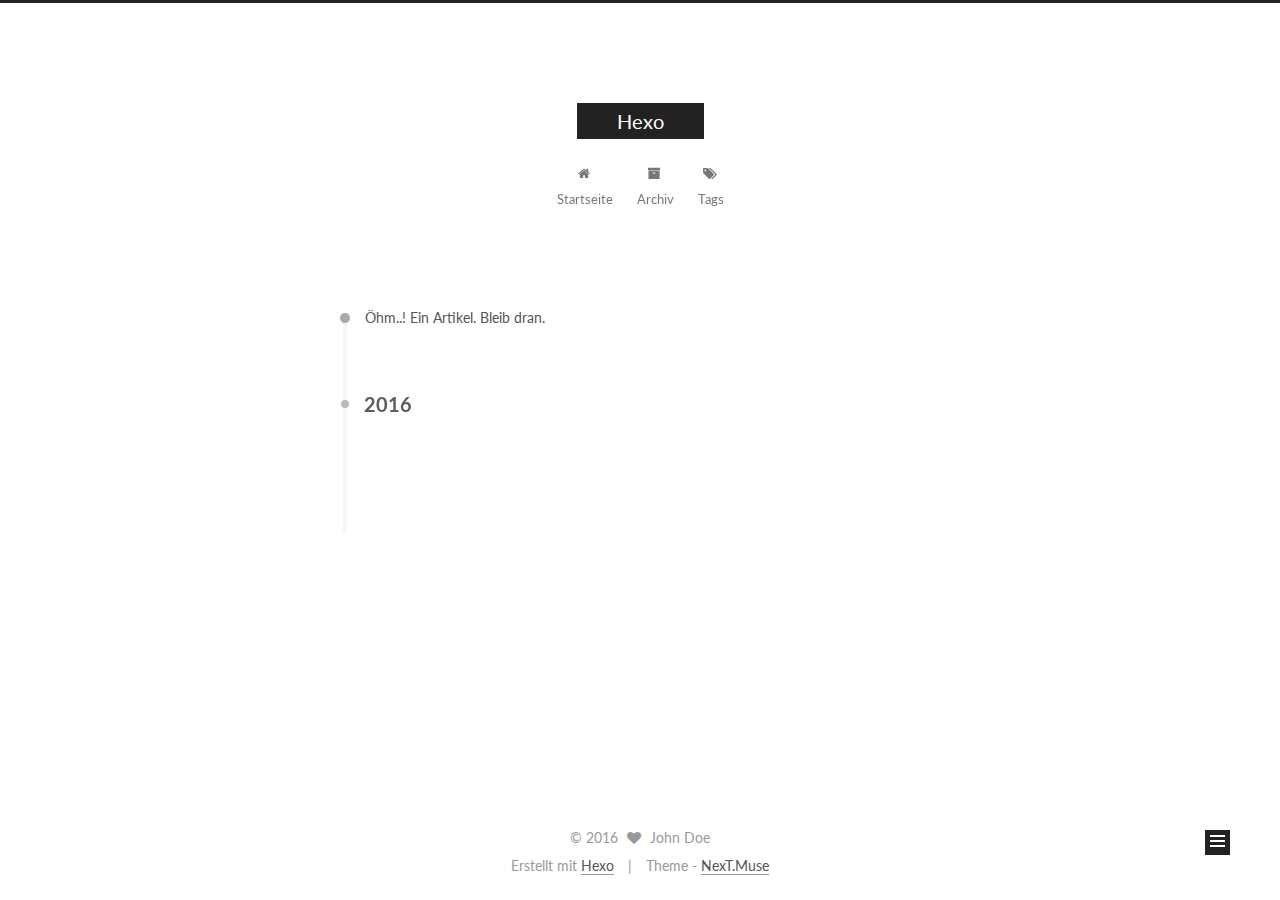
==== commit e7cd1482: "Site updated: 2016-08-26 11:51:48" ====
--- a/archives/index.html
+++ b/archives/index.html
@@ -112,7 +112,7 @@
 
   <link rel="canonical" href="http://yoursite.com/archives/"/>
 
-  <title> Archive | Hexo </title>
+  <title> Archiv | Hexo </title>
 </head>
 
 <body itemscope itemtype="http://schema.org/WebPage" lang="">
@@ -170,7 +170,7 @@
             
               <i class="menu-item-icon fa fa-fw fa-home"></i> <br />
             
-            Home
+            Startseite
           </a>
         </li>
       
@@ -180,7 +180,7 @@
             
               <i class="menu-item-icon fa fa-fw fa-archive"></i> <br />
             
-            Archives
+            Archiv
           </a>
         </li>
       
@@ -220,7 +220,7 @@
       
         
       
-      Um..! 1 post. Keep on posting.
+      Öhm..! Ein Artikel. Bleib dran.
     </span>
 
     
@@ -310,7 +310,7 @@
           <div class="site-state-item site-state-posts">
             <a href="/archives">
               <span class="site-state-item-count">1</span>
-              <span class="site-state-item-name">posts</span>
+              <span class="site-state-item-name">Artikel</span>
             </a>
           </div>
 
@@ -357,7 +357,7 @@
 </div>
 
 <div class="powered-by">
-  Powered by <a class="theme-link" href="https://hexo.io">Hexo</a>
+  Erstellt mit  <a class="theme-link" href="https://hexo.io">Hexo</a>
 </div>
 
 <div class="theme-info">
--- a/css/main.css
+++ b/css/main.css
@@ -1548,7 +1548,7 @@
   width: 4px;
   height: 4px;
   border-radius: 50%;
-  background: #176f78;
+  background: #f7ffff;
 }
 .links-of-blogroll {
   font-size: 13px;
